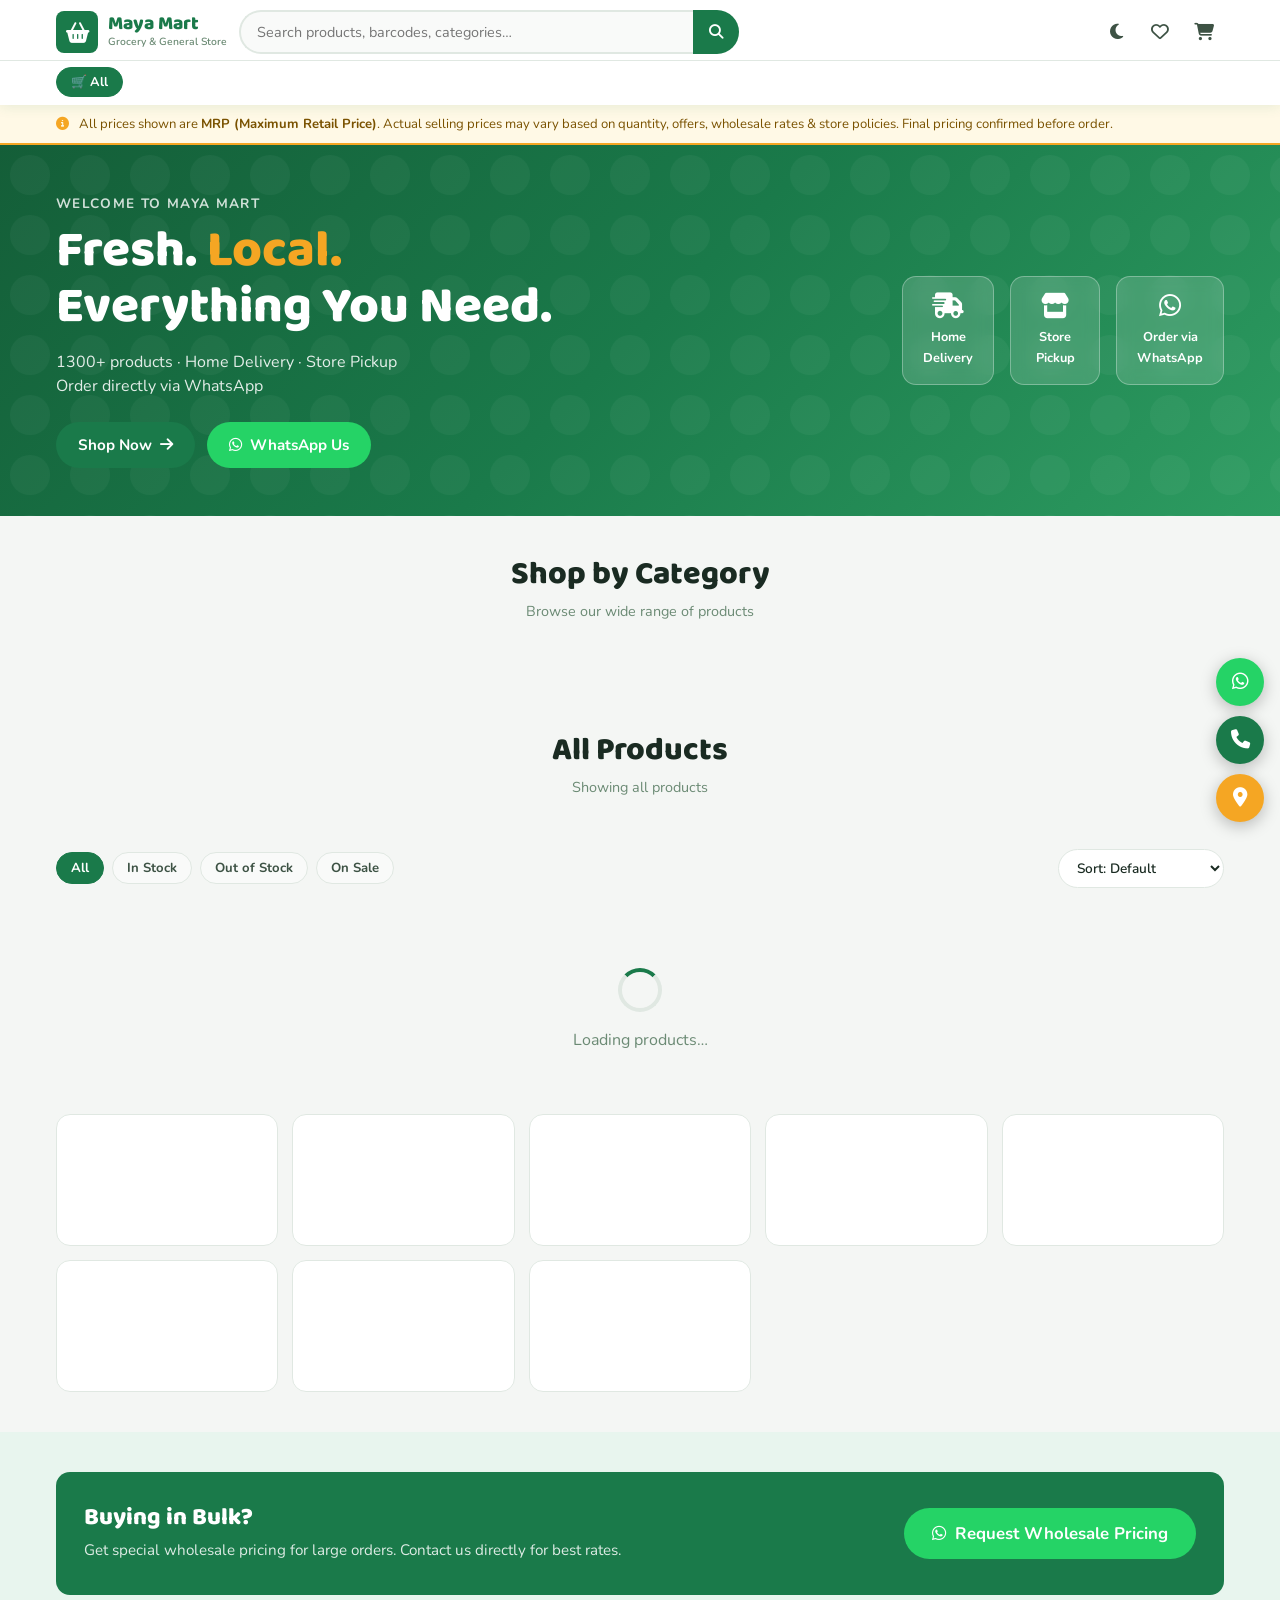
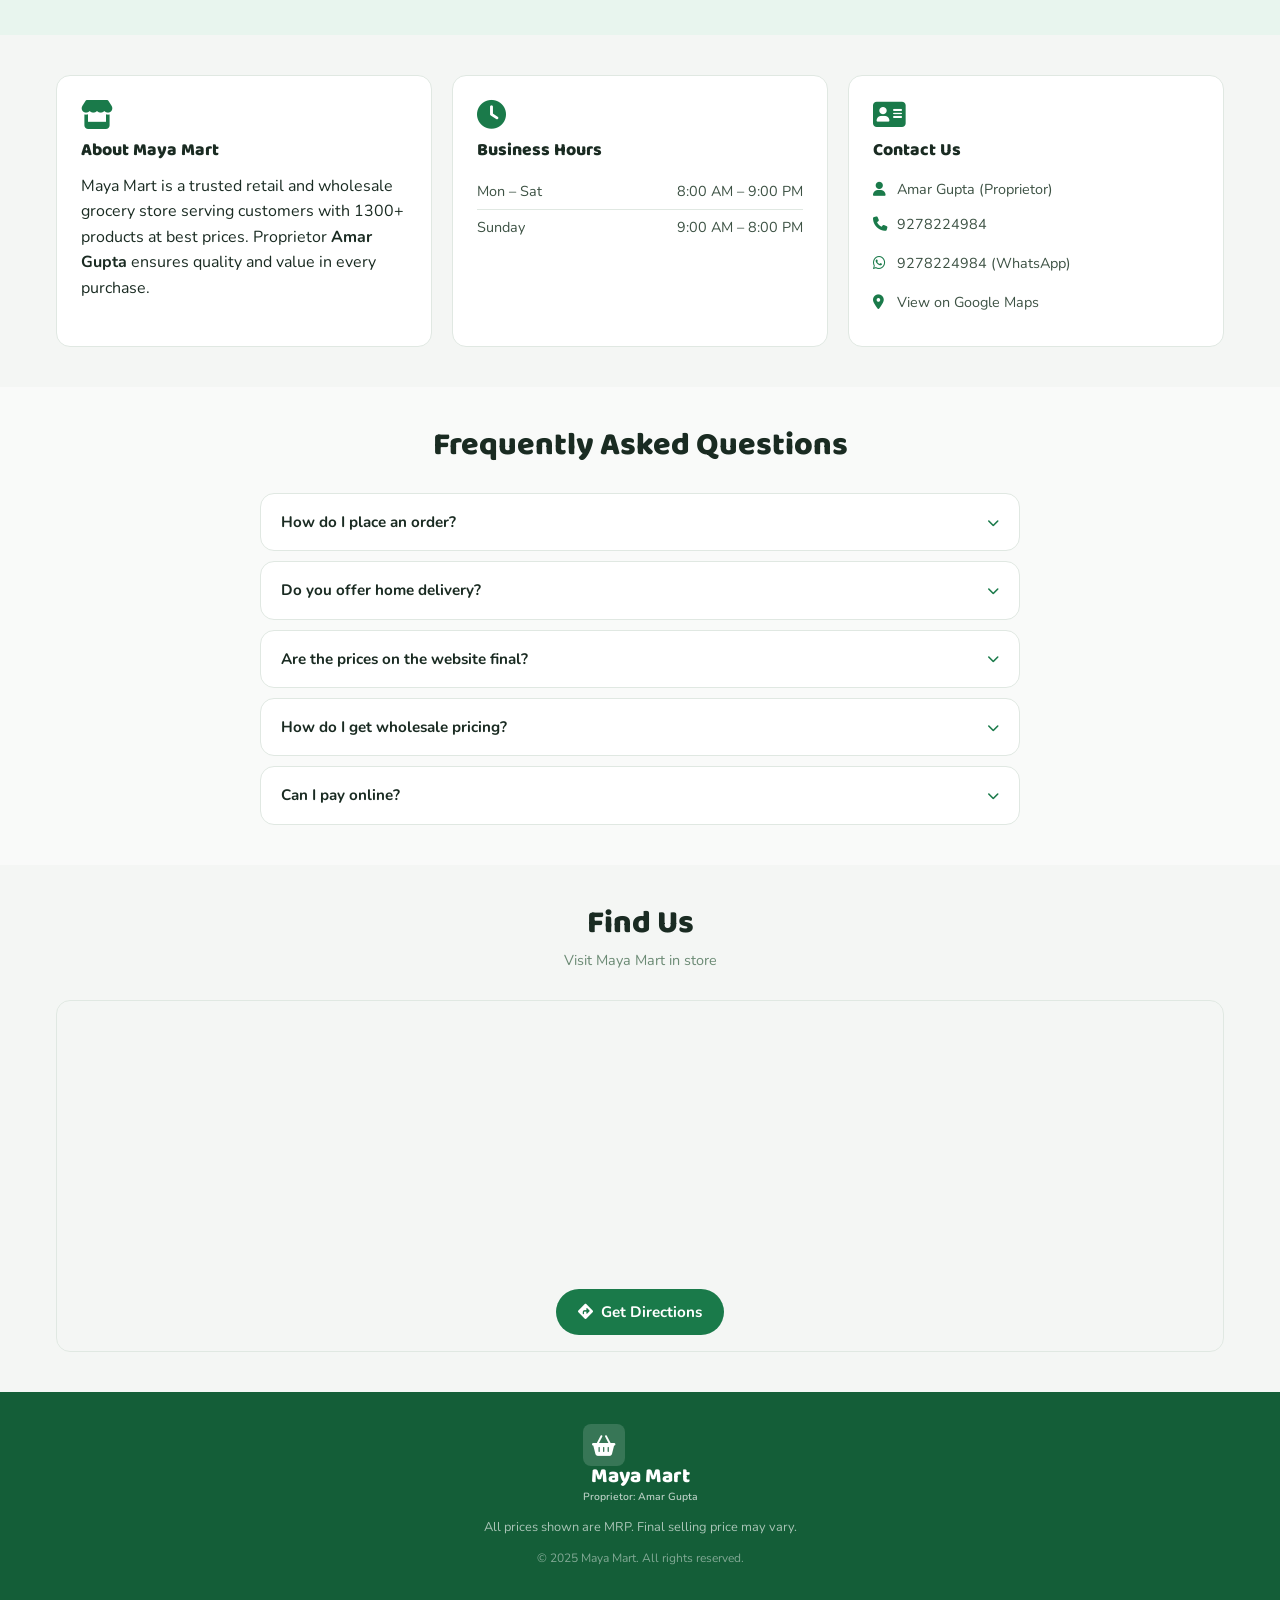
==== index.html @ 09403c8d "Add 'Out of Stock' filter button in index.html Added a button for filtering out-of-stock items." ====
<!DOCTYPE html>
<html lang="en">
<head>
  <meta charset="UTF-8" />
  <meta name="viewport" content="width=device-width, initial-scale=1.0" />
  <meta name="theme-color" content="#1a7a4a" />
  <meta name="description" content="Maya Mart – Your trusted grocery & general store in Lucknow. Shop 1300+ products, home delivery & store pickup." />
  <title>Maya Mart – Amar Gupta | Grocery & General Store</title>

  <!-- PWA -->
  <link rel="manifest" href="manifest.json" />
  <link rel="apple-touch-icon" href="icons/icon-192.png" />

  <!-- Fonts -->
  <link rel="preconnect" href="https://fonts.googleapis.com" />
  <link rel="preconnect" href="https://fonts.gstatic.com" crossorigin />
  <link href="https://fonts.googleapis.com/css2?family=Nunito:wght@400;600;700;800;900&family=Baloo+2:wght@700;800&display=swap" rel="stylesheet" />

  <!-- Font Awesome -->
  <link rel="stylesheet" href="https://cdnjs.cloudflare.com/ajax/libs/font-awesome/6.5.0/css/all.min.css" crossorigin="anonymous" referrerpolicy="no-referrer" />

  <link rel="stylesheet" href="css/style.css" />

  <!-- Critical inline CSS - ensures layout on all hosts -->
  <style>
    *,*::before,*::after{box-sizing:border-box;margin:0;padding:0}
    body{font-family:'Nunito',Arial,sans-serif;background:#f4f6f4;color:#1a2b22}
    .hidden{display:none!important}
    .container{width:100%;max-width:1200px;margin-inline:auto;padding-inline:16px}
    .header{position:sticky;top:0;z-index:900;background:#fff;box-shadow:0 2px 12px rgba(26,122,74,.10)}
    .header-top{padding:10px 0 6px}
    .header-inner{display:flex;align-items:center;gap:12px}
    .logo{display:flex;align-items:center;gap:10px;text-decoration:none;flex-shrink:0}
    .logo-icon{width:42px;height:42px;background:#1a7a4a;border-radius:8px;display:flex;align-items:center;justify-content:center;color:#fff;font-size:1.3rem}
    .logo-main{font-family:'Baloo 2','Nunito',sans-serif;font-weight:800;font-size:1.2rem;color:#1a7a4a;display:block;line-height:1.1}
    .logo-sub{font-size:.65rem;color:#6b8a74;font-weight:600;display:block}
    .header-actions{display:flex;align-items:center;gap:4px;margin-left:auto}
    .icon-btn{position:relative;width:40px;height:40px;border-radius:50%;display:flex;align-items:center;justify-content:center;font-size:1.1rem;color:#3d5244;background:none;border:none;cursor:pointer}
    .badge{position:absolute;top:-6px;right:-6px;background:#e53935;color:#fff;font-size:.65rem;font-weight:800;border-radius:50%;width:18px;height:18px;display:flex;align-items:center;justify-content:center;border:2px solid #fff}
    .cat-nav{border-top:1px solid #e0e8e2;padding:6px 0;overflow:hidden}
    .cat-nav-inner{display:flex;gap:8px;overflow-x:auto;padding-bottom:2px;scrollbar-width:none}
    .cat-pill{padding:5px 14px;border-radius:100px;font-size:.8rem;font-weight:700;background:#f9faf9;color:#3d5244;border:1.5px solid #e0e8e2;white-space:nowrap;cursor:pointer}
    .cat-pill.active{background:#1a7a4a;color:#fff;border-color:#1a7a4a}
    .search-wrap{position:relative;width:100%;display:flex}
    .search-input{flex:1;padding:10px 16px;border:2px solid #e0e8e2;border-right:none;border-radius:100px 0 0 100px;background:#f9faf9;color:#1a2b22;font-size:.9rem;outline:none;font-family:inherit}
    .search-btn{padding:10px 16px;background:#1a7a4a;color:#fff;border-radius:0 100px 100px 0;font-size:.9rem;flex-shrink:0;border:none;cursor:pointer}
    .desktop-search{display:none}
    @media(min-width:640px){.desktop-search{display:flex!important;flex:1;max-width:500px}}
    .header-mobile-search{padding:6px 0 8px}
    @media(min-width:640px){.header-mobile-search{display:none!important}}
    .hero{background:linear-gradient(135deg,#145e38,#1a7a4a,#2d9c61);color:#fff;padding:48px 0;position:relative;overflow:hidden}
    .hero-inner{display:flex;align-items:center;justify-content:space-between;gap:32px;position:relative}
    .hero-text{flex:1}
    .hero-eyebrow{font-size:.85rem;font-weight:700;text-transform:uppercase;letter-spacing:.1em;opacity:.8;margin-bottom:8px}
    .hero-headline{font-family:'Baloo 2',sans-serif;font-size:clamp(2rem,5vw,3.2rem);font-weight:900;line-height:1.1;margin-bottom:14px}
    .hero-sub{opacity:.88;font-size:1rem;margin-bottom:24px;line-height:1.5}
    .hero-cta-row{display:flex;gap:12px;flex-wrap:wrap}
    .accent{color:#f5a623}
    .btn{display:inline-flex;align-items:center;gap:8px;padding:11px 22px;border-radius:100px;font-weight:700;font-size:.95rem;text-decoration:none;cursor:pointer;border:none;font-family:inherit;white-space:nowrap}
    .btn-primary{background:#1a7a4a;color:#fff}
    .btn-wa{background:#25d366;color:#fff}
    .btn-outline{background:transparent;color:#1a7a4a;border:2px solid #1a7a4a}
    .btn-full{width:100%;justify-content:center}
    .btn-lg{padding:14px 28px;font-size:1.05rem}
    .section{padding:40px 0}
    .section-header{margin-bottom:28px;text-align:center}
    .section-title{font-size:clamp(1.4rem,3vw,2rem);color:#1a2b22;margin-bottom:6px;font-family:'Baloo 2',sans-serif;font-weight:800}
    .section-sub{color:#6b8a74;font-size:.9rem}
    .cat-grid{display:grid;grid-template-columns:repeat(auto-fill,minmax(130px,1fr));gap:12px}
    .cat-card{background:#fff;border:1.5px solid #e0e8e2;border-radius:14px;padding:18px 12px;text-align:center;cursor:pointer;display:flex;flex-direction:column;align-items:center;gap:8px;transition:all .2s}
    .cat-card:hover,.cat-card.active{border-color:#1a7a4a;background:#e8f5ee}
    .cat-card-icon{font-size:1.8rem}
    .cat-card-name{font-size:.8rem;font-weight:800;color:#3d5244}
    .cat-card-count{font-size:.72rem;color:#6b8a74}
    .filters-row{display:flex;align-items:center;justify-content:space-between;gap:12px;margin-bottom:20px;flex-wrap:wrap}
    .filter-chips{display:flex;gap:8px;flex-wrap:wrap}
    .chip{padding:6px 14px;border-radius:100px;font-size:.82rem;font-weight:700;background:#f9faf9;border:1.5px solid #e0e8e2;color:#3d5244;cursor:pointer;font-family:inherit}
    .chip.active{background:#1a7a4a;color:#fff;border-color:#1a7a4a}
    .sort-select{padding:8px 14px;border-radius:100px;border:1.5px solid #e0e8e2;background:#fff;color:#1a2b22;font-size:.85rem;font-weight:600;outline:none;cursor:pointer;font-family:inherit}
    .product-grid{display:grid;grid-template-columns:repeat(2,1fr);gap:14px}
    @media(min-width:480px){.product-grid{grid-template-columns:repeat(auto-fill,minmax(180px,1fr))}}
    @media(min-width:900px){.product-grid{grid-template-columns:repeat(auto-fill,minmax(210px,1fr))}}
    .product-grid--scroll{display:flex;gap:14px;overflow-x:auto;padding-bottom:8px}
    .product-grid--scroll .product-card{flex-shrink:0;width:180px}
    .product-card{background:#fff;border:1.5px solid #e0e8e2;border-radius:14px;overflow:hidden;display:flex;flex-direction:column;position:relative}
    .product-card-img-wrap{position:relative;padding-top:100%;background:#f9faf9;overflow:hidden}
    .product-card-img{position:absolute;inset:0;width:100%;height:100%;object-fit:contain;padding:8px}
    .product-card-badge{position:absolute;top:8px;left:8px;background:#f5a623;color:#fff;font-size:.65rem;font-weight:800;padding:2px 8px;border-radius:100px;text-transform:uppercase;z-index:1}
    .product-card-badge--oos{background:#e53935}
    .product-card-badge--sale{background:#1a7a4a}
    .product-card-wish{position:absolute;top:8px;right:8px;width:30px;height:30px;border-radius:50%;background:#fff;border:1.5px solid #e0e8e2;display:flex;align-items:center;justify-content:center;font-size:.9rem;color:#6b8a74;cursor:pointer;z-index:2}
    .product-card-wish.wished{color:#e53935;border-color:#e53935}
    .product-card-body{padding:10px 10px 0;flex:1;display:flex;flex-direction:column;gap:4px}
    .product-card-name{font-size:.82rem;font-weight:800;color:#1a2b22;line-height:1.3;display:-webkit-box;-webkit-line-clamp:2;-webkit-box-orient:vertical;overflow:hidden}
    .product-card-meta{font-size:.7rem;color:#6b8a74;display:flex;gap:6px;flex-wrap:wrap}
    .product-card-meta span{background:#f9faf9;padding:1px 6px;border-radius:100px;border:1px solid #e0e8e2}
    .product-card-price{font-family:'Baloo 2',sans-serif;font-size:1rem;font-weight:800;color:#1a7a4a;margin-top:4px}
    .original{font-size:.8rem;color:#6b8a74;text-decoration:line-through;font-weight:600;margin-left:4px}
    .product-card-avail{font-size:.7rem;font-weight:700;margin-top:2px}
    .in-stock{color:#1a7a4a}.out-stock{color:#e53935}
    .product-card-footer{padding:8px 10px 10px;display:flex;gap:6px;flex-direction:column}
    .btn-add{width:100%;padding:8px;font-size:.82rem;border-radius:8px;font-weight:700;background:#1a7a4a;color:#fff;border:none;cursor:pointer;font-family:inherit}
    .btn-add:disabled{background:#e0e8e2;color:#6b8a74;cursor:not-allowed}
    .btn-qv{width:100%;padding:6px;font-size:.78rem;border-radius:8px;font-weight:700;background:#f9faf9;border:1.5px solid #e0e8e2;color:#3d5244;cursor:pointer;font-family:inherit}
    .qty-stepper{display:flex;align-items:center;gap:6px;width:100%}
    .qty-stepper button{width:30px;height:30px;border-radius:8px;background:#e8f5ee;border:1.5px solid #1a7a4a;color:#1a7a4a;font-size:1rem;font-weight:800;display:flex;align-items:center;justify-content:center;cursor:pointer;flex-shrink:0}
    .qty-val{flex:1;text-align:center;font-weight:800;font-size:.9rem}
    .load-more-wrap{text-align:center;padding:24px 0}
    .loading-state,.error-state{text-align:center;padding:60px 20px;color:#6b8a74}
    .spinner{width:44px;height:44px;border:4px solid #e0e8e2;border-top-color:#1a7a4a;border-radius:50%;animation:spin .8s linear infinite;margin:0 auto 16px}
    @keyframes spin{to{transform:rotate(360deg)}}
    .wholesale-section{background:#e8f5ee}
    .wholesale-card{background:#1a7a4a;border-radius:14px;padding:32px 28px;display:flex;align-items:center;justify-content:space-between;gap:24px;flex-wrap:wrap}
    .wholesale-text h2{color:#fff;font-size:1.5rem;margin-bottom:6px}
    .wholesale-text p{color:rgba(255,255,255,.85);font-size:.95rem}
    .info-grid{display:grid;gap:20px}
    @media(min-width:640px){.info-grid{grid-template-columns:repeat(auto-fit,minmax(260px,1fr))}}
    .info-card{background:#fff;border:1.5px solid #e0e8e2;border-radius:14px;padding:24px;display:flex;flex-direction:column;gap:12px}
    .info-icon{font-size:1.8rem;color:#1a7a4a}
    .hours-list li{display:flex;justify-content:space-between;padding:6px 0;border-bottom:1px solid #e0e8e2;font-size:.9rem;color:#3d5244}
    .contact-list li,.contact-list a{display:flex;align-items:center;gap:8px;font-size:.9rem;color:#3d5244;padding:4px 0;text-decoration:none}
    .contact-list i{color:#1a7a4a;width:16px;flex-shrink:0}
    .faq-section{background:#f9faf9}
    .faq-list{display:flex;flex-direction:column;gap:10px;max-width:760px;margin-inline:auto}
    .faq-item{background:#fff;border:1.5px solid #e0e8e2;border-radius:14px;overflow:hidden}
    .faq-item summary{padding:16px 20px;cursor:pointer;font-weight:700;font-size:.95rem;list-style:none;display:flex;justify-content:space-between;align-items:center;color:#1a2b22}
    .faq-item p{padding:0 20px 16px;color:#3d5244;font-size:.9rem;line-height:1.6}
    .map-embed-wrap{position:relative;border-radius:14px;overflow:hidden;border:1.5px solid #e0e8e2}
    .map-btn{position:absolute;bottom:16px;left:50%;transform:translateX(-50%)}
    .footer{background:#145e38;color:rgba(255,255,255,.85);padding:32px 0}
    .footer-inner{display:flex;flex-direction:column;align-items:center;gap:12px;text-align:center}
    .footer .logo-main{color:#fff;font-size:1.3rem}
    .footer .logo-sub{color:rgba(255,255,255,.7)}
    .footer .logo-icon{background:rgba(255,255,255,.15)}
    .footer-disclaimer{font-size:.8rem;opacity:.75;max-width:500px;line-height:1.5}
    .footer-copy{font-size:.75rem;opacity:.55}
    .modal-overlay{position:fixed;inset:0;background:rgba(0,0,0,.55);z-index:1000;display:flex;align-items:center;justify-content:center;padding:16px;overflow-y:auto;backdrop-filter:blur(3px)}
    .modal{background:#fff;border-radius:14px;max-width:560px;width:100%;position:relative;max-height:90vh;overflow-y:auto}
    .modal-close{position:absolute;top:12px;right:12px;width:36px;height:36px;border-radius:50%;background:#f9faf9;border:1.5px solid #e0e8e2;display:flex;align-items:center;justify-content:center;font-size:1rem;color:#3d5244;z-index:2;cursor:pointer;transition:.2s}
    .modal h2{padding:20px 52px 0 20px;font-size:1.2rem;color:#1a2b22}
    .qv-content{display:grid}
    @media(min-width:480px){.qv-content{grid-template-columns:1fr 1fr}}
    .qv-img-wrap{background:#f9faf9;padding:24px;display:flex;align-items:center;justify-content:center;min-height:220px}
    .qv-img{max-height:220px;object-fit:contain;border-radius:8px}
    .qv-info{padding:20px}
    .qv-cat{font-size:.75rem;font-weight:700;color:#1a7a4a;text-transform:uppercase;letter-spacing:.05em;margin-bottom:6px}
    .qv-name{font-size:1.1rem;font-weight:800;margin-bottom:8px;color:#1a2b22}
    .qv-desc{font-size:.85rem;color:#6b8a74;margin-bottom:12px;line-height:1.5}
    .qv-metas{display:flex;gap:8px;flex-wrap:wrap;margin-bottom:12px}
    .qv-meta-tag{font-size:.72rem;background:#f9faf9;border:1px solid #e0e8e2;border-radius:100px;padding:3px 10px;color:#3d5244;font-weight:700}
    .qv-price{font-family:'Baloo 2',sans-serif;font-size:1.4rem;font-weight:900;color:#1a7a4a;margin-bottom:4px}
    .qv-price-label{font-size:.7rem;color:#6b8a74;margin-bottom:12px}
    .qv-avail{font-size:.8rem;font-weight:700;margin-bottom:16px}
    .qv-actions{display:flex;flex-direction:column;gap:8px}
    .drawer-overlay{position:fixed;inset:0;background:rgba(0,0,0,.5);z-index:1000;display:flex;justify-content:flex-end}
    .cart-drawer{background:#fff;width:100%;max-width:400px;height:100%;display:flex;flex-direction:column;overflow:hidden}
    .drawer-header{display:flex;align-items:center;justify-content:space-between;padding:16px 16px 12px;border-bottom:1px solid #e0e8e2}
    .drawer-header h2{font-size:1.1rem;display:flex;align-items:center;gap:8px;color:#1a2b22}
    .drawer-header .modal-close{position:static;width:32px;height:32px}
    .cart-items{flex:1;overflow-y:auto;padding:12px 16px;display:flex;flex-direction:column;gap:12px}
    .cart-empty{text-align:center;padding:48px 20px;color:#6b8a74}
    .cart-item{display:flex;gap:10px;align-items:center;background:#f9faf9;border-radius:8px;padding:10px;border:1px solid #e0e8e2}
    .cart-item-img{width:52px;height:52px;object-fit:contain;border-radius:6px;background:#fff;flex-shrink:0}
    .cart-item-info{flex:1;min-width:0}
    .cart-item-name{font-size:.82rem;font-weight:700;color:#1a2b22;display:-webkit-box;-webkit-line-clamp:2;-webkit-box-orient:vertical;overflow:hidden}
    .cart-item-price{font-size:.8rem;font-weight:800;color:#1a7a4a;margin-top:2px}
    .cart-item-controls{display:flex;align-items:center;gap:6px;margin-top:6px}
    .cart-item-controls button{width:26px;height:26px;border-radius:6px;background:#e8f5ee;border:1.5px solid #1a7a4a;color:#1a7a4a;font-size:.85rem;font-weight:800;display:flex;align-items:center;justify-content:center;cursor:pointer}
    .cart-item-qty{font-size:.85rem;font-weight:800;min-width:22px;text-align:center}
    .cart-item-remove{margin-left:auto;color:#e53935;font-size:.9rem;padding:4px;background:none;border:none;cursor:pointer;opacity:.6}
    .cart-footer{padding:12px 16px;border-top:1px solid #e0e8e2;display:flex;flex-direction:column;gap:10px}
    .cart-total{display:flex;justify-content:space-between;font-size:1rem;font-weight:800;color:#1a2b22}
    .cart-total-mrp{font-size:.7rem;color:#6b8a74;text-align:right;margin-top:-6px}
    .modal--checkout{padding-bottom:20px}
    .modal--checkout h2{margin-bottom:12px;display:flex;align-items:center;gap:8px;color:#128c4e}
    .checkout-form{padding:0 20px}
    .form-group{display:flex;flex-direction:column;gap:4px;margin-bottom:14px}
    .form-group label{font-size:.85rem;font-weight:700;color:#1a2b22}
    .form-group input,.form-group textarea{padding:10px 14px;border:2px solid #e0e8e2;border-radius:8px;background:#f9faf9;color:#1a2b22;font-size:.9rem;outline:none;font-family:inherit;resize:none}
    .form-group input:focus,.form-group textarea:focus{border-color:#1a7a4a}
    .radio-group{display:flex;gap:12px;flex-wrap:wrap}
    .radio-label{display:flex;align-items:center;gap:8px;padding:10px 16px;border:2px solid #e0e8e2;border-radius:8px;cursor:pointer;font-weight:700;font-size:.88rem;transition:.2s}
    .radio-label input{position:absolute;opacity:0;pointer-events:none}
    .field-error{font-size:.75rem;color:#e53935;min-height:14px}
    .checkout-order-summary{background:#f9faf9;border:1.5px solid #e0e8e2;border-radius:8px;padding:12px;margin-bottom:16px;font-size:.82rem;max-height:160px;overflow-y:auto;color:#3d5244}
    .checkout-order-summary table{width:100%;border-collapse:collapse}
    .checkout-order-summary th{text-align:left;padding:4px 6px;font-size:.72rem;color:#6b8a74;border-bottom:1px solid #e0e8e2}
    .checkout-order-summary td{padding:4px 6px;vertical-align:top}
    .checkout-total-row{display:flex;justify-content:space-between;padding:8px 0 0;border-top:1px solid #e0e8e2;font-weight:800;color:#1a2b22;font-size:.88rem}
    .disclaimer-banner{background:#fff9e6;border-bottom:2px solid #f5a623;padding:10px 16px;font-size:.82rem;color:#7a5200;line-height:1.4}
    .disclaimer-banner .container{display:flex;gap:10px;align-items:flex-start}
    .disclaimer-banner--sm{margin:0 0 12px;border-radius:8px;border:1.5px solid #f5a623;padding:8px 12px;border-bottom-width:1.5px}
    .floating-btns{position:fixed;bottom:20px;right:16px;display:flex;flex-direction:column;gap:10px;z-index:800}
    .fab{width:48px;height:48px;border-radius:50%;display:flex;align-items:center;justify-content:center;font-size:1.2rem;box-shadow:0 4px 16px rgba(0,0,0,.25);color:#fff;text-decoration:none;border:none;cursor:pointer}
    .fab-wa{background:#25d366}.fab-call{background:#1a7a4a}.fab-loc{background:#f5a623}
    .fab-top{background:#3d5244;opacity:0;pointer-events:none;transition:opacity .3s}
    .fab-top.visible{opacity:1;pointer-events:auto}
    .search-suggestions{position:absolute;top:calc(100% + 4px);left:0;right:0;background:#fff;border:1px solid #e0e8e2;border-radius:14px;box-shadow:0 4px 24px rgba(26,122,74,.15);max-height:320px;overflow-y:auto;z-index:1000;display:none}
    .search-suggestions.open{display:block}
    .suggestion-item{padding:10px 16px;cursor:pointer;font-size:.9rem;border-bottom:1px solid #e0e8e2;display:flex;gap:10px;align-items:center}
    .suggestion-item:hover{background:#e8f5ee}
    .suggestion-thumb{width:36px;height:36px;object-fit:cover;border-radius:6px;flex-shrink:0}
    .suggestion-name{font-weight:700;font-size:.85rem;color:#1a2b22}
    .suggestion-meta{font-size:.75rem;color:#6b8a74}
    .dark-mode{background:#111a14 !important;color:#e8f0ea !important}
    .dark-mode .header,.dark-mode .product-card,.dark-mode .modal,.dark-mode .cart-drawer,.dark-mode .info-card,.dark-mode .faq-item,.dark-mode .search-suggestions{background:#1a2b1e;border-color:#2d4535;color:#e8f0ea}
    .dark-mode .search-input{background:#203027;color:#e8f0ea;border-color:#2d4535}
    .dark-mode .btn-qv,.dark-mode .chip,.dark-mode .cat-pill,.dark-mode .sort-select{background:#203027;border-color:#2d4535;color:#b0c8b8}
    .dark-mode .cat-card{background:#1a2b1e;border-color:#2d4535}
    .dark-mode .disclaimer-banner{background:#2a2000;color:#ffd580}
    .dark-mode .cart-item,.dark-mode .checkout-order-summary{background:#203027;border-color:#2d4535}
    .dark-mode .form-group input,.dark-mode .form-group textarea{background:#203027;color:#e8f0ea;border-color:#2d4535}
    .dark-mode .product-card-name,.dark-mode .cart-item-name,.dark-mode .drawer-header h2,.dark-mode .section-title{color:#e8f0ea}
    .dark-mode .product-card-meta span{background:#203027;border-color:#2d4535}
  </style>
</head>
<body class="light-mode">

  <!-- ===== STICKY HEADER ===== -->
  <header class="header" id="header">
    <div class="header-top">
      <div class="container header-inner">
        <!-- Logo -->
        <a href="#" class="logo" aria-label="Maya Mart Home">
          <div class="logo-icon"><i class="fa-solid fa-basket-shopping"></i></div>
          <div class="logo-text">
            <span class="logo-main">Maya Mart</span>
            <span class="logo-sub">Grocery & General Store</span>
          </div>
        </a>

        <!-- Desktop Search -->
        <div class="search-wrap desktop-search">
          <input type="text" id="searchInput" class="search-input" placeholder="Search products, barcodes, categories…" autocomplete="off" />
          <button class="search-clear-btn" aria-label="Clear search" style="display:none;position:absolute;right:52px;top:50%;transform:translateY(-50%);background:none;border:none;cursor:pointer;color:#6b8a74;font-size:1rem;width:28px;height:28px;align-items:center;justify-content:center;border-radius:50%;z-index:2;"><i class="fa-solid fa-xmark"></i></button>
          <button class="search-btn" aria-label="Search"><i class="fa-solid fa-magnifying-glass"></i></button>
          <div class="search-suggestions" id="searchSuggestions"></div>
        </div>

        <!-- Header Actions -->
        <div class="header-actions">
          <button class="icon-btn" id="darkToggle" aria-label="Toggle dark mode" title="Dark Mode">
            <i class="fa-solid fa-moon"></i>
          </button>
          <button class="icon-btn" id="wishlistBtn" aria-label="Wishlist" title="Wishlist">
            <i class="fa-regular fa-heart"></i>
            <span class="badge" id="wishlistCount">0</span>
          </button>
          <button class="icon-btn cart-btn" id="cartBtn" aria-label="Cart" title="Cart">
            <i class="fa-solid fa-cart-shopping"></i>
            <span class="badge" id="cartCount">0</span>
          </button>
        </div>
      </div>
    </div>

    <!-- Mobile Search -->
    <div class="header-mobile-search container">
      <div class="search-wrap">
        <input type="text" id="searchInputMobile" class="search-input" placeholder="Search products…" autocomplete="off" />
        <button class="search-clear-btn" aria-label="Clear search" style="display:none;position:absolute;right:52px;top:50%;transform:translateY(-50%);background:none;border:none;cursor:pointer;color:#6b8a74;font-size:1rem;width:28px;height:28px;align-items:center;justify-content:center;border-radius:50%;z-index:2;"><i class="fa-solid fa-xmark"></i></button>
        <button class="search-btn" aria-label="Search"><i class="fa-solid fa-magnifying-glass"></i></button>
        <div class="search-suggestions" id="searchSuggestionsMobile"></div>
      </div>
    </div>

    <!-- Category Nav -->
    <nav class="cat-nav" id="catNav" aria-label="Categories">
      <div class="container cat-nav-inner">
        <button class="cat-pill active" data-cat="ALL">🛒 All</button>
        <!-- Populated by JS -->
      </div>
    </nav>
  </header>

  <!-- ===== MAIN ===== -->
  <main>

    <!-- MRP DISCLAIMER BANNER -->
    <div class="disclaimer-banner">
      <div class="container">
        <i class="fa-solid fa-circle-info"></i>
        <span>All prices shown are <strong>MRP (Maximum Retail Price)</strong>. Actual selling prices may vary based on quantity, offers, wholesale rates & store policies. Final pricing confirmed before order.</span>
      </div>
    </div>

    <!-- HERO -->
    <section class="hero" id="home">
      <div class="container hero-inner">
        <div class="hero-text">
          <p class="hero-eyebrow">Welcome to Maya Mart</p>
          <h1 class="hero-headline">Fresh. <span class="accent">Local.</span><br>Everything You Need.</h1>
          <p class="hero-sub">1300+ products · Home Delivery · Store Pickup<br>Order directly via WhatsApp</p>
          <div class="hero-cta-row">
            <a href="#products" class="btn btn-primary">Shop Now <i class="fa-solid fa-arrow-right"></i></a>
            <a href="https://wa.me/919278224984" target="_blank" rel="noopener" class="btn btn-wa">
              <i class="fa-brands fa-whatsapp"></i> WhatsApp Us
            </a>
          </div>
        </div>
        <div class="hero-art">
          <div class="hero-badge-ring">
            <div class="hero-badge">
              <i class="fa-solid fa-truck-fast"></i>
              <span>Home<br>Delivery</span>
            </div>
            <div class="hero-badge">
              <i class="fa-solid fa-store"></i>
              <span>Store<br>Pickup</span>
            </div>
            <div class="hero-badge">
              <i class="fa-brands fa-whatsapp"></i>
              <span>Order via<br>WhatsApp</span>
            </div>
          </div>
        </div>
      </div>
    </section>

    <!-- FEATURED CATEGORIES -->
    <section class="section" id="categories">
      <div class="container">
        <div class="section-header">
          <h2 class="section-title">Shop by Category</h2>
          <p class="section-sub">Browse our wide range of products</p>
        </div>
        <div class="cat-grid" id="catGrid">
          <!-- Populated by JS -->
        </div>
      </div>
    </section>

    <!-- POPULAR / ALL PRODUCTS -->
    <section class="section" id="products">
      <div class="container">
        <div class="section-header">
          <h2 class="section-title" id="productsTitle">All Products</h2>
          <p class="section-sub" id="productsSubtitle">Showing all products</p>
          <p class="search-result-count" id="searchResultCount"></p>
        </div>

        <!-- Filters Row -->
        <div class="filters-row">
          <div class="filter-chips" id="filterChips">
            <button class="chip active" data-filter="all">All</button>
            <button class="chip" data-filter="instock">In Stock</button>
            <button class="chip" data-filter="outofstock">Out of Stock</button>
            <button class="chip" data-filter="sale">On Sale</button>
          </div>
          <div class="sort-wrap">
            <label for="sortSelect" class="sr-only">Sort by</label>
            <select id="sortSelect" class="sort-select">
              <option value="default">Sort: Default</option>
              <option value="price-low">Price: Low → High</option>
              <option value="price-high">Price: High → Low</option>
              <option value="alpha-az">A → Z</option>
              <option value="alpha-za">Z → A</option>
            </select>
          </div>
        </div>

        <!-- Loading State -->
        <div class="loading-state" id="loadingState">
          <div class="spinner"></div>
          <p>Loading products…</p>
        </div>

        <!-- Error State -->
        <div class="error-state hidden" id="errorState">
          <i class="fa-solid fa-triangle-exclamation"></i>
          <p>Could not load products. Please check your internet and try again.</p>
          <button class="btn btn-primary" onclick="initProducts()">Retry</button>
        </div>

        <!-- Product Grid -->
        <div class="product-grid" id="productGrid"></div>

        <!-- Load More -->
        <div class="load-more-wrap hidden" id="loadMoreWrap">
          <button class="btn btn-outline" id="loadMoreBtn">Load More Products</button>
        </div>
      </div>
    </section>

    <!-- RECENTLY VIEWED -->
    <section class="section hidden" id="recentSection">
      <div class="container">
        <div class="section-header">
          <h2 class="section-title">Recently Viewed</h2>
        </div>
        <div class="product-grid product-grid--scroll" id="recentGrid"></div>
      </div>
    </section>

    <!-- WHOLESALE CTA -->
    <section class="section wholesale-section">
      <div class="container">
        <div class="wholesale-card">
          <div class="wholesale-text">
            <h2>Buying in Bulk?</h2>
            <p>Get special wholesale pricing for large orders. Contact us directly for best rates.</p>
          </div>
          <button class="btn btn-wa btn-lg" id="wholesaleBtn">
            <i class="fa-brands fa-whatsapp"></i> Request Wholesale Pricing
          </button>
        </div>
      </div>
    </section>

    <!-- ABOUT / INFO -->
    <section class="section info-section" id="about">
      <div class="container info-grid">
        <!-- About -->
        <div class="info-card">
          <i class="fa-solid fa-store info-icon"></i>
          <h3>About Maya Mart</h3>
          <p>Maya Mart is a trusted retail and wholesale grocery store serving customers with 1300+ products at best prices. Proprietor <strong>Amar Gupta</strong> ensures quality and value in every purchase.</p>
        </div>
        <!-- Hours -->
        <div class="info-card" id="hours">
          <i class="fa-solid fa-clock info-icon"></i>
          <h3>Business Hours</h3>
          <ul class="hours-list">
            <li><span>Mon – Sat</span><span>8:00 AM – 9:00 PM</span></li>
            <li><span>Sunday</span><span>9:00 AM – 8:00 PM</span></li>
          </ul>
        </div>
        <!-- Contact -->
        <div class="info-card" id="contact">
          <i class="fa-solid fa-address-card info-icon"></i>
          <h3>Contact Us</h3>
          <ul class="contact-list">
            <li><i class="fa-solid fa-user"></i> Amar Gupta (Proprietor)</li>
            <li><a href="tel:9278224984"><i class="fa-solid fa-phone"></i> 9278224984</a></li>
            <li><a href="https://wa.me/919278224984" target="_blank"><i class="fa-brands fa-whatsapp"></i> 9278224984 (WhatsApp)</a></li>
            <li><a href="https://maps.app.goo.gl/5MK25kMDKi6SZQ7w6" target="_blank"><i class="fa-solid fa-location-dot"></i> View on Google Maps</a></li>
          </ul>
        </div>
      </div>
    </section>

    <!-- FAQ -->
    <section class="section faq-section" id="faq">
      <div class="container">
        <div class="section-header">
          <h2 class="section-title">Frequently Asked Questions</h2>
        </div>
        <div class="faq-list">
          <details class="faq-item">
            <summary>How do I place an order?</summary>
            <p>Add items to your cart, then click "Place Order". Your order details will be sent to us via WhatsApp for confirmation.</p>
          </details>
          <details class="faq-item">
            <summary>Do you offer home delivery?</summary>
            <p>Yes! Select "Home Delivery" at checkout and provide your address. Delivery availability and charges will be confirmed by the store.</p>
          </details>
          <details class="faq-item">
            <summary>Are the prices on the website final?</summary>
            <p>Prices shown are MRP. Actual prices may be lower based on offers, wholesale rates, and quantity discounts. Final price is confirmed before order.</p>
          </details>
          <details class="faq-item">
            <summary>How do I get wholesale pricing?</summary>
            <p>Click "Request Wholesale Pricing" and send us a WhatsApp message with your requirements. We'll get back with best rates.</p>
          </details>
          <details class="faq-item">
            <summary>Can I pay online?</summary>
            <p>Payment is handled in-store or on delivery. We accept cash and UPI.</p>
          </details>
        </div>
      </div>
    </section>

    <!-- LOCATION MAP -->
    <section class="section location-section" id="location">
      <div class="container">
        <div class="section-header">
          <h2 class="section-title">Find Us</h2>
          <p class="section-sub">Visit Maya Mart in store</p>
        </div>
        <div class="map-embed-wrap">
          <iframe
            src="https://maps.google.com/maps?q=Maya+Mart+By+Pass+Road+Sahadatpura+Mau+Uttar+Pradesh+275101&output=embed&z=17"
            width="100%" height="350" style="border:0;" allowfullscreen="" loading="lazy"
            referrerpolicy="no-referrer-when-downgrade" title="Maya Mart location"
          ></iframe>
          <a href="https://maps.app.goo.gl/5MK25kMDKi6SZQ7w6" target="_blank" rel="noopener" class="btn btn-primary map-btn">
            <i class="fa-solid fa-diamond-turn-right"></i> Get Directions
          </a>
        </div>
      </div>
    </section>

  </main>

  <!-- ===== FOOTER ===== -->
  <footer class="footer">
    <div class="container footer-inner">
      <div class="footer-logo">
        <div class="logo-icon"><i class="fa-solid fa-basket-shopping"></i></div>
        <div>
          <div class="logo-main">Maya Mart</div>
          <div class="logo-sub">Proprietor: Amar Gupta</div>
        </div>
      </div>
      <p class="footer-disclaimer">All prices shown are MRP. Final selling price may vary.</p>
      <p class="footer-copy">© 2025 Maya Mart. All rights reserved.</p>
    </div>
  </footer>

  <!-- ===== MODALS ===== -->

  <!-- Quick View Modal -->
  <div class="modal-overlay hidden" id="quickViewOverlay" role="dialog" aria-modal="true" aria-labelledby="qvTitle">
    <div class="modal">
      <button class="modal-close" id="qvClose" aria-label="Close"><i class="fa-solid fa-xmark"></i></button>
      <div class="qv-content" id="qvContent"></div>
    </div>
  </div>

  <!-- Cart Drawer -->
  <div class="drawer-overlay hidden" id="cartOverlay">
    <aside class="cart-drawer" id="cartDrawer" role="dialog" aria-modal="true" aria-label="Shopping Cart">
      <div class="drawer-header">
        <h2><i class="fa-solid fa-cart-shopping"></i> Your Cart</h2>
        <button class="modal-close" id="cartClose" aria-label="Close cart"><i class="fa-solid fa-xmark"></i></button>
      </div>
      <div class="disclaimer-banner disclaimer-banner--sm">
        <i class="fa-solid fa-circle-info"></i>
        <span>Prices shown are MRP. Final amount confirmed by store.</span>
      </div>
      <div class="cart-items" id="cartItems"></div>
      <div class="cart-footer" id="cartFooter"></div>
    </aside>
  </div>

  <!-- Wishlist Drawer -->
  <div class="drawer-overlay hidden" id="wishlistOverlay">
    <aside class="cart-drawer" id="wishlistDrawer" role="dialog" aria-modal="true" aria-label="Wishlist">
      <div class="drawer-header">
        <h2><i class="fa-regular fa-heart"></i> Wishlist</h2>
        <button class="modal-close" id="wishlistClose" aria-label="Close wishlist"><i class="fa-solid fa-xmark"></i></button>
      </div>
      <div class="cart-items" id="wishlistItems"></div>
    </aside>
  </div>

  <!-- Checkout Modal -->
  <div class="modal-overlay hidden" id="checkoutOverlay" role="dialog" aria-modal="true" aria-labelledby="checkoutTitle">
    <div class="modal modal--checkout">
      <button class="modal-close" id="checkoutClose" aria-label="Close"><i class="fa-solid fa-xmark"></i></button>
      <h2 id="checkoutTitle"><i class="fa-brands fa-whatsapp"></i> Place Your Order</h2>
      <div class="disclaimer-banner disclaimer-banner--sm">
        <i class="fa-solid fa-circle-info"></i>
        <span>MRP prices shown. Final price confirmed by Maya Mart before delivery.</span>
      </div>
      <div class="checkout-form" id="checkoutForm">
        <div class="form-group">
          <label for="custName">Customer Name *</label>
          <input type="text" id="custName" placeholder="Your full name" required />
          <span class="field-error" id="custNameErr"></span>
        </div>
        <div class="form-group">
          <label for="custPhone">Mobile Number *</label>
          <input type="tel" id="custPhone" placeholder="10-digit mobile number" required maxlength="10" />
          <span class="field-error" id="custPhoneErr"></span>
        </div>
        <div class="form-group">
          <label>Order Type *</label>
          <div class="radio-group">
            <label class="radio-label">
              <input type="radio" name="orderType" value="Home Delivery" id="orderDelivery" />
              <span><i class="fa-solid fa-truck-fast"></i> Home Delivery</span>
            </label>
            <label class="radio-label">
              <input type="radio" name="orderType" value="Store Pickup" id="orderPickup" />
              <span><i class="fa-solid fa-store"></i> Store Pickup</span>
            </label>
          </div>
          <span class="field-error" id="orderTypeErr"></span>
        </div>
        <div class="form-group" id="addressGroup">
          <label for="custAddress">Delivery Address *</label>
          <textarea id="custAddress" placeholder="Full delivery address" rows="3"></textarea>
          <span class="field-error" id="custAddressErr"></span>
        </div>
        <div class="checkout-order-summary" id="checkoutSummary"></div>
        <button class="btn btn-wa btn-full" id="placeOrderBtn">
          <i class="fa-brands fa-whatsapp"></i> Send Order via WhatsApp
        </button>
      </div>
    </div>
  </div>

  <!-- ===== FLOATING BUTTONS ===== -->
  <div class="floating-btns">
    <a href="https://wa.me/919278224984" target="_blank" rel="noopener" class="fab fab-wa" title="WhatsApp" aria-label="WhatsApp">
      <i class="fa-brands fa-whatsapp"></i>
    </a>
    <a href="tel:9278224984" class="fab fab-call" title="Call" aria-label="Call us">
      <i class="fa-solid fa-phone"></i>
    </a>
    <a href="https://maps.app.goo.gl/5MK25kMDKi6SZQ7w6" target="_blank" rel="noopener" class="fab fab-loc" title="Location" aria-label="Get directions">
      <i class="fa-solid fa-location-dot"></i>
    </a>
    <button class="fab fab-top" id="backToTop" title="Back to top" aria-label="Back to top">
      <i class="fa-solid fa-chevron-up"></i>
    </button>
  </div>

  <script src="js/app.js"></script>
  <script src="js/sw-register.js"></script>
</body>
</html>
---- css/style.css ----
/* =============================================
   MAYA MART – style.css
   Mobile-first, CSS custom properties, dark mode
   ============================================= */

/* ---- TOKENS ---- */
:root {
  --green:       #1a7a4a;
  --green-dark:  #145e38;
  --green-light: #e8f5ee;
  --green-mid:   #2d9c61;
  --accent:      #f5a623;
  --accent-dark: #d48b10;
  --wa:          #25d366;
  --wa-dark:     #128c4e;
  --red:         #e53935;
  --red-light:   #fdecea;

  --bg:          #f4f6f4;
  --surface:     #ffffff;
  --surface2:    #f9faf9;
  --border:      #e0e8e2;
  --text:        #1a2b22;
  --text-mid:    #3d5244;
  --text-muted:  #6b8a74;
  --shadow:      0 2px 12px rgba(26,122,74,.10);
  --shadow-md:   0 4px 24px rgba(26,122,74,.15);
  --radius:      14px;
  --radius-sm:   8px;
  --radius-pill: 100px;

  --font-head: 'Baloo 2', 'Nunito', sans-serif;
  --font-body: 'Nunito', sans-serif;

  --header-h: 110px;
  --transition: .2s ease;
}

.dark-mode {
  --bg:         #111a14;
  --surface:    #1a2b1e;
  --surface2:   #203027;
  --border:     #2d4535;
  --text:       #e8f0ea;
  --text-mid:   #b0c8b8;
  --text-muted: #7a9e85;
  --shadow:     0 2px 12px rgba(0,0,0,.4);
  --shadow-md:  0 4px 24px rgba(0,0,0,.5);
  --green-light:#1a3326;
}

/* ---- RESET ---- */
*,*::before,*::after{box-sizing:border-box;margin:0;padding:0}
html{scroll-behavior:smooth;-webkit-text-size-adjust:100%}
body{font-family:var(--font-body);background:var(--bg);color:var(--text);line-height:1.6;transition:background var(--transition),color var(--transition)}
img{max-width:100%;height:auto;display:block}
a{color:inherit;text-decoration:none}
button{cursor:pointer;border:none;background:none;font-family:inherit}
ul,ol{list-style:none}
input,select,textarea{font-family:inherit}
.sr-only{position:absolute;width:1px;height:1px;clip:rect(0,0,0,0);overflow:hidden}
.hidden{display:none!important}
.container{width:100%;max-width:1200px;margin-inline:auto;padding-inline:16px}

/* ---- TYPOGRAPHY ---- */
h1,h2,h3,h4{font-family:var(--font-head);line-height:1.2;font-weight:800}

/* ---- BUTTONS ---- */
.btn{display:inline-flex;align-items:center;gap:8px;padding:11px 22px;border-radius:var(--radius-pill);font-weight:700;font-size:.95rem;transition:transform var(--transition),box-shadow var(--transition),background var(--transition);white-space:nowrap}
.btn:active{transform:scale(.97)}
.btn-primary{background:var(--green);color:#fff}
.btn-primary:hover{background:var(--green-dark);box-shadow:var(--shadow-md)}
.btn-outline{background:transparent;color:var(--green);border:2px solid var(--green)}
.btn-outline:hover{background:var(--green-light)}
.btn-wa{background:var(--wa);color:#fff}
.btn-wa:hover{background:var(--wa-dark);box-shadow:var(--shadow-md)}
.btn-lg{padding:14px 28px;font-size:1.05rem}
.btn-full{width:100%;justify-content:center}

/* ---- BADGE ---- */
.badge{position:absolute;top:-6px;right:-6px;background:var(--red);color:#fff;font-size:.65rem;font-weight:800;border-radius:50%;width:18px;height:18px;display:flex;align-items:center;justify-content:center;border:2px solid var(--surface);pointer-events:none}

/* ============================================================
   HEADER
   ============================================================ */
.header{position:sticky;top:0;z-index:900;background:var(--surface);box-shadow:var(--shadow)}

.header-top{padding:10px 0 6px}
.header-inner{display:flex;align-items:center;gap:12px}

.logo{display:flex;align-items:center;gap:10px;flex-shrink:0}
.logo-icon{width:42px;height:42px;background:var(--green);border-radius:var(--radius-sm);display:flex;align-items:center;justify-content:center;color:#fff;font-size:1.3rem}
.logo-main{font-family:var(--font-head);font-weight:800;font-size:1.2rem;color:var(--green);display:block;line-height:1.1}
.logo-sub{font-size:.65rem;color:var(--text-muted);font-weight:600;display:block}

.desktop-search{display:none}
@media(min-width:640px){.desktop-search{display:flex;flex:1;max-width:500px}}

.search-wrap{position:relative;width:100%;display:flex}
.search-input{flex:1;padding:10px 16px;border:2px solid var(--border);border-right:none;border-radius:var(--radius-pill) 0 0 var(--radius-pill);background:var(--surface2);color:var(--text);font-size:.9rem;outline:none;transition:border-color var(--transition)}
.search-input:focus{border-color:var(--green)}
.search-btn{padding:10px 16px;background:var(--green);color:#fff;border-radius:0 var(--radius-pill) var(--radius-pill) 0;font-size:.9rem;flex-shrink:0}
.search-btn:hover{background:var(--green-dark)}

.search-suggestions{position:absolute;top:calc(100% + 4px);left:0;right:0;background:var(--surface);border:1px solid var(--border);border-radius:var(--radius);box-shadow:var(--shadow-md);max-height:320px;overflow-y:auto;z-index:1000;display:none}
.search-suggestions.open{display:block}
.suggestion-item{padding:10px 16px;cursor:pointer;font-size:.9rem;border-bottom:1px solid var(--border);display:flex;gap:10px;align-items:center}
.suggestion-item:last-child{border-bottom:none}
.suggestion-item:hover{background:var(--green-light)}
.suggestion-thumb{width:36px;height:36px;object-fit:cover;border-radius:6px;flex-shrink:0}
.suggestion-name{font-weight:700;font-size:.85rem;color:var(--text)}
.suggestion-meta{font-size:.75rem;color:var(--text-muted)}

.header-actions{display:flex;align-items:center;gap:4px;margin-left:auto}
.icon-btn{position:relative;width:40px;height:40px;border-radius:50%;display:flex;align-items:center;justify-content:center;font-size:1.1rem;color:var(--text-mid);transition:background var(--transition),color var(--transition)}
.icon-btn:hover{background:var(--green-light);color:var(--green)}

.header-mobile-search{padding:6px 0 8px;display:block}
@media(min-width:640px){.header-mobile-search{display:none}}

/* Category Nav */
.cat-nav{border-top:1px solid var(--border);padding:6px 0;overflow:hidden}
.cat-nav-inner{display:flex;gap:8px;overflow-x:auto;padding-bottom:2px;scrollbar-width:none}
.cat-nav-inner::-webkit-scrollbar{display:none}
.cat-pill{padding:5px 14px;border-radius:var(--radius-pill);font-size:.8rem;font-weight:700;background:var(--surface2);color:var(--text-mid);border:1.5px solid var(--border);white-space:nowrap;transition:all var(--transition)}
.cat-pill:hover,.cat-pill.active{background:var(--green);color:#fff;border-color:var(--green)}

/* ============================================================
   DISCLAIMER BANNER
   ============================================================ */
.disclaimer-banner{background:linear-gradient(135deg,#fff9e6,#fffdf0);border-bottom:2px solid var(--accent);padding:10px 16px;font-size:.82rem;color:#7a5200;line-height:1.4}
.disclaimer-banner .container{display:flex;gap:10px;align-items:flex-start}
.disclaimer-banner i{color:var(--accent);flex-shrink:0;margin-top:2px}
.disclaimer-banner--sm{margin:0 0 12px;border-radius:var(--radius-sm);border:1.5px solid var(--accent);padding:8px 12px}
.dark-mode .disclaimer-banner{background:#2a2000;color:#ffd580;border-color:#7a5200}

/* ============================================================
   HERO
   ============================================================ */
.hero{background:linear-gradient(135deg,var(--green-dark) 0%,var(--green) 60%,var(--green-mid) 100%);color:#fff;padding:48px 0;position:relative;overflow:hidden}
.hero::before{content:'';position:absolute;inset:0;background:url("data:image/svg+xml,%3Csvg width='60' height='60' viewBox='0 0 60 60' xmlns='http://www.w3.org/2000/svg'%3E%3Cg fill='none' fill-rule='evenodd'%3E%3Cg fill='%23ffffff' fill-opacity='0.04'%3E%3Ccircle cx='30' cy='30' r='20'/%3E%3C/g%3E%3C/g%3E%3C/svg%3E");pointer-events:none}
.hero-inner{display:flex;align-items:center;justify-content:space-between;gap:32px;position:relative}
.hero-text{flex:1}
.hero-eyebrow{font-size:.85rem;font-weight:700;text-transform:uppercase;letter-spacing:.1em;opacity:.8;margin-bottom:8px}
.hero-headline{font-family:var(--font-head);font-size:clamp(2rem,5vw,3.2rem);font-weight:900;line-height:1.1;margin-bottom:14px}
.hero-headline .accent{color:var(--accent)}
.hero-sub{opacity:.88;font-size:1rem;margin-bottom:24px;line-height:1.5}
.hero-cta-row{display:flex;gap:12px;flex-wrap:wrap}

.hero-art{flex-shrink:0;display:none}
@media(min-width:640px){.hero-art{display:flex}}
.hero-badge-ring{display:flex;gap:16px}
.hero-badge{background:rgba(255,255,255,.15);border:1.5px solid rgba(255,255,255,.3);border-radius:var(--radius);padding:16px 20px;text-align:center;backdrop-filter:blur(8px);display:flex;flex-direction:column;align-items:center;gap:8px;font-size:.8rem;font-weight:700;min-width:90px}
.hero-badge i{font-size:1.6rem}

/* ============================================================
   SECTIONS
   ============================================================ */
.section{padding:40px 0}
.section-header{margin-bottom:28px;text-align:center}
.section-title{font-size:clamp(1.4rem,3vw,2rem);color:var(--text);margin-bottom:6px}
.section-sub{color:var(--text-muted);font-size:.9rem}

/* Category Grid */
.cat-grid{display:grid;grid-template-columns:repeat(auto-fill,minmax(130px,1fr));gap:12px}
.cat-card{background:var(--surface);border:1.5px solid var(--border);border-radius:var(--radius);padding:18px 12px;text-align:center;cursor:pointer;transition:all var(--transition);display:flex;flex-direction:column;align-items:center;gap:8px}
.cat-card:hover,.cat-card.active{border-color:var(--green);background:var(--green-light);transform:translateY(-2px);box-shadow:var(--shadow)}
.cat-card-icon{font-size:1.8rem}
.cat-card-name{font-size:.8rem;font-weight:800;color:var(--text-mid)}
.cat-card-count{font-size:.72rem;color:var(--text-muted)}

/* ============================================================
   FILTERS ROW
   ============================================================ */
.filters-row{display:flex;align-items:center;justify-content:space-between;gap:12px;margin-bottom:20px;flex-wrap:wrap}
.filter-chips{display:flex;gap:8px;flex-wrap:wrap}
.chip{padding:6px 14px;border-radius:var(--radius-pill);font-size:.82rem;font-weight:700;background:var(--surface2);border:1.5px solid var(--border);color:var(--text-mid);transition:all var(--transition)}
.chip:hover,.chip.active{background:var(--green);color:#fff;border-color:var(--green)}
.sort-select{padding:8px 14px;border-radius:var(--radius-pill);border:1.5px solid var(--border);background:var(--surface);color:var(--text);font-size:.85rem;font-weight:600;outline:none;cursor:pointer}
.sort-select:focus{border-color:var(--green)}

/* ============================================================
   LOADING / ERROR STATES
   ============================================================ */
.loading-state,.error-state{text-align:center;padding:60px 20px;color:var(--text-muted);font-size:1rem}
.spinner{width:44px;height:44px;border:4px solid var(--border);border-top-color:var(--green);border-radius:50%;animation:spin .8s linear infinite;margin:0 auto 16px}
@keyframes spin{to{transform:rotate(360deg)}}
.error-state i{font-size:2.5rem;color:var(--red);margin-bottom:12px;display:block}
.error-state p{margin-bottom:16px}

/* ============================================================
   PRODUCT GRID & CARDS
   ============================================================ */
.product-grid{display:grid;grid-template-columns:repeat(auto-fill,minmax(160px,1fr));gap:14px}
@media(min-width:480px){.product-grid{grid-template-columns:repeat(auto-fill,minmax(180px,1fr))}}
@media(min-width:900px){.product-grid{grid-template-columns:repeat(auto-fill,minmax(210px,1fr))}}

.product-grid--scroll{display:flex;gap:14px;overflow-x:auto;padding-bottom:8px;scrollbar-width:none}
.product-grid--scroll .product-card{flex-shrink:0;width:180px}

.product-card{background:var(--surface);border:1.5px solid var(--border);border-radius:var(--radius);overflow:hidden;display:flex;flex-direction:column;transition:transform var(--transition),box-shadow var(--transition);position:relative}
.product-card:hover{transform:translateY(-3px);box-shadow:var(--shadow-md)}

.product-card-img-wrap{position:relative;padding-top:100%;background:var(--surface2);overflow:hidden}
.product-card-img{position:absolute;inset:0;width:100%;height:100%;object-fit:contain;padding:8px;transition:transform .3s ease}
.product-card:hover .product-card-img{transform:scale(1.05)}
.product-card-img-placeholder{position:absolute;inset:0;display:flex;align-items:center;justify-content:center;font-size:2.5rem;color:var(--border)}

.product-card-badge{position:absolute;top:8px;left:8px;background:var(--accent);color:#fff;font-size:.65rem;font-weight:800;padding:2px 8px;border-radius:var(--radius-pill);text-transform:uppercase}
.product-card-badge--oos{background:var(--red)}
.product-card-badge--sale{background:var(--green)}

.product-card-wish{position:absolute;top:8px;right:8px;width:30px;height:30px;border-radius:50%;background:var(--surface);border:1.5px solid var(--border);display:flex;align-items:center;justify-content:center;font-size:.9rem;color:var(--text-muted);transition:all var(--transition);z-index:2}
.product-card-wish:hover,.product-card-wish.wished{color:var(--red);border-color:var(--red);background:var(--red-light)}
.product-card-wish.wished i{font-weight:900}

.product-card-body{padding:10px 10px 0;flex:1;display:flex;flex-direction:column;gap:4px}
.product-card-name{font-size:.82rem;font-weight:800;color:var(--text);line-height:1.3;display:-webkit-box;-webkit-line-clamp:2;-webkit-box-orient:vertical;overflow:hidden}
.product-card-meta{font-size:.7rem;color:var(--text-muted);display:flex;gap:6px;flex-wrap:wrap}
.product-card-meta span{background:var(--surface2);padding:1px 6px;border-radius:var(--radius-pill);border:1px solid var(--border)}
.product-card-price{font-family:var(--font-head);font-size:1rem;font-weight:800;color:var(--green);margin-top:4px}
.product-card-price .original{font-size:.8rem;color:var(--text-muted);text-decoration:line-through;font-weight:600;margin-left:4px}
.product-card-avail{font-size:.7rem;font-weight:700;margin-top:2px}
.product-card-avail.in-stock{color:var(--green)}
.product-card-avail.out-stock{color:var(--red)}

.product-card-footer{padding:8px 10px 10px;display:flex;gap:6px;flex-direction:column}
.btn-add{width:100%;padding:8px;font-size:.82rem;border-radius:var(--radius-sm);font-weight:700;background:var(--green);color:#fff;transition:background var(--transition)}
.btn-add:hover{background:var(--green-dark)}
.btn-add:disabled{background:var(--border);color:var(--text-muted);cursor:not-allowed}
.btn-qv{width:100%;padding:6px;font-size:.78rem;border-radius:var(--radius-sm);font-weight:700;background:var(--surface2);border:1.5px solid var(--border);color:var(--text-mid);transition:all var(--transition)}
.btn-qv:hover{border-color:var(--green);color:var(--green)}

/* Qty stepper on card (after add) */
.qty-stepper{display:flex;align-items:center;gap:6px;width:100%}
.qty-stepper button{width:30px;height:30px;border-radius:var(--radius-sm);background:var(--green-light);border:1.5px solid var(--green);color:var(--green);font-size:1rem;font-weight:800;flex-shrink:0;transition:background var(--transition)}
.qty-stepper button:hover{background:var(--green);color:#fff}
.qty-stepper .qty-val{flex:1;text-align:center;font-weight:800;font-size:.9rem}

/* Load More */
.load-more-wrap{text-align:center;padding:24px 0}

/* ============================================================
   WHOLESALE SECTION
   ============================================================ */
.wholesale-section{background:var(--green-light)}
.wholesale-card{background:var(--green);border-radius:var(--radius);padding:32px 28px;display:flex;align-items:center;justify-content:space-between;gap:24px;flex-wrap:wrap}
.wholesale-text h2{color:#fff;font-size:1.5rem;margin-bottom:6px}
.wholesale-text p{color:rgba(255,255,255,.85);font-size:.95rem}

/* ============================================================
   INFO / ABOUT SECTION
   ============================================================ */
.info-grid{display:grid;gap:20px}
@media(min-width:640px){.info-grid{grid-template-columns:repeat(auto-fit,minmax(260px,1fr))}}
.info-card{background:var(--surface);border:1.5px solid var(--border);border-radius:var(--radius);padding:24px;display:flex;flex-direction:column;gap:12px}
.info-icon{font-size:1.8rem;color:var(--green)}
.info-card h3{font-size:1.1rem;color:var(--text)}
.hours-list li{display:flex;justify-content:space-between;padding:6px 0;border-bottom:1px solid var(--border);font-size:.9rem;color:var(--text-mid)}
.hours-list li:last-child{border-bottom:none}
.contact-list li,.contact-list a{display:flex;align-items:center;gap:8px;font-size:.9rem;color:var(--text-mid);padding:4px 0}
.contact-list a:hover{color:var(--green)}
.contact-list i{color:var(--green);width:16px;flex-shrink:0}

/* ============================================================
   FAQ
   ============================================================ */
.faq-section{background:var(--surface2)}
.faq-list{display:flex;flex-direction:column;gap:10px;max-width:760px;margin-inline:auto}
.faq-item{background:var(--surface);border:1.5px solid var(--border);border-radius:var(--radius);overflow:hidden}
.faq-item summary{padding:16px 20px;cursor:pointer;font-weight:700;font-size:.95rem;list-style:none;display:flex;justify-content:space-between;align-items:center;color:var(--text)}
.faq-item summary::-webkit-details-marker{display:none}
.faq-item summary::after{content:'\f078';font-family:'Font Awesome 6 Free';font-weight:900;font-size:.75rem;color:var(--green);transition:transform var(--transition)}
.faq-item[open] summary::after{transform:rotate(180deg)}
.faq-item p{padding:0 20px 16px;color:var(--text-mid);font-size:.9rem;line-height:1.6}

/* ============================================================
   LOCATION
   ============================================================ */
.map-embed-wrap{position:relative;border-radius:var(--radius);overflow:hidden;border:1.5px solid var(--border)}
.map-embed-wrap iframe{display:block}
.map-btn{position:absolute;bottom:16px;left:50%;transform:translateX(-50%)}

/* ============================================================
   FOOTER
   ============================================================ */
.footer{background:var(--green-dark);color:rgba(255,255,255,.85);padding:32px 0;margin-top:0}
.footer-inner{display:flex;flex-direction:column;align-items:center;gap:12px;text-align:center}
.footer .logo-main{color:#fff;font-size:1.3rem}
.footer .logo-sub{color:rgba(255,255,255,.7)}
.footer .logo-icon{background:rgba(255,255,255,.15)}
.footer .logo{margin-bottom:4px}
.footer-disclaimer{font-size:.8rem;opacity:.75;max-width:500px;line-height:1.5}
.footer-copy{font-size:.75rem;opacity:.55}

/* ============================================================
   MODAL
   ============================================================ */
.modal-overlay{position:fixed;inset:0;background:rgba(0,0,0,.55);z-index:1000;display:flex;align-items:center;justify-content:center;padding:16px;overflow-y:auto;backdrop-filter:blur(3px)}
.modal{background:var(--surface);border-radius:var(--radius);max-width:560px;width:100%;position:relative;max-height:90vh;overflow-y:auto;box-shadow:var(--shadow-md);animation:modalIn .2s ease}
@keyframes modalIn{from{opacity:0;transform:scale(.95)}to{opacity:1;transform:scale(1)}}
.modal-close{position:absolute;top:12px;right:12px;width:36px;height:36px;border-radius:50%;background:var(--surface2);border:1.5px solid var(--border);display:flex;align-items:center;justify-content:center;font-size:1rem;color:var(--text-mid);z-index:2;transition:background var(--transition)}
.modal-close:hover{background:var(--red);color:#fff;border-color:var(--red)}
.modal h2{padding:20px 52px 0 20px;font-size:1.2rem;color:var(--text)}

/* Quick View */
.qv-content{display:grid;gap:0}
@media(min-width:480px){.qv-content{grid-template-columns:1fr 1fr}}
.qv-img-wrap{background:var(--surface2);padding:24px;display:flex;align-items:center;justify-content:center;min-height:220px}
.qv-img{max-height:220px;object-fit:contain;border-radius:var(--radius-sm)}
.qv-info{padding:20px}
.qv-cat{font-size:.75rem;font-weight:700;color:var(--green);text-transform:uppercase;letter-spacing:.05em;margin-bottom:6px}
.qv-name{font-size:1.1rem;font-weight:800;margin-bottom:8px;color:var(--text)}
.qv-desc{font-size:.85rem;color:var(--text-muted);margin-bottom:12px;line-height:1.5}
.qv-metas{display:flex;gap:8px;flex-wrap:wrap;margin-bottom:12px}
.qv-meta-tag{font-size:.72rem;background:var(--surface2);border:1px solid var(--border);border-radius:var(--radius-pill);padding:3px 10px;color:var(--text-mid);font-weight:700}
.qv-price{font-family:var(--font-head);font-size:1.4rem;font-weight:900;color:var(--green);margin-bottom:4px}
.qv-price-label{font-size:.7rem;color:var(--text-muted);margin-bottom:12px}
.qv-avail{font-size:.8rem;font-weight:700;margin-bottom:16px}
.qv-actions{display:flex;flex-direction:column;gap:8px}

/* Cart Drawer */
.drawer-overlay{position:fixed;inset:0;background:rgba(0,0,0,.5);z-index:1000;display:flex;justify-content:flex-end}
.cart-drawer{background:var(--surface);width:100%;max-width:400px;height:100%;display:flex;flex-direction:column;animation:drawerIn .25s ease;overflow:hidden}
@keyframes drawerIn{from{transform:translateX(100%)}to{transform:translateX(0)}}
.drawer-header{display:flex;align-items:center;justify-content:space-between;padding:16px 16px 12px;border-bottom:1px solid var(--border)}
.drawer-header h2{font-size:1.1rem;display:flex;align-items:center;gap:8px;color:var(--text)}
.drawer-header .modal-close{position:static;width:32px;height:32px}
.cart-items{flex:1;overflow-y:auto;padding:12px 16px;display:flex;flex-direction:column;gap:12px}
.cart-empty{text-align:center;padding:48px 20px;color:var(--text-muted)}
.cart-empty i{font-size:2.5rem;margin-bottom:12px;display:block;color:var(--border)}

.cart-item{display:flex;gap:10px;align-items:center;background:var(--surface2);border-radius:var(--radius-sm);padding:10px;border:1px solid var(--border)}
.cart-item-img{width:52px;height:52px;object-fit:contain;border-radius:6px;background:var(--surface);flex-shrink:0}
.cart-item-info{flex:1;min-width:0}
.cart-item-name{font-size:.82rem;font-weight:700;color:var(--text);display:-webkit-box;-webkit-line-clamp:2;-webkit-box-orient:vertical;overflow:hidden}
.cart-item-price{font-size:.8rem;font-weight:800;color:var(--green);margin-top:2px}
.cart-item-controls{display:flex;align-items:center;gap:6px;margin-top:6px}
.cart-item-controls button{width:26px;height:26px;border-radius:6px;background:var(--green-light);border:1.5px solid var(--green);color:var(--green);font-size:.85rem;font-weight:800;display:flex;align-items:center;justify-content:center;transition:background var(--transition)}
.cart-item-controls button:hover{background:var(--green);color:#fff}
.cart-item-qty{font-size:.85rem;font-weight:800;min-width:22px;text-align:center}
.cart-item-remove{margin-left:auto;color:var(--red);font-size:.9rem;padding:4px;opacity:.6;transition:opacity var(--transition)}
.cart-item-remove:hover{opacity:1}

.cart-footer{padding:12px 16px;border-top:1px solid var(--border);display:flex;flex-direction:column;gap:10px}
.cart-total{display:flex;justify-content:space-between;font-size:1rem;font-weight:800;color:var(--text)}
.cart-total-mrp{font-size:.7rem;color:var(--text-muted);text-align:right;margin-top:-6px}

/* Checkout */
.modal--checkout{padding-bottom:20px}
.modal--checkout h2{margin-bottom:12px;display:flex;align-items:center;gap:8px;color:var(--wa-dark)}
.checkout-form{padding:0 20px}
.form-group{display:flex;flex-direction:column;gap:4px;margin-bottom:14px}
.form-group label{font-size:.85rem;font-weight:700;color:var(--text)}
.form-group input,.form-group textarea,.form-group select{padding:10px 14px;border:2px solid var(--border);border-radius:var(--radius-sm);background:var(--surface2);color:var(--text);font-size:.9rem;outline:none;transition:border-color var(--transition);resize:none}
.form-group input:focus,.form-group textarea:focus{border-color:var(--green)}
.radio-group{display:flex;gap:12px;flex-wrap:wrap}
.radio-label{display:flex;align-items:center;gap:8px;padding:10px 16px;border:2px solid var(--border);border-radius:var(--radius-sm);cursor:pointer;font-weight:700;font-size:.88rem;transition:all var(--transition)}
.radio-label:has(input:checked){border-color:var(--green);background:var(--green-light);color:var(--green)}
.radio-label input{position:absolute;opacity:0;pointer-events:none}
.field-error{font-size:.75rem;color:var(--red);min-height:14px}
.checkout-order-summary{background:var(--surface2);border:1.5px solid var(--border);border-radius:var(--radius-sm);padding:12px;margin-bottom:16px;font-size:.82rem;max-height:160px;overflow-y:auto;color:var(--text-mid)}
.checkout-order-summary table{width:100%;border-collapse:collapse}
.checkout-order-summary th{text-align:left;padding:4px 6px;font-size:.72rem;color:var(--text-muted);border-bottom:1px solid var(--border)}
.checkout-order-summary td{padding:4px 6px;vertical-align:top}
.checkout-total-row{display:flex;justify-content:space-between;padding:8px 0 0;border-top:1px solid var(--border);font-weight:800;color:var(--text);font-size:.88rem}

/* ============================================================
   FLOATING BUTTONS
   ============================================================ */
.floating-btns{position:fixed;bottom:20px;right:16px;display:flex;flex-direction:column;gap:10px;z-index:800}
.fab{width:48px;height:48px;border-radius:50%;display:flex;align-items:center;justify-content:center;font-size:1.2rem;box-shadow:0 4px 16px rgba(0,0,0,.25);transition:transform var(--transition),box-shadow var(--transition);color:#fff}
.fab:hover{transform:scale(1.1);box-shadow:0 6px 24px rgba(0,0,0,.35)}
.fab-wa{background:var(--wa)}
.fab-call{background:var(--green)}
.fab-loc{background:var(--accent)}
.fab-top{background:var(--text-mid);opacity:0;pointer-events:none;transition:opacity .3s,transform var(--transition)}
.fab-top.visible{opacity:1;pointer-events:auto}

/* ============================================================
   DARK MODE ICON SWAP
   ============================================================ */
.dark-mode #darkToggle .fa-moon::before{content:'\f185'} /* sun icon */

/* ============================================================
   RESPONSIVE
   ============================================================ */
@media(max-width:480px){
  .hero-headline{font-size:1.8rem}
  .hero-cta-row .btn{padding:10px 16px;font-size:.88rem}
  .product-grid{grid-template-columns:repeat(2,1fr)}
  .wholesale-card{flex-direction:column;text-align:center}
}

@media(min-width:768px){
  .header-top{padding:12px 0 8px}
  .section{padding:56px 0}
  .hero{padding:64px 0}
}

/* ---- ANIMATIONS ---- */
@media(prefers-reduced-motion:no-preference){
  .product-card{transition:transform .25s ease,box-shadow .25s ease}
}

/* Fade-in for lazy-loaded cards */
.product-card{animation:fadeUp .3s ease both}
@keyframes fadeUp{from{opacity:0;transform:translateY(12px)}to{opacity:1;transform:translateY(0)}}

/* ============================================================
   IMPROVEMENTS BATCH — cart, wishlist, toast, mobile bar
   ============================================================ */

/* --- Cart item: fix layout so image + info + right-side controls are in a row --- */
.cart-item{display:grid;grid-template-columns:52px 1fr auto;gap:10px;align-items:start}
.cart-item-img{width:52px;height:52px;object-fit:contain;border-radius:6px;background:var(--surface);flex-shrink:0;display:block}
.cart-item-info{min-width:0;display:flex;flex-direction:column;gap:2px}
.cart-item-name{font-size:.82rem;font-weight:700;color:var(--text);display:-webkit-box;-webkit-line-clamp:2;-webkit-box-orient:vertical;overflow:hidden}
.cart-item-price{font-size:.8rem;font-weight:800;color:var(--green)}
.cart-item-right{display:flex;flex-direction:column;align-items:flex-end;gap:6px}
.cart-item-remove-btn{background:none;border:none;cursor:pointer;color:var(--text-muted);font-size:.85rem;padding:2px 4px;border-radius:4px;transition:color var(--transition)}
.cart-item-remove-btn:hover{color:var(--red)}
.cart-item-stepper{display:flex;align-items:center;gap:4px}
.cart-item-stepper button{width:26px;height:26px;border-radius:6px;background:var(--green-light);border:1.5px solid var(--green);color:var(--green);font-size:.85rem;font-weight:800;display:flex;align-items:center;justify-content:center;cursor:pointer;transition:background var(--transition)}
.cart-item-stepper button:hover{background:var(--green);color:#fff}
.cart-item-stepper .qty-val{font-size:.85rem;font-weight:800;min-width:20px;text-align:center}

/* --- Wishlist panel: image + info + add-to-cart --- */
.wish-item{display:grid;grid-template-columns:52px 1fr auto;gap:10px;align-items:center;background:var(--surface2);border-radius:var(--radius-sm);padding:10px;border:1px solid var(--border)}
.wish-item-img{width:52px;height:52px;object-fit:contain;border-radius:6px;background:var(--surface);display:block}
.wish-item-info{min-width:0}
.wish-item-name{font-size:.82rem;font-weight:700;color:var(--text);display:-webkit-box;-webkit-line-clamp:2;-webkit-box-orient:vertical;overflow:hidden}
.wish-item-price{font-size:.8rem;font-weight:800;color:var(--green);margin-top:2px}
.wish-item-actions{display:flex;flex-direction:column;align-items:center;gap:6px}
.wish-add-btn{width:32px;height:32px;border-radius:8px;background:var(--green);color:#fff;border:none;cursor:pointer;display:flex;align-items:center;justify-content:center;font-size:.9rem;transition:background var(--transition)}
.wish-add-btn:hover{background:var(--green-dark)}
.wish-remove{width:28px;height:28px;border-radius:6px;background:none;border:1.5px solid var(--border);color:var(--text-muted);cursor:pointer;display:flex;align-items:center;justify-content:center;font-size:.8rem;transition:all var(--transition)}
.wish-remove:hover{border-color:var(--red);color:var(--red)}

/* --- Toast notification --- */
.mm-toast{position:fixed;bottom:80px;left:50%;transform:translateX(-50%) translateY(20px);background:#1a7a4a;color:#fff;padding:10px 20px;border-radius:100px;font-size:.85rem;font-weight:700;z-index:9999;opacity:0;transition:opacity .25s,transform .25s;pointer-events:none;white-space:nowrap;box-shadow:0 4px 20px rgba(0,0,0,.25)}
.mm-toast.show{opacity:1;transform:translateX(-50%) translateY(0)}
@media(min-width:640px){.mm-toast{bottom:24px}}

/* --- Sticky mobile cart bar --- */
.mobile-cart-bar{display:flex;position:fixed;bottom:0;left:0;right:0;background:var(--surface);border-top:1.5px solid var(--border);z-index:900;padding:8px 16px;gap:8px;align-items:center;justify-content:center}
@media(min-width:640px){.mobile-cart-bar{display:none}}
.mobile-cart-bar .btn{flex:1;justify-content:center;padding:12px}
.mobile-cart-bar-count{background:var(--red);color:#fff;font-size:.7rem;font-weight:800;border-radius:50%;width:18px;height:18px;display:inline-flex;align-items:center;justify-content:center;margin-left:4px;vertical-align:middle}
body{padding-bottom:0}
@media(max-width:639px){body{padding-bottom:66px}}

/* --- Search result count --- */
.search-result-count{font-size:.78rem;color:var(--text-muted);margin:4px 0 8px;min-height:18px;padding:0 2px}

/* --- Checkout input polish --- */
.co-input{width:100%;padding:10px 12px;border:1.5px solid var(--border);border-radius:8px;font-size:.88rem;font-family:inherit;outline:none;background:var(--surface2);color:var(--text);transition:border-color .2s}
.co-input:focus{border-color:var(--green)}
.co-input.error{border-color:var(--red)}
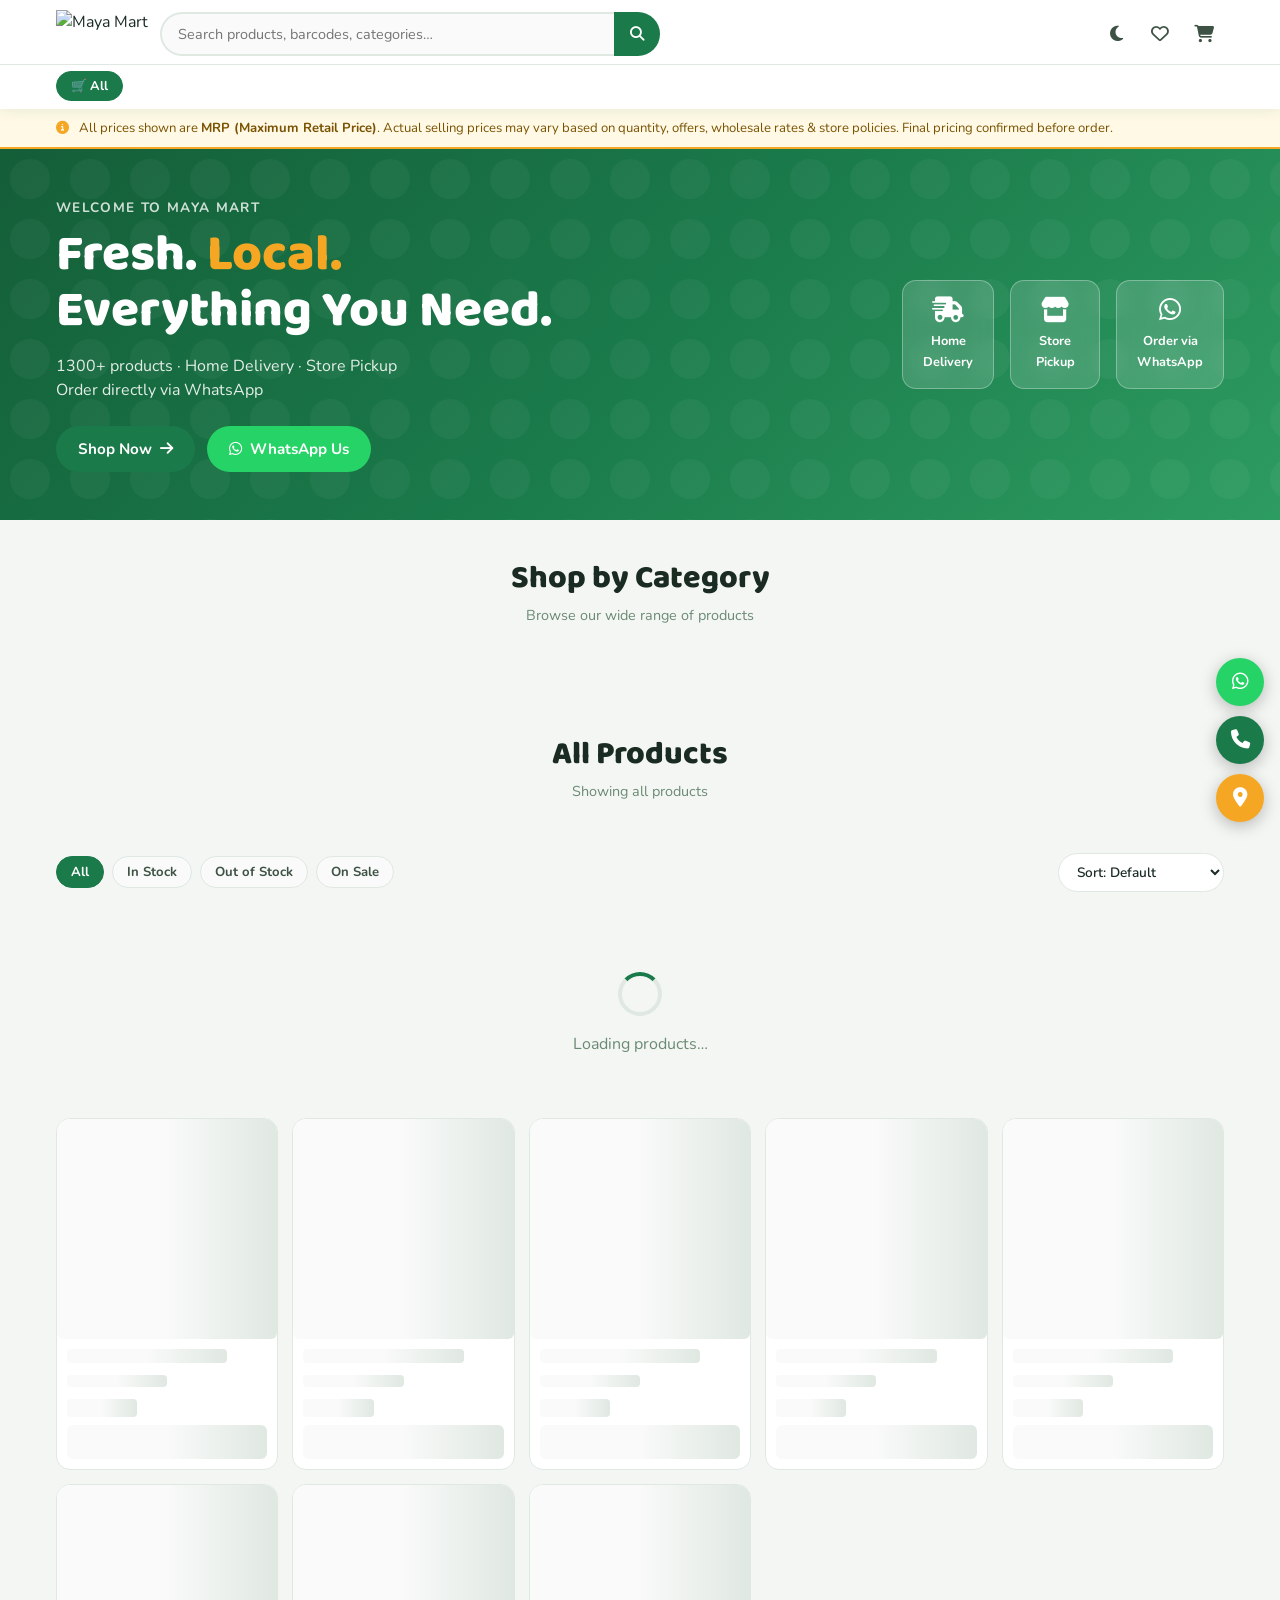
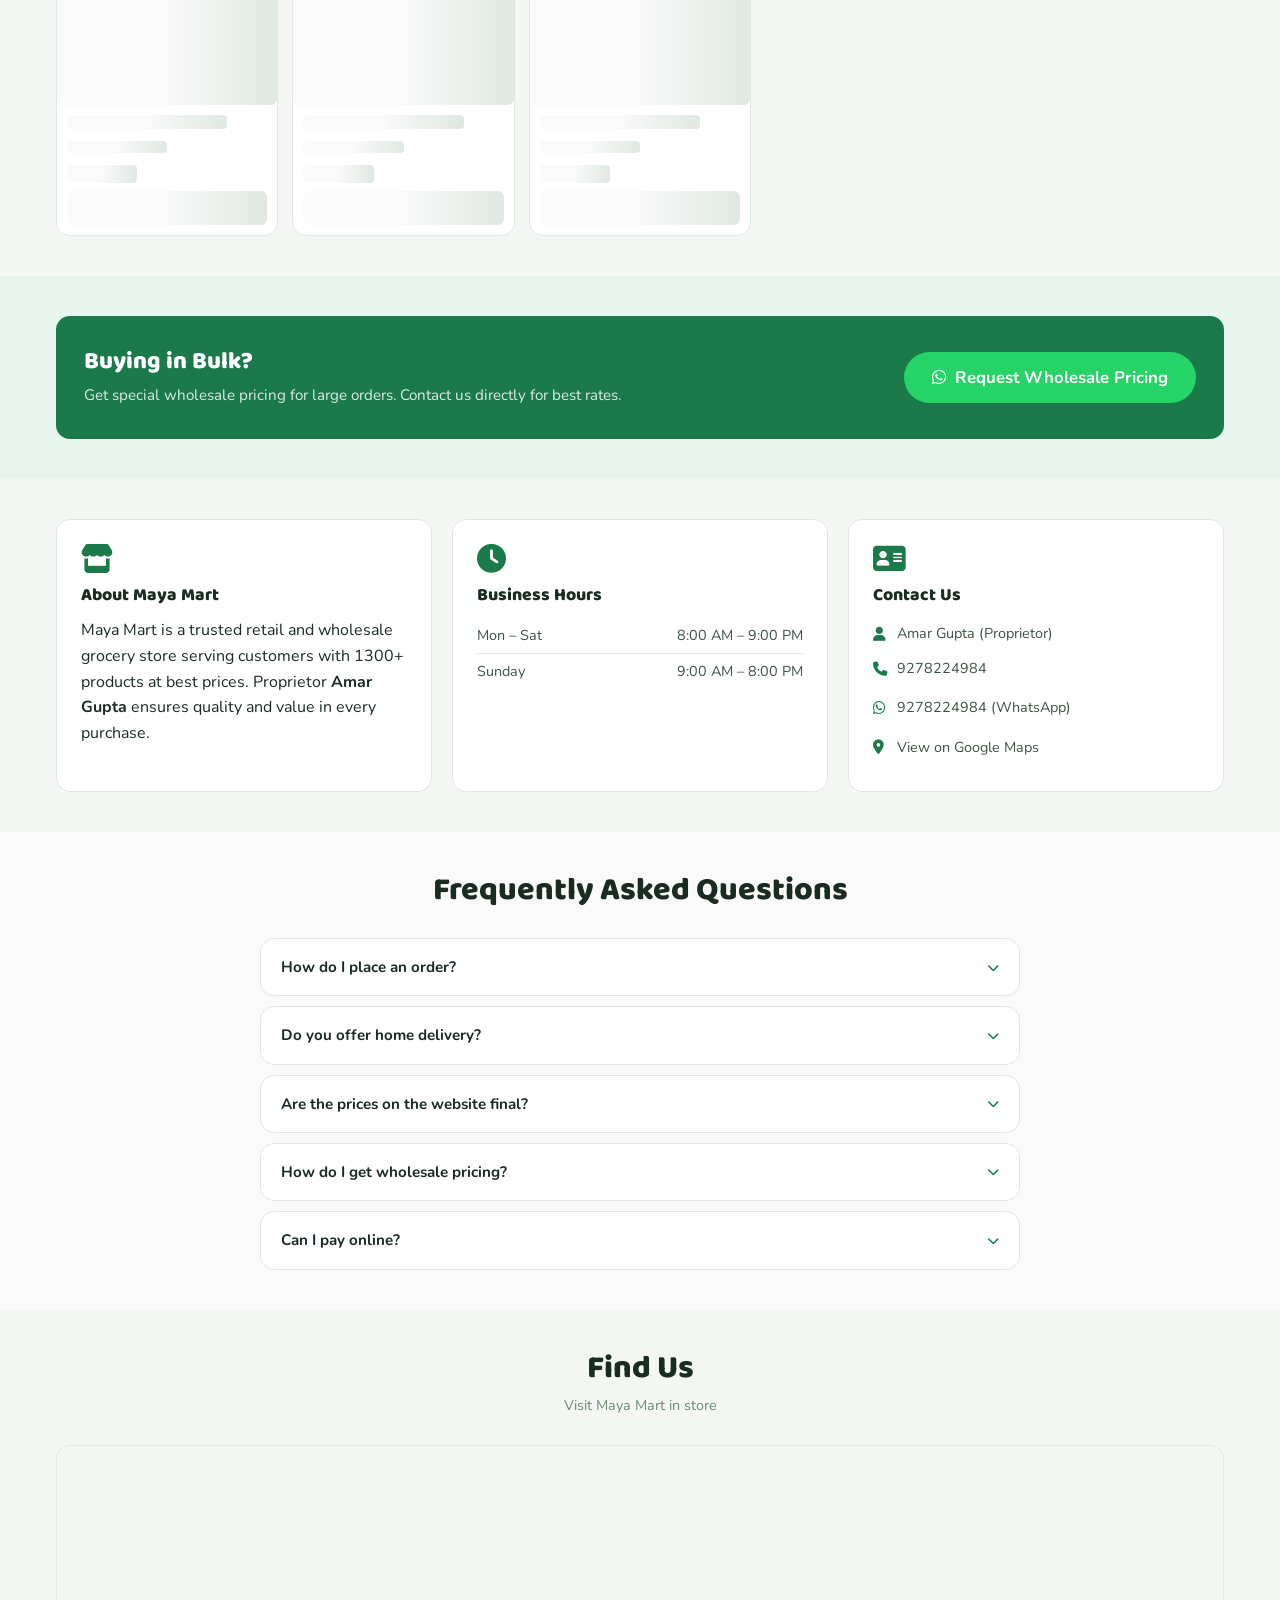
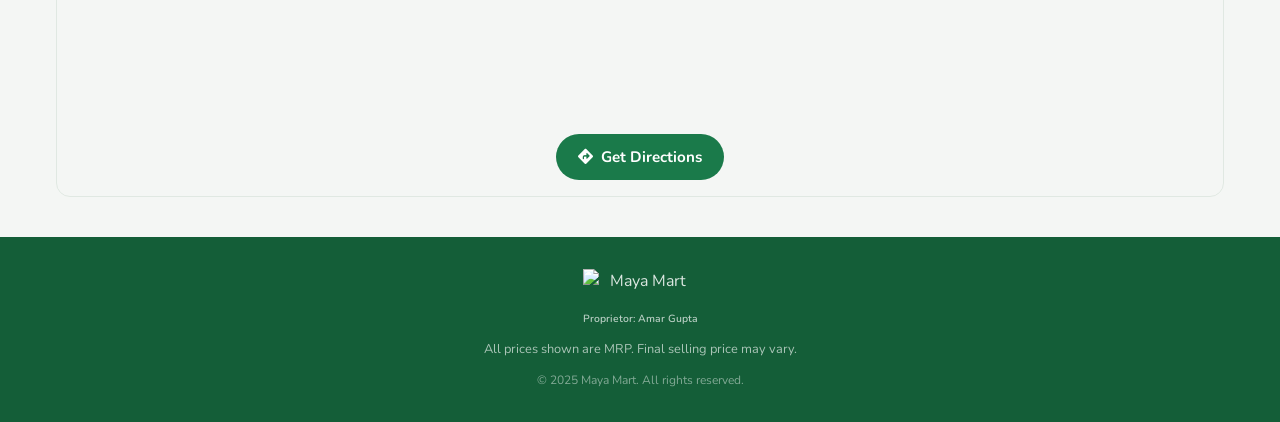
==== commit 574106be: "Update index.html" ====
--- a/index.html
+++ b/index.html
@@ -221,13 +221,10 @@
     <div class="header-top">
       <div class="container header-inner">
         <!-- Logo -->
-        <a href="#" class="logo" aria-label="Maya Mart Home">
-          <div class="logo-icon"><i class="fa-solid fa-basket-shopping"></i></div>
-          <div class="logo-text">
-            <span class="logo-main">Maya Mart</span>
-            <span class="logo-sub">Grocery & General Store</span>
-          </div>
-        </a>
+       <!-- Logo -->
+<a href="#" class="logo" aria-label="Maya Mart Home">
+  <img src="img1.png" alt="Maya Mart" style="height:48px;width:auto;object-fit:contain;" />
+</a>
 
         <!-- Desktop Search -->
         <div class="search-wrap desktop-search">
@@ -496,11 +493,8 @@
   <footer class="footer">
     <div class="container footer-inner">
       <div class="footer-logo">
-        <div class="logo-icon"><i class="fa-solid fa-basket-shopping"></i></div>
-        <div>
-          <div class="logo-main">Maya Mart</div>
-          <div class="logo-sub">Proprietor: Amar Gupta</div>
-        </div>
+       <img src="img1.png" alt="Maya Mart" style="height:38px;width:auto;object-fit:contain;filter:brightness(1.1);" />
+<div class="logo-sub" style="color:rgba(255,255,255,.7);margin-top:4px;">Proprietor: Amar Gupta</div>
       </div>
       <p class="footer-disclaimer">All prices shown are MRP. Final selling price may vary.</p>
       <p class="footer-copy">© 2025 Maya Mart. All rights reserved.</p>
--- a/css/style.css
+++ b/css/style.css
@@ -457,3 +457,41 @@
 .co-input{width:100%;padding:10px 12px;border:1.5px solid var(--border);border-radius:8px;font-size:.88rem;font-family:inherit;outline:none;background:var(--surface2);color:var(--text);transition:border-color .2s}
 .co-input:focus{border-color:var(--green)}
 .co-input.error{border-color:var(--red)}
+
+/* =============================================
+   v6 ADDITIONS
+   ============================================= */
+
+/* --- Card entrance animation --- */
+@keyframes cardIn{from{opacity:0;transform:translateY(16px)}to{opacity:1;transform:translateY(0)}}
+.product-card{animation:cardIn .35s ease both}
+
+/* --- Heart bounce --- */
+@keyframes heartBounce{0%{transform:scale(1)}40%{transform:scale(1.4)}70%{transform:scale(.88)}100%{transform:scale(1)}}
+.product-card-wish.heart-bounce{animation:heartBounce .4s ease}
+
+/* --- Toast slide-up (override existing) --- */
+@keyframes toastIn{from{opacity:0;transform:translateX(-50%) translateY(20px)}to{opacity:1;transform:translateX(-50%) translateY(0)}}
+@keyframes toastOut{from{opacity:1;transform:translateX(-50%) translateY(0)}to{opacity:0;transform:translateX(-50%) translateY(20px)}}
+.mm-toast.show{animation:toastIn .25s ease forwards}
+.mm-toast.hide{animation:toastOut .25s ease forwards}
+
+/* --- Cart badge bump --- */
+@keyframes cartBump{0%,100%{transform:scale(1)}50%{transform:scale(1.45)}}
+.cart-bump{animation:cartBump .3s ease}
+
+/* --- Skeleton loading --- */
+@keyframes shimmer{from{background-position:200% 0}to{background-position:-200% 0}}
+.skeleton{background:linear-gradient(90deg,var(--surface2) 25%,var(--border) 50%,var(--surface2) 75%);background-size:200% 100%;animation:shimmer 1.4s infinite;border-radius:6px}
+.skeleton-card{pointer-events:none}
+.skeleton-img{width:100%;aspect-ratio:1;background:linear-gradient(90deg,var(--surface2) 25%,var(--border) 50%,var(--surface2) 75%);background-size:200% 100%;animation:shimmer 1.4s infinite}
+.skeleton-line{display:block;border-radius:4px}
+
+/* --- Search suggestions box --- */
+.suggestion-box{position:absolute;top:100%;left:0;right:0;background:var(--surface);border:1.5px solid var(--border);border-radius:0 0 12px 12px;z-index:200;box-shadow:0 8px 24px rgba(0,0,0,.1);overflow:hidden}
+
+/* --- Out-of-stock filter chip (add to your chips in HTML) --- */
+/* chip already styled — no extra CSS needed */
+
+/* --- Share button in quickview --- */
+.qv-share-btn{margin-top:8px;font-size:.82rem}
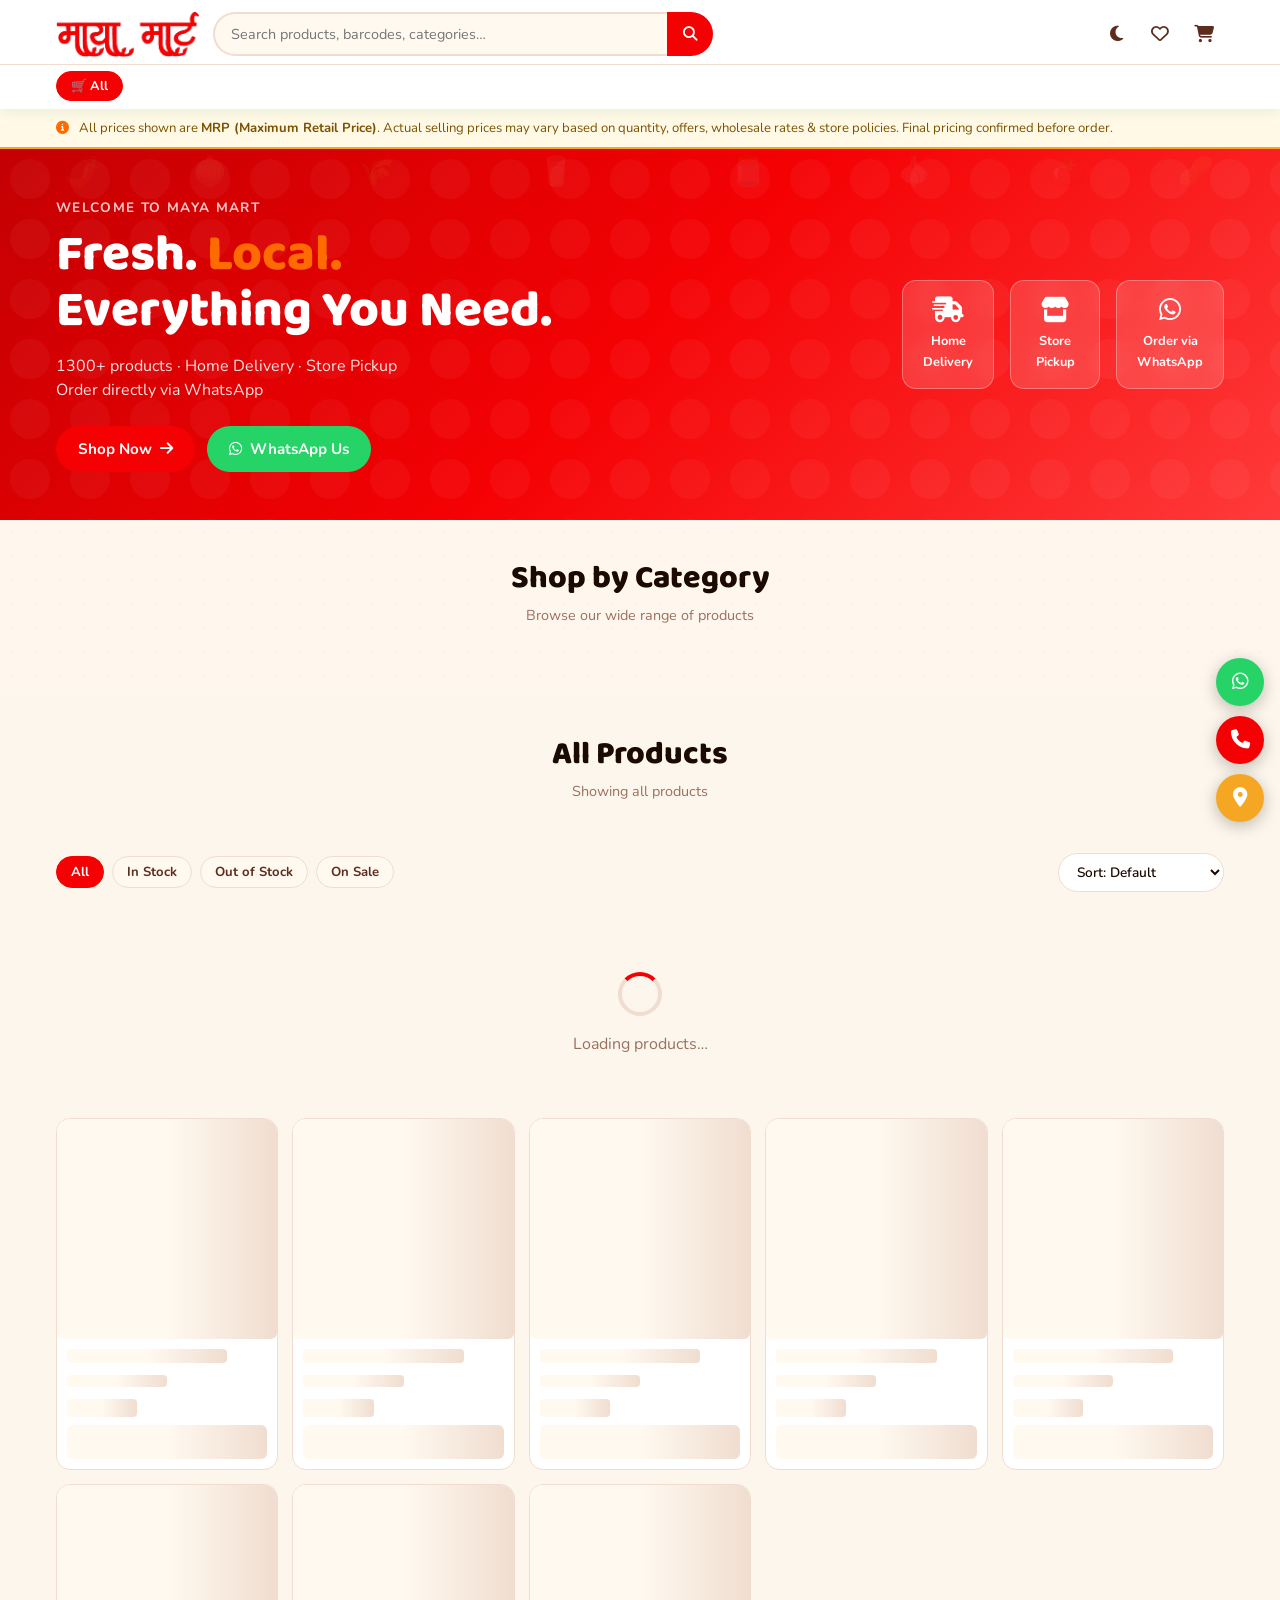
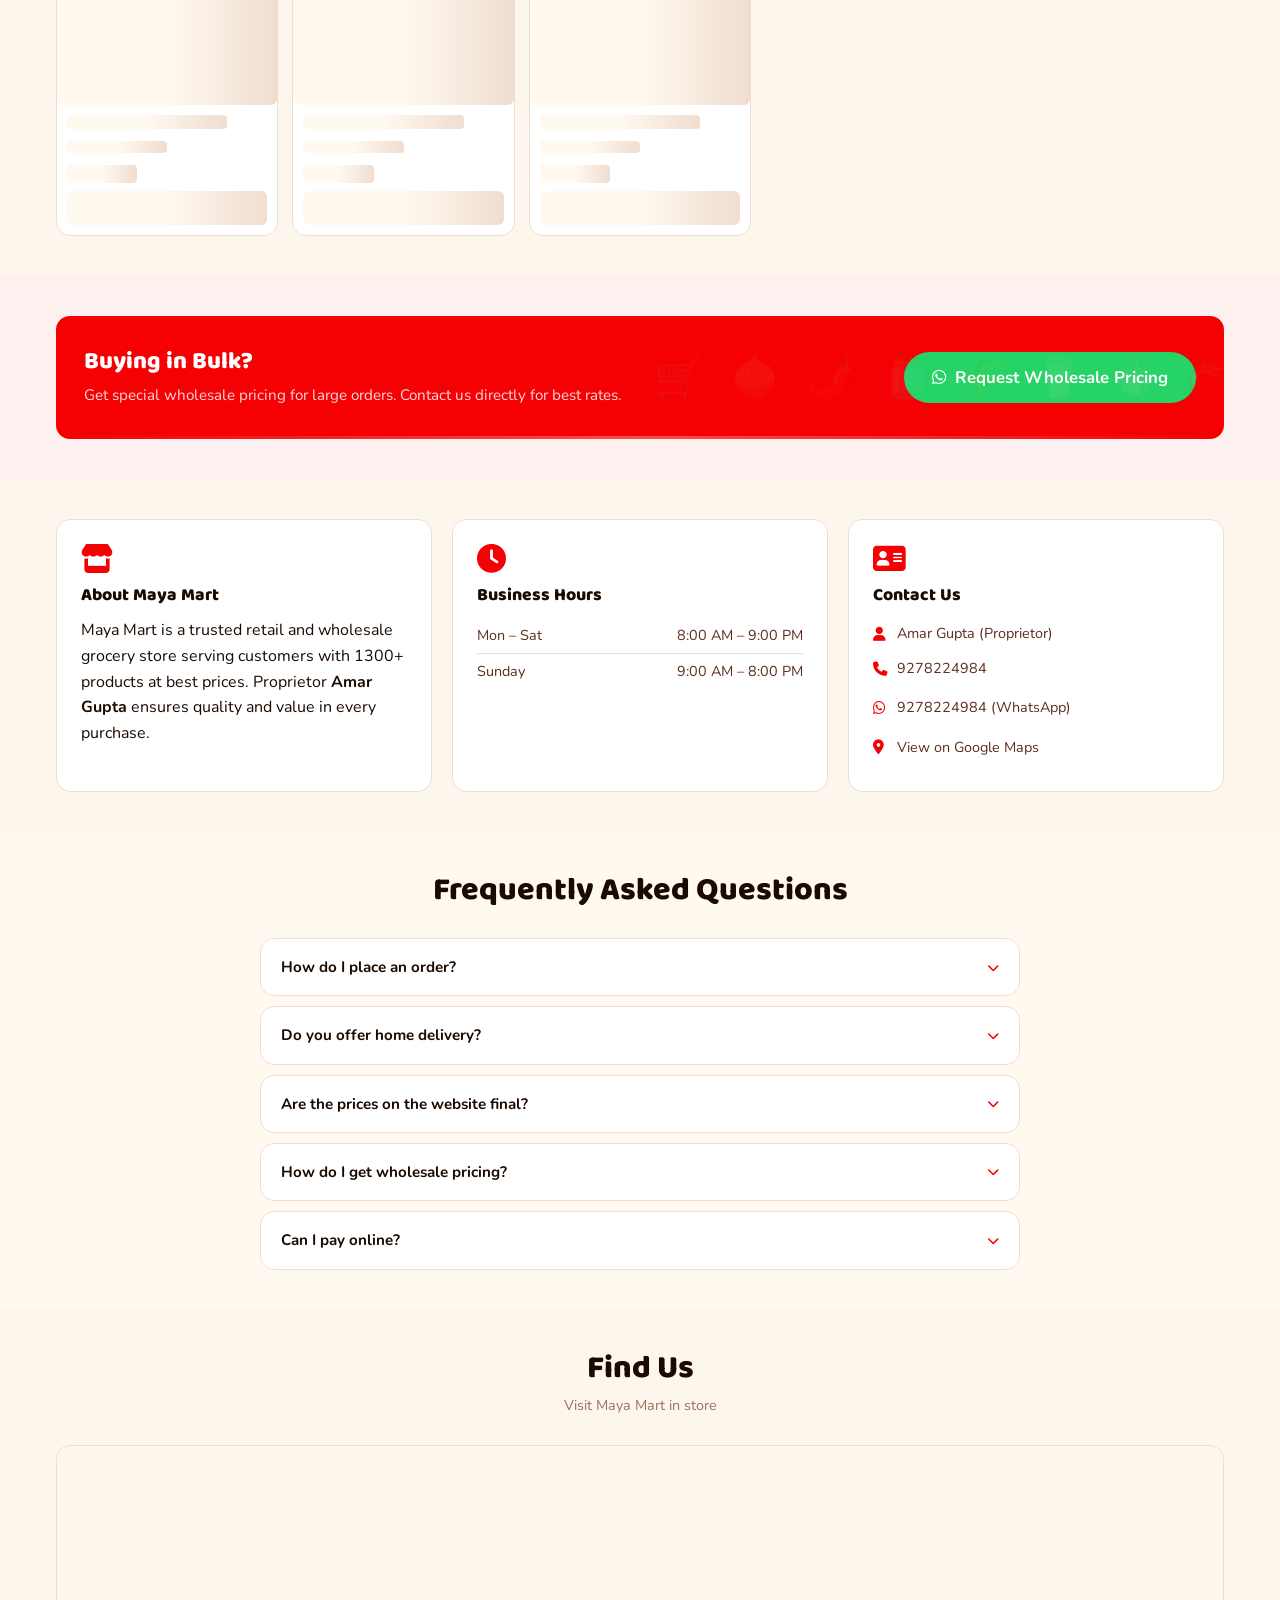
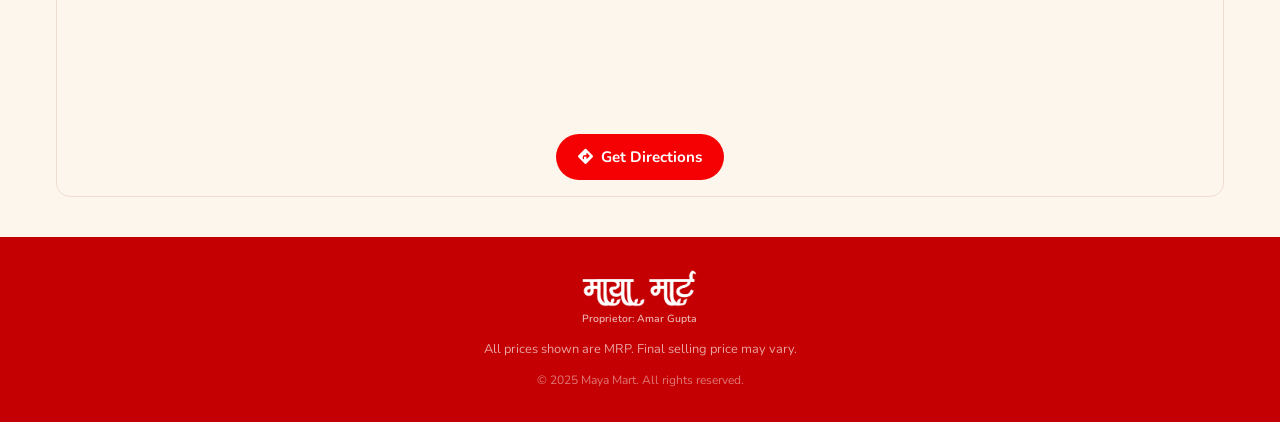
==== commit dfe40ce6: "Update theme color and enhance styles in index.html Updated theme color and various style changes fo" ====
--- a/index.html
+++ b/index.html
@@ -3,7 +3,7 @@
 <head>
   <meta charset="UTF-8" />
   <meta name="viewport" content="width=device-width, initial-scale=1.0" />
-  <meta name="theme-color" content="#1a7a4a" />
+  <meta name="theme-color" content="#f50103" />
   <meta name="description" content="Maya Mart – Your trusted grocery & general store in Lucknow. Shop 1300+ products, home delivery & store pickup." />
   <title>Maya Mart – Amar Gupta | Grocery & General Store</title>
 
@@ -24,31 +24,31 @@
   <!-- Critical inline CSS - ensures layout on all hosts -->
   <style>
     *,*::before,*::after{box-sizing:border-box;margin:0;padding:0}
-    body{font-family:'Nunito',Arial,sans-serif;background:#f4f6f4;color:#1a2b22}
+    body{font-family:'Nunito',Arial,sans-serif;background:#fdf6ec;color:#1a0a00}
     .hidden{display:none!important}
     .container{width:100%;max-width:1200px;margin-inline:auto;padding-inline:16px}
     .header{position:sticky;top:0;z-index:900;background:#fff;box-shadow:0 2px 12px rgba(26,122,74,.10)}
     .header-top{padding:10px 0 6px}
     .header-inner{display:flex;align-items:center;gap:12px}
     .logo{display:flex;align-items:center;gap:10px;text-decoration:none;flex-shrink:0}
-    .logo-icon{width:42px;height:42px;background:#1a7a4a;border-radius:8px;display:flex;align-items:center;justify-content:center;color:#fff;font-size:1.3rem}
-    .logo-main{font-family:'Baloo 2','Nunito',sans-serif;font-weight:800;font-size:1.2rem;color:#1a7a4a;display:block;line-height:1.1}
-    .logo-sub{font-size:.65rem;color:#6b8a74;font-weight:600;display:block}
+    .logo-icon{width:42px;height:42px;background:#f50103;border-radius:8px;display:flex;align-items:center;justify-content:center;color:#fff;font-size:1.3rem}
+    .logo-main{font-family:'Baloo 2','Nunito',sans-serif;font-weight:800;font-size:1.2rem;color:#f50103;display:block;line-height:1.1}
+    .logo-sub{font-size:.65rem;color:#9a7060;font-weight:600;display:block}
     .header-actions{display:flex;align-items:center;gap:4px;margin-left:auto}
-    .icon-btn{position:relative;width:40px;height:40px;border-radius:50%;display:flex;align-items:center;justify-content:center;font-size:1.1rem;color:#3d5244;background:none;border:none;cursor:pointer}
+    .icon-btn{position:relative;width:40px;height:40px;border-radius:50%;display:flex;align-items:center;justify-content:center;font-size:1.1rem;color:#5c2d1e;background:none;border:none;cursor:pointer}
     .badge{position:absolute;top:-6px;right:-6px;background:#e53935;color:#fff;font-size:.65rem;font-weight:800;border-radius:50%;width:18px;height:18px;display:flex;align-items:center;justify-content:center;border:2px solid #fff}
-    .cat-nav{border-top:1px solid #e0e8e2;padding:6px 0;overflow:hidden}
+    .cat-nav{border-top:1px solid #f0ddd0;padding:6px 0;overflow:hidden}
     .cat-nav-inner{display:flex;gap:8px;overflow-x:auto;padding-bottom:2px;scrollbar-width:none}
-    .cat-pill{padding:5px 14px;border-radius:100px;font-size:.8rem;font-weight:700;background:#f9faf9;color:#3d5244;border:1.5px solid #e0e8e2;white-space:nowrap;cursor:pointer}
-    .cat-pill.active{background:#1a7a4a;color:#fff;border-color:#1a7a4a}
+    .cat-pill{padding:5px 14px;border-radius:100px;font-size:.8rem;font-weight:700;background:#fff9f0;color:#5c2d1e;border:1.5px solid #f0ddd0;white-space:nowrap;cursor:pointer}
+    .cat-pill.active{background:#f50103;color:#fff;border-color:#f50103}
     .search-wrap{position:relative;width:100%;display:flex}
-    .search-input{flex:1;padding:10px 16px;border:2px solid #e0e8e2;border-right:none;border-radius:100px 0 0 100px;background:#f9faf9;color:#1a2b22;font-size:.9rem;outline:none;font-family:inherit}
-    .search-btn{padding:10px 16px;background:#1a7a4a;color:#fff;border-radius:0 100px 100px 0;font-size:.9rem;flex-shrink:0;border:none;cursor:pointer}
+    .search-input{flex:1;padding:10px 16px;border:2px solid #f0ddd0;border-right:none;border-radius:100px 0 0 100px;background:#fff9f0;color:#1a0a00;font-size:.9rem;outline:none;font-family:inherit}
+    .search-btn{padding:10px 16px;background:#f50103;color:#fff;border-radius:0 100px 100px 0;font-size:.9rem;flex-shrink:0;border:none;cursor:pointer}
     .desktop-search{display:none}
     @media(min-width:640px){.desktop-search{display:flex!important;flex:1;max-width:500px}}
     .header-mobile-search{padding:6px 0 8px}
     @media(min-width:640px){.header-mobile-search{display:none!important}}
-    .hero{background:linear-gradient(135deg,#145e38,#1a7a4a,#2d9c61);color:#fff;padding:48px 0;position:relative;overflow:hidden}
+    .hero{background:linear-gradient(135deg,#c40002,#f50103,#ff3a3a);color:#fff;padding:48px 0;position:relative;overflow:hidden}
     .hero-inner{display:flex;align-items:center;justify-content:space-between;gap:32px;position:relative}
     .hero-text{flex:1}
     .hero-eyebrow{font-size:.85rem;font-weight:700;text-transform:uppercase;letter-spacing:.1em;opacity:.8;margin-bottom:8px}
@@ -57,77 +57,77 @@
     .hero-cta-row{display:flex;gap:12px;flex-wrap:wrap}
     .accent{color:#f5a623}
     .btn{display:inline-flex;align-items:center;gap:8px;padding:11px 22px;border-radius:100px;font-weight:700;font-size:.95rem;text-decoration:none;cursor:pointer;border:none;font-family:inherit;white-space:nowrap}
-    .btn-primary{background:#1a7a4a;color:#fff}
+    .btn-primary{background:#f50103;color:#fff}
     .btn-wa{background:#25d366;color:#fff}
-    .btn-outline{background:transparent;color:#1a7a4a;border:2px solid #1a7a4a}
+    .btn-outline{background:transparent;color:#f50103;border:2px solid #f50103}
     .btn-full{width:100%;justify-content:center}
     .btn-lg{padding:14px 28px;font-size:1.05rem}
     .section{padding:40px 0}
     .section-header{margin-bottom:28px;text-align:center}
-    .section-title{font-size:clamp(1.4rem,3vw,2rem);color:#1a2b22;margin-bottom:6px;font-family:'Baloo 2',sans-serif;font-weight:800}
-    .section-sub{color:#6b8a74;font-size:.9rem}
+    .section-title{font-size:clamp(1.4rem,3vw,2rem);color:#1a0a00;margin-bottom:6px;font-family:'Baloo 2',sans-serif;font-weight:800}
+    .section-sub{color:#9a7060;font-size:.9rem}
     .cat-grid{display:grid;grid-template-columns:repeat(auto-fill,minmax(130px,1fr));gap:12px}
-    .cat-card{background:#fff;border:1.5px solid #e0e8e2;border-radius:14px;padding:18px 12px;text-align:center;cursor:pointer;display:flex;flex-direction:column;align-items:center;gap:8px;transition:all .2s}
-    .cat-card:hover,.cat-card.active{border-color:#1a7a4a;background:#e8f5ee}
+    .cat-card{background:#fff;border:1.5px solid #f0ddd0;border-radius:14px;padding:18px 12px;text-align:center;cursor:pointer;display:flex;flex-direction:column;align-items:center;gap:8px;transition:all .2s}
+    .cat-card:hover,.cat-card.active{border-color:#f50103;background:#fff0f0}
     .cat-card-icon{font-size:1.8rem}
-    .cat-card-name{font-size:.8rem;font-weight:800;color:#3d5244}
-    .cat-card-count{font-size:.72rem;color:#6b8a74}
+    .cat-card-name{font-size:.8rem;font-weight:800;color:#5c2d1e}
+    .cat-card-count{font-size:.72rem;color:#9a7060}
     .filters-row{display:flex;align-items:center;justify-content:space-between;gap:12px;margin-bottom:20px;flex-wrap:wrap}
     .filter-chips{display:flex;gap:8px;flex-wrap:wrap}
-    .chip{padding:6px 14px;border-radius:100px;font-size:.82rem;font-weight:700;background:#f9faf9;border:1.5px solid #e0e8e2;color:#3d5244;cursor:pointer;font-family:inherit}
-    .chip.active{background:#1a7a4a;color:#fff;border-color:#1a7a4a}
-    .sort-select{padding:8px 14px;border-radius:100px;border:1.5px solid #e0e8e2;background:#fff;color:#1a2b22;font-size:.85rem;font-weight:600;outline:none;cursor:pointer;font-family:inherit}
+    .chip{padding:6px 14px;border-radius:100px;font-size:.82rem;font-weight:700;background:#fff9f0;border:1.5px solid #f0ddd0;color:#5c2d1e;cursor:pointer;font-family:inherit}
+    .chip.active{background:#f50103;color:#fff;border-color:#f50103}
+    .sort-select{padding:8px 14px;border-radius:100px;border:1.5px solid #f0ddd0;background:#fff;color:#1a0a00;font-size:.85rem;font-weight:600;outline:none;cursor:pointer;font-family:inherit}
     .product-grid{display:grid;grid-template-columns:repeat(2,1fr);gap:14px}
     @media(min-width:480px){.product-grid{grid-template-columns:repeat(auto-fill,minmax(180px,1fr))}}
     @media(min-width:900px){.product-grid{grid-template-columns:repeat(auto-fill,minmax(210px,1fr))}}
     .product-grid--scroll{display:flex;gap:14px;overflow-x:auto;padding-bottom:8px}
     .product-grid--scroll .product-card{flex-shrink:0;width:180px}
-    .product-card{background:#fff;border:1.5px solid #e0e8e2;border-radius:14px;overflow:hidden;display:flex;flex-direction:column;position:relative}
-    .product-card-img-wrap{position:relative;padding-top:100%;background:#f9faf9;overflow:hidden}
+    .product-card{background:#fff;border:1.5px solid #f0ddd0;border-radius:14px;overflow:hidden;display:flex;flex-direction:column;position:relative}
+    .product-card-img-wrap{position:relative;padding-top:100%;background:#fff9f0;overflow:hidden}
     .product-card-img{position:absolute;inset:0;width:100%;height:100%;object-fit:contain;padding:8px}
     .product-card-badge{position:absolute;top:8px;left:8px;background:#f5a623;color:#fff;font-size:.65rem;font-weight:800;padding:2px 8px;border-radius:100px;text-transform:uppercase;z-index:1}
     .product-card-badge--oos{background:#e53935}
-    .product-card-badge--sale{background:#1a7a4a}
-    .product-card-wish{position:absolute;top:8px;right:8px;width:30px;height:30px;border-radius:50%;background:#fff;border:1.5px solid #e0e8e2;display:flex;align-items:center;justify-content:center;font-size:.9rem;color:#6b8a74;cursor:pointer;z-index:2}
+    .product-card-badge--sale{background:#f50103}
+    .product-card-wish{position:absolute;top:8px;right:8px;width:30px;height:30px;border-radius:50%;background:#fff;border:1.5px solid #f0ddd0;display:flex;align-items:center;justify-content:center;font-size:.9rem;color:#9a7060;cursor:pointer;z-index:2}
     .product-card-wish.wished{color:#e53935;border-color:#e53935}
     .product-card-body{padding:10px 10px 0;flex:1;display:flex;flex-direction:column;gap:4px}
-    .product-card-name{font-size:.82rem;font-weight:800;color:#1a2b22;line-height:1.3;display:-webkit-box;-webkit-line-clamp:2;-webkit-box-orient:vertical;overflow:hidden}
-    .product-card-meta{font-size:.7rem;color:#6b8a74;display:flex;gap:6px;flex-wrap:wrap}
-    .product-card-meta span{background:#f9faf9;padding:1px 6px;border-radius:100px;border:1px solid #e0e8e2}
-    .product-card-price{font-family:'Baloo 2',sans-serif;font-size:1rem;font-weight:800;color:#1a7a4a;margin-top:4px}
-    .original{font-size:.8rem;color:#6b8a74;text-decoration:line-through;font-weight:600;margin-left:4px}
+    .product-card-name{font-size:.82rem;font-weight:800;color:#1a0a00;line-height:1.3;display:-webkit-box;-webkit-line-clamp:2;-webkit-box-orient:vertical;overflow:hidden}
+    .product-card-meta{font-size:.7rem;color:#9a7060;display:flex;gap:6px;flex-wrap:wrap}
+    .product-card-meta span{background:#fff9f0;padding:1px 6px;border-radius:100px;border:1px solid #f0ddd0}
+    .product-card-price{font-family:'Baloo 2',sans-serif;font-size:1rem;font-weight:800;color:#f50103;margin-top:4px}
+    .original{font-size:.8rem;color:#9a7060;text-decoration:line-through;font-weight:600;margin-left:4px}
     .product-card-avail{font-size:.7rem;font-weight:700;margin-top:2px}
-    .in-stock{color:#1a7a4a}.out-stock{color:#e53935}
+    .in-stock{color:#f50103}.out-stock{color:#e53935}
     .product-card-footer{padding:8px 10px 10px;display:flex;gap:6px;flex-direction:column}
-    .btn-add{width:100%;padding:8px;font-size:.82rem;border-radius:8px;font-weight:700;background:#1a7a4a;color:#fff;border:none;cursor:pointer;font-family:inherit}
-    .btn-add:disabled{background:#e0e8e2;color:#6b8a74;cursor:not-allowed}
-    .btn-qv{width:100%;padding:6px;font-size:.78rem;border-radius:8px;font-weight:700;background:#f9faf9;border:1.5px solid #e0e8e2;color:#3d5244;cursor:pointer;font-family:inherit}
+    .btn-add{width:100%;padding:8px;font-size:.82rem;border-radius:8px;font-weight:700;background:#f50103;color:#fff;border:none;cursor:pointer;font-family:inherit}
+    .btn-add:disabled{background:#f0ddd0;color:#9a7060;cursor:not-allowed}
+    .btn-qv{width:100%;padding:6px;font-size:.78rem;border-radius:8px;font-weight:700;background:#fff9f0;border:1.5px solid #f0ddd0;color:#5c2d1e;cursor:pointer;font-family:inherit}
     .qty-stepper{display:flex;align-items:center;gap:6px;width:100%}
-    .qty-stepper button{width:30px;height:30px;border-radius:8px;background:#e8f5ee;border:1.5px solid #1a7a4a;color:#1a7a4a;font-size:1rem;font-weight:800;display:flex;align-items:center;justify-content:center;cursor:pointer;flex-shrink:0}
+    .qty-stepper button{width:30px;height:30px;border-radius:8px;background:#fff0f0;border:1.5px solid #f50103;color:#f50103;font-size:1rem;font-weight:800;display:flex;align-items:center;justify-content:center;cursor:pointer;flex-shrink:0}
     .qty-val{flex:1;text-align:center;font-weight:800;font-size:.9rem}
     .load-more-wrap{text-align:center;padding:24px 0}
-    .loading-state,.error-state{text-align:center;padding:60px 20px;color:#6b8a74}
-    .spinner{width:44px;height:44px;border:4px solid #e0e8e2;border-top-color:#1a7a4a;border-radius:50%;animation:spin .8s linear infinite;margin:0 auto 16px}
+    .loading-state,.error-state{text-align:center;padding:60px 20px;color:#9a7060}
+    .spinner{width:44px;height:44px;border:4px solid #f0ddd0;border-top-color:#f50103;border-radius:50%;animation:spin .8s linear infinite;margin:0 auto 16px}
     @keyframes spin{to{transform:rotate(360deg)}}
-    .wholesale-section{background:#e8f5ee}
-    .wholesale-card{background:#1a7a4a;border-radius:14px;padding:32px 28px;display:flex;align-items:center;justify-content:space-between;gap:24px;flex-wrap:wrap}
+    .wholesale-section{background:#fff0f0}
+    .wholesale-card{background:#f50103;border-radius:14px;padding:32px 28px;display:flex;align-items:center;justify-content:space-between;gap:24px;flex-wrap:wrap}
     .wholesale-text h2{color:#fff;font-size:1.5rem;margin-bottom:6px}
     .wholesale-text p{color:rgba(255,255,255,.85);font-size:.95rem}
     .info-grid{display:grid;gap:20px}
     @media(min-width:640px){.info-grid{grid-template-columns:repeat(auto-fit,minmax(260px,1fr))}}
-    .info-card{background:#fff;border:1.5px solid #e0e8e2;border-radius:14px;padding:24px;display:flex;flex-direction:column;gap:12px}
-    .info-icon{font-size:1.8rem;color:#1a7a4a}
-    .hours-list li{display:flex;justify-content:space-between;padding:6px 0;border-bottom:1px solid #e0e8e2;font-size:.9rem;color:#3d5244}
-    .contact-list li,.contact-list a{display:flex;align-items:center;gap:8px;font-size:.9rem;color:#3d5244;padding:4px 0;text-decoration:none}
-    .contact-list i{color:#1a7a4a;width:16px;flex-shrink:0}
-    .faq-section{background:#f9faf9}
+    .info-card{background:#fff;border:1.5px solid #f0ddd0;border-radius:14px;padding:24px;display:flex;flex-direction:column;gap:12px}
+    .info-icon{font-size:1.8rem;color:#f50103}
+    .hours-list li{display:flex;justify-content:space-between;padding:6px 0;border-bottom:1px solid #f0ddd0;font-size:.9rem;color:#5c2d1e}
+    .contact-list li,.contact-list a{display:flex;align-items:center;gap:8px;font-size:.9rem;color:#5c2d1e;padding:4px 0;text-decoration:none}
+    .contact-list i{color:#f50103;width:16px;flex-shrink:0}
+    .faq-section{background:#fff9f0}
     .faq-list{display:flex;flex-direction:column;gap:10px;max-width:760px;margin-inline:auto}
-    .faq-item{background:#fff;border:1.5px solid #e0e8e2;border-radius:14px;overflow:hidden}
-    .faq-item summary{padding:16px 20px;cursor:pointer;font-weight:700;font-size:.95rem;list-style:none;display:flex;justify-content:space-between;align-items:center;color:#1a2b22}
-    .faq-item p{padding:0 20px 16px;color:#3d5244;font-size:.9rem;line-height:1.6}
-    .map-embed-wrap{position:relative;border-radius:14px;overflow:hidden;border:1.5px solid #e0e8e2}
+    .faq-item{background:#fff;border:1.5px solid #f0ddd0;border-radius:14px;overflow:hidden}
+    .faq-item summary{padding:16px 20px;cursor:pointer;font-weight:700;font-size:.95rem;list-style:none;display:flex;justify-content:space-between;align-items:center;color:#1a0a00}
+    .faq-item p{padding:0 20px 16px;color:#5c2d1e;font-size:.9rem;line-height:1.6}
+    .map-embed-wrap{position:relative;border-radius:14px;overflow:hidden;border:1.5px solid #f0ddd0}
     .map-btn{position:absolute;bottom:16px;left:50%;transform:translateX(-50%)}
-    .footer{background:#145e38;color:rgba(255,255,255,.85);padding:32px 0}
+    .footer{background:#c40002;color:rgba(255,255,255,.85);padding:32px 0}
     .footer-inner{display:flex;flex-direction:column;align-items:center;gap:12px;text-align:center}
     .footer .logo-main{color:#fff;font-size:1.3rem}
     .footer .logo-sub{color:rgba(255,255,255,.7)}
@@ -136,72 +136,72 @@
     .footer-copy{font-size:.75rem;opacity:.55}
     .modal-overlay{position:fixed;inset:0;background:rgba(0,0,0,.55);z-index:1000;display:flex;align-items:center;justify-content:center;padding:16px;overflow-y:auto;backdrop-filter:blur(3px)}
     .modal{background:#fff;border-radius:14px;max-width:560px;width:100%;position:relative;max-height:90vh;overflow-y:auto}
-    .modal-close{position:absolute;top:12px;right:12px;width:36px;height:36px;border-radius:50%;background:#f9faf9;border:1.5px solid #e0e8e2;display:flex;align-items:center;justify-content:center;font-size:1rem;color:#3d5244;z-index:2;cursor:pointer;transition:.2s}
-    .modal h2{padding:20px 52px 0 20px;font-size:1.2rem;color:#1a2b22}
+    .modal-close{position:absolute;top:12px;right:12px;width:36px;height:36px;border-radius:50%;background:#fff9f0;border:1.5px solid #f0ddd0;display:flex;align-items:center;justify-content:center;font-size:1rem;color:#5c2d1e;z-index:2;cursor:pointer;transition:.2s}
+    .modal h2{padding:20px 52px 0 20px;font-size:1.2rem;color:#1a0a00}
     .qv-content{display:grid}
     @media(min-width:480px){.qv-content{grid-template-columns:1fr 1fr}}
-    .qv-img-wrap{background:#f9faf9;padding:24px;display:flex;align-items:center;justify-content:center;min-height:220px}
+    .qv-img-wrap{background:#fff9f0;padding:24px;display:flex;align-items:center;justify-content:center;min-height:220px}
     .qv-img{max-height:220px;object-fit:contain;border-radius:8px}
     .qv-info{padding:20px}
-    .qv-cat{font-size:.75rem;font-weight:700;color:#1a7a4a;text-transform:uppercase;letter-spacing:.05em;margin-bottom:6px}
-    .qv-name{font-size:1.1rem;font-weight:800;margin-bottom:8px;color:#1a2b22}
-    .qv-desc{font-size:.85rem;color:#6b8a74;margin-bottom:12px;line-height:1.5}
+    .qv-cat{font-size:.75rem;font-weight:700;color:#f50103;text-transform:uppercase;letter-spacing:.05em;margin-bottom:6px}
+    .qv-name{font-size:1.1rem;font-weight:800;margin-bottom:8px;color:#1a0a00}
+    .qv-desc{font-size:.85rem;color:#9a7060;margin-bottom:12px;line-height:1.5}
     .qv-metas{display:flex;gap:8px;flex-wrap:wrap;margin-bottom:12px}
-    .qv-meta-tag{font-size:.72rem;background:#f9faf9;border:1px solid #e0e8e2;border-radius:100px;padding:3px 10px;color:#3d5244;font-weight:700}
-    .qv-price{font-family:'Baloo 2',sans-serif;font-size:1.4rem;font-weight:900;color:#1a7a4a;margin-bottom:4px}
-    .qv-price-label{font-size:.7rem;color:#6b8a74;margin-bottom:12px}
+    .qv-meta-tag{font-size:.72rem;background:#fff9f0;border:1px solid #f0ddd0;border-radius:100px;padding:3px 10px;color:#5c2d1e;font-weight:700}
+    .qv-price{font-family:'Baloo 2',sans-serif;font-size:1.4rem;font-weight:900;color:#f50103;margin-bottom:4px}
+    .qv-price-label{font-size:.7rem;color:#9a7060;margin-bottom:12px}
     .qv-avail{font-size:.8rem;font-weight:700;margin-bottom:16px}
     .qv-actions{display:flex;flex-direction:column;gap:8px}
     .drawer-overlay{position:fixed;inset:0;background:rgba(0,0,0,.5);z-index:1000;display:flex;justify-content:flex-end}
     .cart-drawer{background:#fff;width:100%;max-width:400px;height:100%;display:flex;flex-direction:column;overflow:hidden}
-    .drawer-header{display:flex;align-items:center;justify-content:space-between;padding:16px 16px 12px;border-bottom:1px solid #e0e8e2}
-    .drawer-header h2{font-size:1.1rem;display:flex;align-items:center;gap:8px;color:#1a2b22}
+    .drawer-header{display:flex;align-items:center;justify-content:space-between;padding:16px 16px 12px;border-bottom:1px solid #f0ddd0}
+    .drawer-header h2{font-size:1.1rem;display:flex;align-items:center;gap:8px;color:#1a0a00}
     .drawer-header .modal-close{position:static;width:32px;height:32px}
     .cart-items{flex:1;overflow-y:auto;padding:12px 16px;display:flex;flex-direction:column;gap:12px}
-    .cart-empty{text-align:center;padding:48px 20px;color:#6b8a74}
-    .cart-item{display:flex;gap:10px;align-items:center;background:#f9faf9;border-radius:8px;padding:10px;border:1px solid #e0e8e2}
+    .cart-empty{text-align:center;padding:48px 20px;color:#9a7060}
+    .cart-item{display:flex;gap:10px;align-items:center;background:#fff9f0;border-radius:8px;padding:10px;border:1px solid #f0ddd0}
     .cart-item-img{width:52px;height:52px;object-fit:contain;border-radius:6px;background:#fff;flex-shrink:0}
     .cart-item-info{flex:1;min-width:0}
-    .cart-item-name{font-size:.82rem;font-weight:700;color:#1a2b22;display:-webkit-box;-webkit-line-clamp:2;-webkit-box-orient:vertical;overflow:hidden}
-    .cart-item-price{font-size:.8rem;font-weight:800;color:#1a7a4a;margin-top:2px}
+    .cart-item-name{font-size:.82rem;font-weight:700;color:#1a0a00;display:-webkit-box;-webkit-line-clamp:2;-webkit-box-orient:vertical;overflow:hidden}
+    .cart-item-price{font-size:.8rem;font-weight:800;color:#f50103;margin-top:2px}
     .cart-item-controls{display:flex;align-items:center;gap:6px;margin-top:6px}
-    .cart-item-controls button{width:26px;height:26px;border-radius:6px;background:#e8f5ee;border:1.5px solid #1a7a4a;color:#1a7a4a;font-size:.85rem;font-weight:800;display:flex;align-items:center;justify-content:center;cursor:pointer}
+    .cart-item-controls button{width:26px;height:26px;border-radius:6px;background:#fff0f0;border:1.5px solid #f50103;color:#f50103;font-size:.85rem;font-weight:800;display:flex;align-items:center;justify-content:center;cursor:pointer}
     .cart-item-qty{font-size:.85rem;font-weight:800;min-width:22px;text-align:center}
     .cart-item-remove{margin-left:auto;color:#e53935;font-size:.9rem;padding:4px;background:none;border:none;cursor:pointer;opacity:.6}
-    .cart-footer{padding:12px 16px;border-top:1px solid #e0e8e2;display:flex;flex-direction:column;gap:10px}
-    .cart-total{display:flex;justify-content:space-between;font-size:1rem;font-weight:800;color:#1a2b22}
-    .cart-total-mrp{font-size:.7rem;color:#6b8a74;text-align:right;margin-top:-6px}
+    .cart-footer{padding:12px 16px;border-top:1px solid #f0ddd0;display:flex;flex-direction:column;gap:10px}
+    .cart-total{display:flex;justify-content:space-between;font-size:1rem;font-weight:800;color:#1a0a00}
+    .cart-total-mrp{font-size:.7rem;color:#9a7060;text-align:right;margin-top:-6px}
     .modal--checkout{padding-bottom:20px}
     .modal--checkout h2{margin-bottom:12px;display:flex;align-items:center;gap:8px;color:#128c4e}
     .checkout-form{padding:0 20px}
     .form-group{display:flex;flex-direction:column;gap:4px;margin-bottom:14px}
-    .form-group label{font-size:.85rem;font-weight:700;color:#1a2b22}
-    .form-group input,.form-group textarea{padding:10px 14px;border:2px solid #e0e8e2;border-radius:8px;background:#f9faf9;color:#1a2b22;font-size:.9rem;outline:none;font-family:inherit;resize:none}
-    .form-group input:focus,.form-group textarea:focus{border-color:#1a7a4a}
+    .form-group label{font-size:.85rem;font-weight:700;color:#1a0a00}
+    .form-group input,.form-group textarea{padding:10px 14px;border:2px solid #f0ddd0;border-radius:8px;background:#fff9f0;color:#1a0a00;font-size:.9rem;outline:none;font-family:inherit;resize:none}
+    .form-group input:focus,.form-group textarea:focus{border-color:#f50103}
     .radio-group{display:flex;gap:12px;flex-wrap:wrap}
-    .radio-label{display:flex;align-items:center;gap:8px;padding:10px 16px;border:2px solid #e0e8e2;border-radius:8px;cursor:pointer;font-weight:700;font-size:.88rem;transition:.2s}
+    .radio-label{display:flex;align-items:center;gap:8px;padding:10px 16px;border:2px solid #f0ddd0;border-radius:8px;cursor:pointer;font-weight:700;font-size:.88rem;transition:.2s}
     .radio-label input{position:absolute;opacity:0;pointer-events:none}
     .field-error{font-size:.75rem;color:#e53935;min-height:14px}
-    .checkout-order-summary{background:#f9faf9;border:1.5px solid #e0e8e2;border-radius:8px;padding:12px;margin-bottom:16px;font-size:.82rem;max-height:160px;overflow-y:auto;color:#3d5244}
+    .checkout-order-summary{background:#fff9f0;border:1.5px solid #f0ddd0;border-radius:8px;padding:12px;margin-bottom:16px;font-size:.82rem;max-height:160px;overflow-y:auto;color:#5c2d1e}
     .checkout-order-summary table{width:100%;border-collapse:collapse}
-    .checkout-order-summary th{text-align:left;padding:4px 6px;font-size:.72rem;color:#6b8a74;border-bottom:1px solid #e0e8e2}
+    .checkout-order-summary th{text-align:left;padding:4px 6px;font-size:.72rem;color:#9a7060;border-bottom:1px solid #f0ddd0}
     .checkout-order-summary td{padding:4px 6px;vertical-align:top}
-    .checkout-total-row{display:flex;justify-content:space-between;padding:8px 0 0;border-top:1px solid #e0e8e2;font-weight:800;color:#1a2b22;font-size:.88rem}
+    .checkout-total-row{display:flex;justify-content:space-between;padding:8px 0 0;border-top:1px solid #f0ddd0;font-weight:800;color:#1a0a00;font-size:.88rem}
     .disclaimer-banner{background:#fff9e6;border-bottom:2px solid #f5a623;padding:10px 16px;font-size:.82rem;color:#7a5200;line-height:1.4}
     .disclaimer-banner .container{display:flex;gap:10px;align-items:flex-start}
     .disclaimer-banner--sm{margin:0 0 12px;border-radius:8px;border:1.5px solid #f5a623;padding:8px 12px;border-bottom-width:1.5px}
     .floating-btns{position:fixed;bottom:20px;right:16px;display:flex;flex-direction:column;gap:10px;z-index:800}
     .fab{width:48px;height:48px;border-radius:50%;display:flex;align-items:center;justify-content:center;font-size:1.2rem;box-shadow:0 4px 16px rgba(0,0,0,.25);color:#fff;text-decoration:none;border:none;cursor:pointer}
-    .fab-wa{background:#25d366}.fab-call{background:#1a7a4a}.fab-loc{background:#f5a623}
-    .fab-top{background:#3d5244;opacity:0;pointer-events:none;transition:opacity .3s}
+    .fab-wa{background:#25d366}.fab-call{background:#f50103}.fab-loc{background:#f5a623}
+    .fab-top{background:#5c2d1e;opacity:0;pointer-events:none;transition:opacity .3s}
     .fab-top.visible{opacity:1;pointer-events:auto}
-    .search-suggestions{position:absolute;top:calc(100% + 4px);left:0;right:0;background:#fff;border:1px solid #e0e8e2;border-radius:14px;box-shadow:0 4px 24px rgba(26,122,74,.15);max-height:320px;overflow-y:auto;z-index:1000;display:none}
+    .search-suggestions{position:absolute;top:calc(100% + 4px);left:0;right:0;background:#fff;border:1px solid #f0ddd0;border-radius:14px;box-shadow:0 4px 24px rgba(26,122,74,.15);max-height:320px;overflow-y:auto;z-index:1000;display:none}
     .search-suggestions.open{display:block}
-    .suggestion-item{padding:10px 16px;cursor:pointer;font-size:.9rem;border-bottom:1px solid #e0e8e2;display:flex;gap:10px;align-items:center}
-    .suggestion-item:hover{background:#e8f5ee}
+    .suggestion-item{padding:10px 16px;cursor:pointer;font-size:.9rem;border-bottom:1px solid #f0ddd0;display:flex;gap:10px;align-items:center}
+    .suggestion-item:hover{background:#fff0f0}
     .suggestion-thumb{width:36px;height:36px;object-fit:cover;border-radius:6px;flex-shrink:0}
-    .suggestion-name{font-weight:700;font-size:.85rem;color:#1a2b22}
-    .suggestion-meta{font-size:.75rem;color:#6b8a74}
+    .suggestion-name{font-weight:700;font-size:.85rem;color:#1a0a00}
+    .suggestion-meta{font-size:.75rem;color:#9a7060}
     .dark-mode{background:#111a14 !important;color:#e8f0ea !important}
     .dark-mode .header,.dark-mode .product-card,.dark-mode .modal,.dark-mode .cart-drawer,.dark-mode .info-card,.dark-mode .faq-item,.dark-mode .search-suggestions{background:#1a2b1e;border-color:#2d4535;color:#e8f0ea}
     .dark-mode .search-input{background:#203027;color:#e8f0ea;border-color:#2d4535}
@@ -223,13 +223,13 @@
         <!-- Logo -->
        <!-- Logo -->
 <a href="#" class="logo" aria-label="Maya Mart Home">
-  <img src="img1.png" alt="Maya Mart" style="height:48px;width:auto;object-fit:contain;" />
+  <img src="MAYA MART LOGO RED.png" alt="Maya Mart" style="height:48px;width:auto;object-fit:contain;border-radius:12px;display:block;" />
 </a>
 
         <!-- Desktop Search -->
         <div class="search-wrap desktop-search">
           <input type="text" id="searchInput" class="search-input" placeholder="Search products, barcodes, categories…" autocomplete="off" />
-          <button class="search-clear-btn" aria-label="Clear search" style="display:none;position:absolute;right:52px;top:50%;transform:translateY(-50%);background:none;border:none;cursor:pointer;color:#6b8a74;font-size:1rem;width:28px;height:28px;align-items:center;justify-content:center;border-radius:50%;z-index:2;"><i class="fa-solid fa-xmark"></i></button>
+          <button class="search-clear-btn" aria-label="Clear search" style="display:none;position:absolute;right:52px;top:50%;transform:translateY(-50%);background:none;border:none;cursor:pointer;color:#9a7060;font-size:1rem;width:28px;height:28px;align-items:center;justify-content:center;border-radius:50%;z-index:2;"><i class="fa-solid fa-xmark"></i></button>
           <button class="search-btn" aria-label="Search"><i class="fa-solid fa-magnifying-glass"></i></button>
           <div class="search-suggestions" id="searchSuggestions"></div>
         </div>
@@ -255,7 +255,7 @@
     <div class="header-mobile-search container">
       <div class="search-wrap">
         <input type="text" id="searchInputMobile" class="search-input" placeholder="Search products…" autocomplete="off" />
-        <button class="search-clear-btn" aria-label="Clear search" style="display:none;position:absolute;right:52px;top:50%;transform:translateY(-50%);background:none;border:none;cursor:pointer;color:#6b8a74;font-size:1rem;width:28px;height:28px;align-items:center;justify-content:center;border-radius:50%;z-index:2;"><i class="fa-solid fa-xmark"></i></button>
+        <button class="search-clear-btn" aria-label="Clear search" style="display:none;position:absolute;right:52px;top:50%;transform:translateY(-50%);background:none;border:none;cursor:pointer;color:#9a7060;font-size:1rem;width:28px;height:28px;align-items:center;justify-content:center;border-radius:50%;z-index:2;"><i class="fa-solid fa-xmark"></i></button>
         <button class="search-btn" aria-label="Search"><i class="fa-solid fa-magnifying-glass"></i></button>
         <div class="search-suggestions" id="searchSuggestionsMobile"></div>
       </div>
@@ -283,7 +283,12 @@
 
     <!-- HERO -->
     <section class="hero" id="home">
-      <div class="container hero-inner">
+      <!-- Floating grocery icons background -->
+      <div class="hero-grocery-float" aria-hidden="true">
+        <span>🌶️</span><span>🧅</span><span>🌾</span><span>🥛</span>
+        <span>🫙</span><span>🧄</span><span>🍅</span><span>🥜</span>
+      </div>
+      <div class="container hero-inner" style="position:relative;z-index:1;">
         <div class="hero-text">
           <p class="hero-eyebrow">Welcome to Maya Mart</p>
           <h1 class="hero-headline">Fresh. <span class="accent">Local.</span><br>Everything You Need.</h1>
@@ -493,8 +498,8 @@
   <footer class="footer">
     <div class="container footer-inner">
       <div class="footer-logo">
-       <img src="img1.png" alt="Maya Mart" style="height:38px;width:auto;object-fit:contain;filter:brightness(1.1);" />
-<div class="logo-sub" style="color:rgba(255,255,255,.7);margin-top:4px;">Proprietor: Amar Gupta</div>
+       <img src="MAYA MART LOGO RED.png" alt="Maya Mart" style="height:38px;width:auto;object-fit:contain;border-radius:10px;filter:brightness(0) invert(1);display:block;margin:0 auto;" />
+<div class="logo-sub" style="color:rgba(255,255,255,.7);margin-top:4px;text-align:center;">Proprietor: Amar Gupta</div>
       </div>
       <p class="footer-disclaimer">All prices shown are MRP. Final selling price may vary.</p>
       <p class="footer-copy">© 2025 Maya Mart. All rights reserved.</p>
--- a/css/style.css
+++ b/css/style.css
@@ -5,48 +5,72 @@
 
 /* ---- TOKENS ---- */
 :root {
-  --green:       #1a7a4a;
-  --green-dark:  #145e38;
-  --green-light: #e8f5ee;
-  --green-mid:   #2d9c61;
-  --accent:      #f5a623;
-  --accent-dark: #d48b10;
+  /* Brand red — from logo #f50103 */
+  --red:         #f50103;
+  --red-dark:    #c40002;
+  --red-light:   #fff0f0;
+  --red-mid:     #ff3a3a;
+
+  /* Warm grocery accent — saffron/turmeric */
+  --warm:        #ff6b00;
+  --warm-dark:   #cc5500;
+  --warm-light:  #fff7ed;
+
+  /* WhatsApp — unchanged */
   --wa:          #25d366;
   --wa-dark:     #128c4e;
-  --red:         #e53935;
-  --red-light:   #fdecea;
-
-  --bg:          #f4f6f4;
+
+  /* Danger/error — distinct from brand red */
+  --danger:      #d32f2f;
+  --danger-light:#fdecea;
+
+  /* Surfaces — warm cream grocery feel */
+  --bg:          #fdf6ec;
   --surface:     #ffffff;
-  --surface2:    #f9faf9;
-  --border:      #e0e8e2;
-  --text:        #1a2b22;
-  --text-mid:    #3d5244;
-  --text-muted:  #6b8a74;
-  --shadow:      0 2px 12px rgba(26,122,74,.10);
-  --shadow-md:   0 4px 24px rgba(26,122,74,.15);
+  --surface2:    #fff9f0;
+  --border:      #f0ddd0;
+  --text:        #1a0a00;
+  --text-mid:    #5c2d1e;
+  --text-muted:  #9a7060;
+
+  /* Shadows */
+  --shadow:      0 2px 12px rgba(245,1,3,.08);
+  --shadow-md:   0 4px 24px rgba(245,1,3,.14);
+
+  /* Shape */
   --radius:      14px;
   --radius-sm:   8px;
   --radius-pill: 100px;
 
+  /* Typography */
   --font-head: 'Baloo 2', 'Nunito', sans-serif;
   --font-body: 'Nunito', sans-serif;
 
   --header-h: 110px;
   --transition: .2s ease;
+
+  /* Aliases so all old --green refs work */
+  --green:       var(--red);
+  --green-dark:  var(--red-dark);
+  --green-light: var(--red-light);
+  --green-mid:   var(--red-mid);
+  --accent:      var(--warm);
+  --accent-dark: var(--warm-dark);
 }
 
 .dark-mode {
-  --bg:         #111a14;
-  --surface:    #1a2b1e;
-  --surface2:   #203027;
-  --border:     #2d4535;
-  --text:       #e8f0ea;
-  --text-mid:   #b0c8b8;
-  --text-muted: #7a9e85;
-  --shadow:     0 2px 12px rgba(0,0,0,.4);
-  --shadow-md:  0 4px 24px rgba(0,0,0,.5);
-  --green-light:#1a3326;
+  --bg:          #1a0800;
+  --surface:     #2a1000;
+  --surface2:    #331500;
+  --border:      #5c2a00;
+  --text:        #fef0e6;
+  --text-mid:    #f0c0a0;
+  --text-muted:  #c09070;
+  --shadow:      0 2px 12px rgba(0,0,0,.5);
+  --shadow-md:   0 4px 24px rgba(0,0,0,.6);
+  --red-light:   #3a0a0a;
+  --green-light: #3a0a0a;
+  --warm-light:  #2a1800;
 }
 
 /* ---- RESET ---- */
@@ -137,7 +161,7 @@
 /* ============================================================
    HERO
    ============================================================ */
-.hero{background:linear-gradient(135deg,var(--green-dark) 0%,var(--green) 60%,var(--green-mid) 100%);color:#fff;padding:48px 0;position:relative;overflow:hidden}
+.hero{background:linear-gradient(135deg,var(--red-dark) 0%,var(--red) 55%,var(--warm) 100%);color:#fff;padding:48px 0;position:relative;overflow:hidden}
 .hero::before{content:'';position:absolute;inset:0;background:url("data:image/svg+xml,%3Csvg width='60' height='60' viewBox='0 0 60 60' xmlns='http://www.w3.org/2000/svg'%3E%3Cg fill='none' fill-rule='evenodd'%3E%3Cg fill='%23ffffff' fill-opacity='0.04'%3E%3Ccircle cx='30' cy='30' r='20'/%3E%3C/g%3E%3C/g%3E%3C/svg%3E");pointer-events:none}
 .hero-inner{display:flex;align-items:center;justify-content:space-between;gap:32px;position:relative}
 .hero-text{flex:1}
@@ -243,8 +267,9 @@
 /* ============================================================
    WHOLESALE SECTION
    ============================================================ */
-.wholesale-section{background:var(--green-light)}
-.wholesale-card{background:var(--green);border-radius:var(--radius);padding:32px 28px;display:flex;align-items:center;justify-content:space-between;gap:24px;flex-wrap:wrap}
+.wholesale-section{background:var(--warm-light)}
+.wholesale-card{background:linear-gradient(135deg,var(--red-dark),var(--red));border-radius:var(--radius);padding:32px 28px;display:flex;align-items:center;justify-content:space-between;gap:24px;flex-wrap:wrap;position:relative;overflow:hidden}
+.wholesale-card::before{content:'🛒 🧅 🌶️ 🫙 🌾 🥛 🧄 🍅';position:absolute;right:-20px;top:50%;transform:translateY(-50%);font-size:2.5rem;opacity:.08;letter-spacing:8px;pointer-events:none;white-space:nowrap}
 .wholesale-text h2{color:#fff;font-size:1.5rem;margin-bottom:6px}
 .wholesale-text p{color:rgba(255,255,255,.85);font-size:.95rem}
 
@@ -284,7 +309,7 @@
 /* ============================================================
    FOOTER
    ============================================================ */
-.footer{background:var(--green-dark);color:rgba(255,255,255,.85);padding:32px 0;margin-top:0}
+.footer{background:linear-gradient(135deg,#6b0000,#8b0000);color:rgba(255,255,255,.88);padding:32px 0;margin-top:0}
 .footer-inner{display:flex;flex-direction:column;align-items:center;gap:12px;text-align:center}
 .footer .logo-main{color:#fff;font-size:1.3rem}
 .footer .logo-sub{color:rgba(255,255,255,.7)}
@@ -380,7 +405,7 @@
 /* ============================================================
    DARK MODE ICON SWAP
    ============================================================ */
-.dark-mode #darkToggle .fa-moon::before{content:'\f185'} /* sun icon */
+.dark-mode #darkToggle .fa-moon::before{content:'\f185'}
 
 /* ============================================================
    RESPONSIVE
@@ -438,7 +463,7 @@
 .wish-remove:hover{border-color:var(--red);color:var(--red)}
 
 /* --- Toast notification --- */
-.mm-toast{position:fixed;bottom:80px;left:50%;transform:translateX(-50%) translateY(20px);background:#1a7a4a;color:#fff;padding:10px 20px;border-radius:100px;font-size:.85rem;font-weight:700;z-index:9999;opacity:0;transition:opacity .25s,transform .25s;pointer-events:none;white-space:nowrap;box-shadow:0 4px 20px rgba(0,0,0,.25)}
+.mm-toast{position:fixed;bottom:80px;left:50%;transform:translateX(-50%) translateY(20px);background:var(--red);color:#fff;padding:10px 20px;border-radius:100px;font-size:.85rem;font-weight:700;z-index:9999;opacity:0;transition:opacity .25s,transform .25s;pointer-events:none;white-space:nowrap;box-shadow:0 4px 20px rgba(245,1,3,.35)}
 .mm-toast.show{opacity:1;transform:translateX(-50%) translateY(0)}
 @media(min-width:640px){.mm-toast{bottom:24px}}
 
@@ -495,3 +520,137 @@
 
 /* --- Share button in quickview --- */
 .qv-share-btn{margin-top:8px;font-size:.82rem}
+
+/* ============================================================
+   GROCERY THEME — animations, patterns, logo, badge pulse
+   ============================================================ */
+
+/* --- Hero floating grocery icons --- */
+.hero-grocery-float {
+  position:absolute;inset:0;pointer-events:none;overflow:hidden;z-index:0;
+}
+.hero-grocery-float span {
+  position:absolute;font-size:1.8rem;opacity:.07;
+  animation:floatUp 12s linear infinite;
+}
+.hero-grocery-float span:nth-child(1){left:5%;animation-delay:0s;animation-duration:14s}
+.hero-grocery-float span:nth-child(2){left:15%;animation-delay:2s;animation-duration:11s}
+.hero-grocery-float span:nth-child(3){left:28%;animation-delay:4s;animation-duration:16s}
+.hero-grocery-float span:nth-child(4){left:42%;animation-delay:1s;animation-duration:13s}
+.hero-grocery-float span:nth-child(5){left:57%;animation-delay:3s;animation-duration:15s}
+.hero-grocery-float span:nth-child(6){left:70%;animation-delay:5s;animation-duration:12s}
+.hero-grocery-float span:nth-child(7){left:82%;animation-delay:1.5s;animation-duration:17s}
+.hero-grocery-float span:nth-child(8){left:92%;animation-delay:6s;animation-duration:10s}
+
+@keyframes floatUp {
+  0%  {transform:translateY(110%) rotate(0deg);opacity:0}
+  10% {opacity:.07}
+  90% {opacity:.07}
+  100%{transform:translateY(-20%) rotate(20deg);opacity:0}
+}
+
+/* --- Category section warm grain background --- */
+#categories {
+  background: var(--warm-light);
+  background-image: radial-gradient(circle, rgba(245,1,3,.04) 1px, transparent 1px);
+  background-size: 24px 24px;
+}
+
+/* --- FAQ section subtle pattern --- */
+.faq-section {
+  background: var(--surface2);
+  background-image: repeating-linear-gradient(
+    45deg,
+    transparent,
+    transparent 20px,
+    rgba(245,1,3,.025) 20px,
+    rgba(245,1,3,.025) 21px
+  );
+}
+
+/* --- Products section subtle warm bg --- */
+#products {
+  background: var(--bg);
+}
+
+/* --- Logo image curved edges --- */
+.logo img {
+  height: 48px;
+  width: auto;
+  object-fit: contain;
+  border-radius: 12px;
+  display: block;
+}
+
+/* --- Cart badge pulse on add --- */
+@keyframes badgePop {
+  0%  {transform:scale(1)}
+  40% {transform:scale(1.5)}
+  70% {transform:scale(.9)}
+  100%{transform:scale(1)}
+}
+.badge.pop { animation: badgePop .4s ease; }
+
+/* --- Wholesale emoji strip already in .wholesale-card::before ---
+   Add a shimmer line across the card bottom for polish --- */
+.wholesale-card::after {
+  content:'';
+  position:absolute;bottom:0;left:0;right:0;height:3px;
+  background:linear-gradient(90deg,transparent,rgba(255,255,255,.3),transparent);
+  animation:shimmer 3s ease-in-out infinite;
+}
+@keyframes shimmer {
+  0%  {transform:translateX(-100%)}
+  100%{transform:translateX(100%)}
+}
+
+/* --- Product card hover: warm red tint on image wrap --- */
+.product-card:hover .product-card-img-wrap {
+  background: var(--red-light);
+}
+
+/* --- In-stock dot: pulse animation --- */
+.product-card-avail.in-stock::before {
+  content:'';
+  display:inline-block;width:7px;height:7px;
+  background:var(--red);border-radius:50%;margin-right:4px;
+  animation:dotPulse 2s ease-in-out infinite;
+  vertical-align:middle;
+}
+.product-card-avail.in-stock {
+  /* remove the ● text bullet since we use ::before */
+}
+@keyframes dotPulse {
+  0%,100%{opacity:1;transform:scale(1)}
+  50%     {opacity:.4;transform:scale(1.4)}
+}
+
+/* --- Disclaimer banner: warm orange instead of yellow-green --- */
+.disclaimer-banner {
+  background: linear-gradient(135deg,#fff9e6,#fff3e0);
+  border-bottom: 2px solid var(--warm);
+  color: #7a3500;
+}
+.disclaimer-banner i { color: var(--warm); }
+.dark-mode .disclaimer-banner { background:#2a1400;color:#ffcc80;border-color:#cc5500; }
+
+/* --- Map btn: red --- */
+.map-btn { background: var(--red); color:#fff; }
+.map-btn:hover { background: var(--red-dark); }
+
+/* --- Fab buttons: warm accent for location --- */
+.fab-loc { background: var(--warm); }
+.fab-call { background: var(--red); }
+
+/* --- mm-toast: already defined in improvements batch above --- */
+
+/* --- Mobile cart bar: red buttons --- */
+.mobile-cart-bar .btn-primary { background: var(--red); }
+
+/* --- Reduce motion respect --- */
+@media(prefers-reduced-motion:reduce) {
+  .hero-grocery-float span,
+  .wholesale-card::after,
+  .badge.pop,
+  .product-card-avail.in-stock::before { animation:none; }
+}
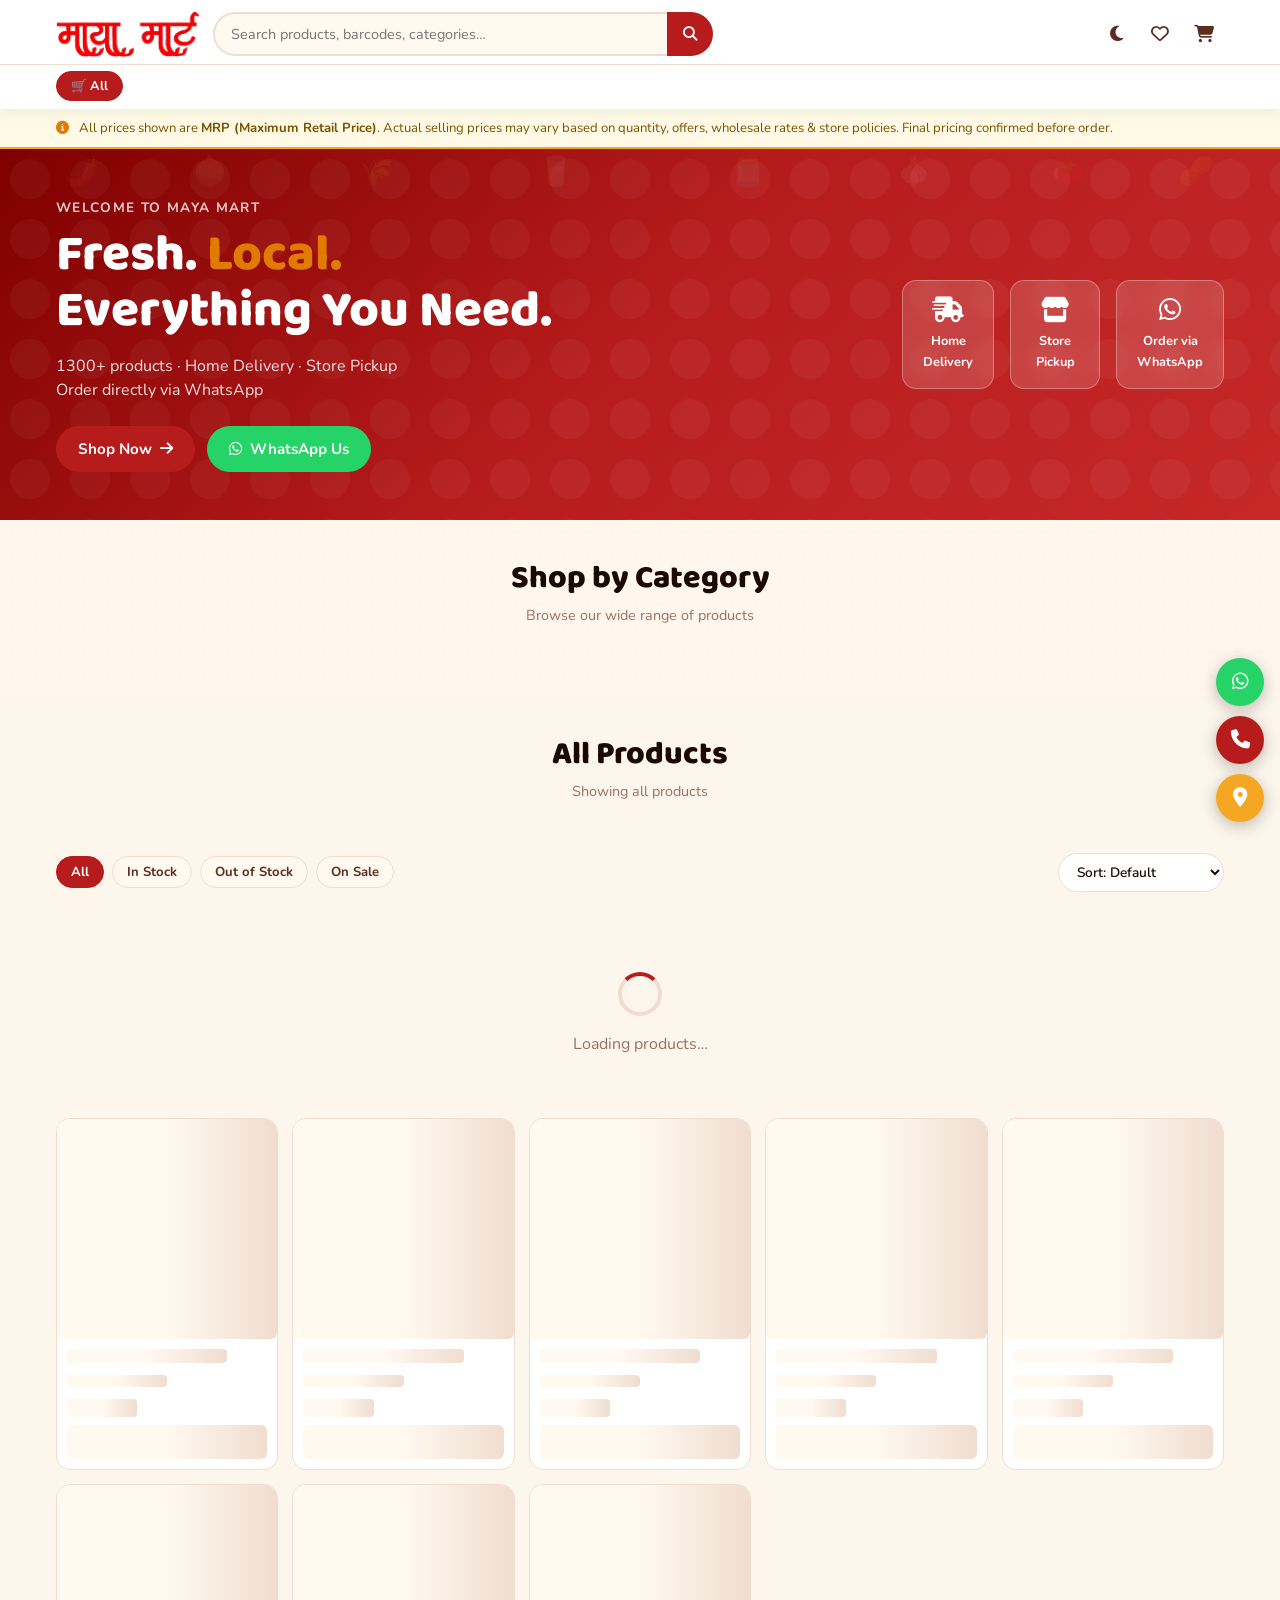
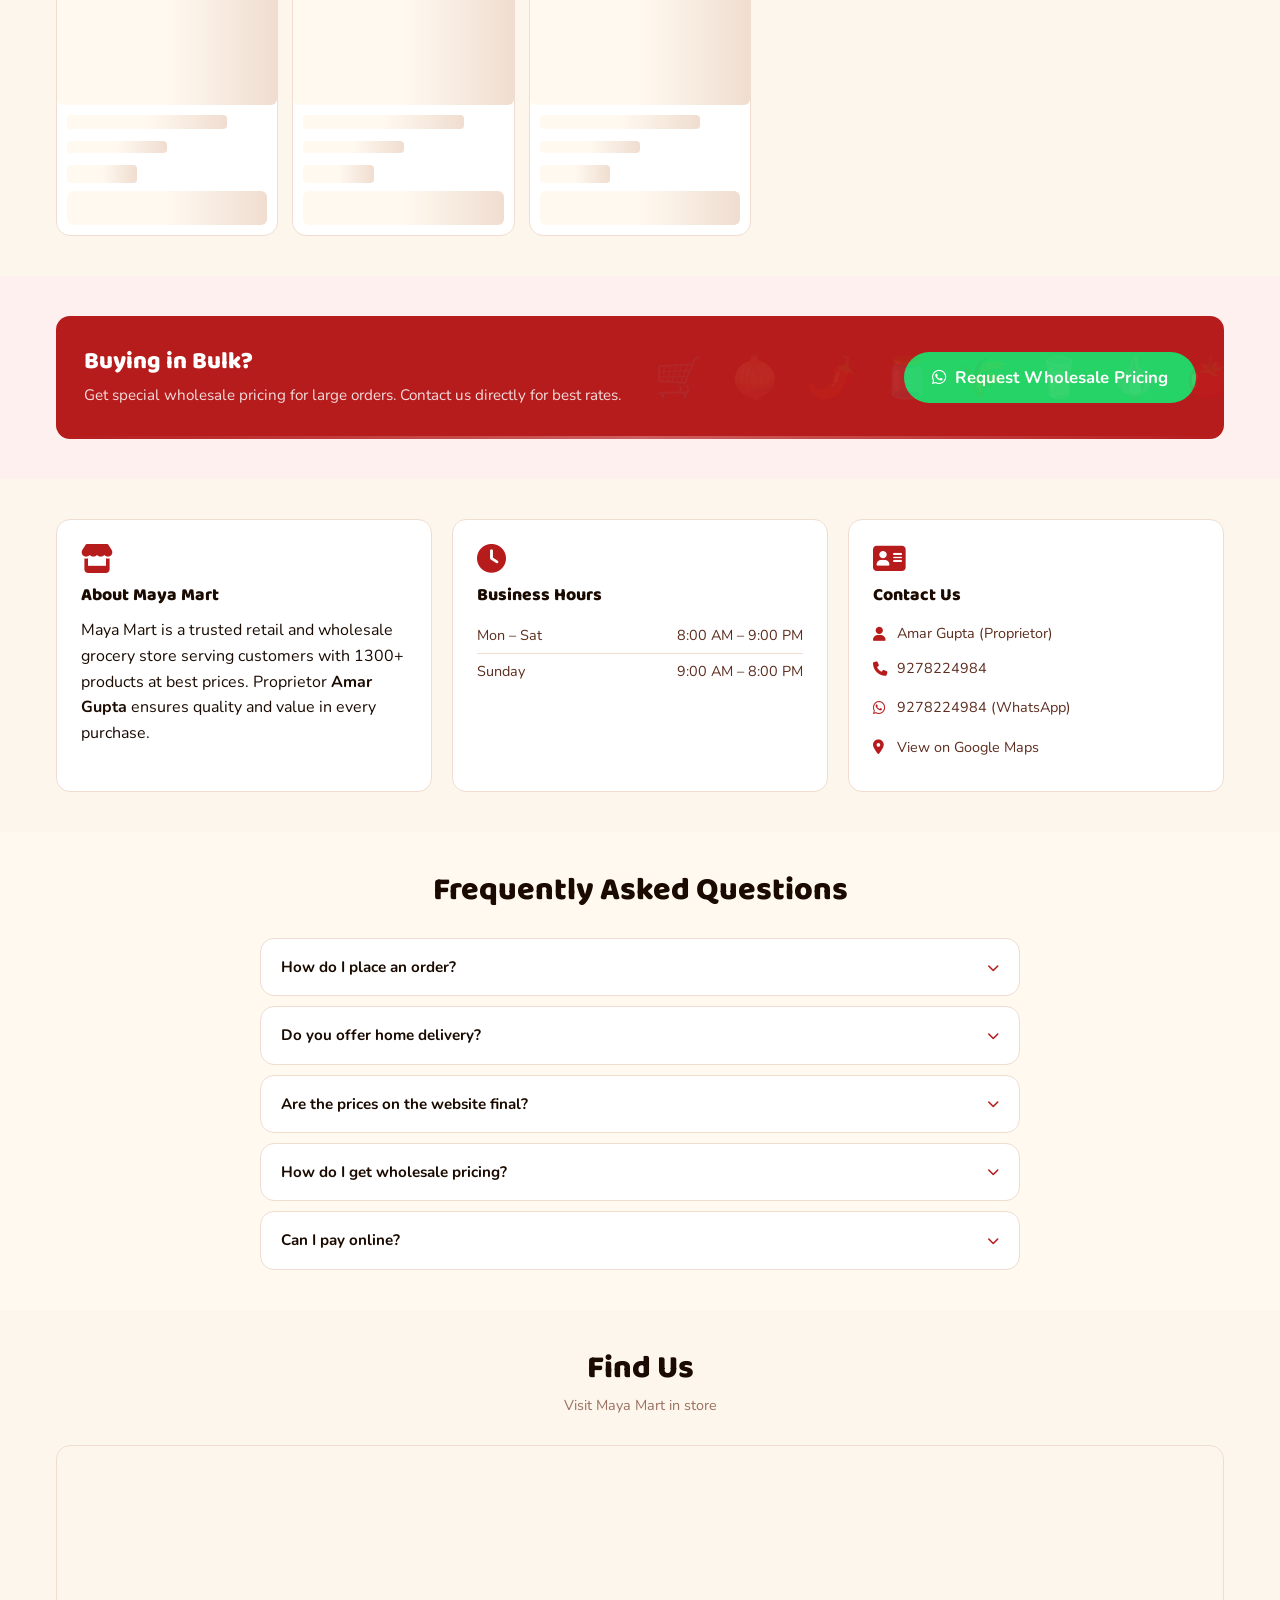
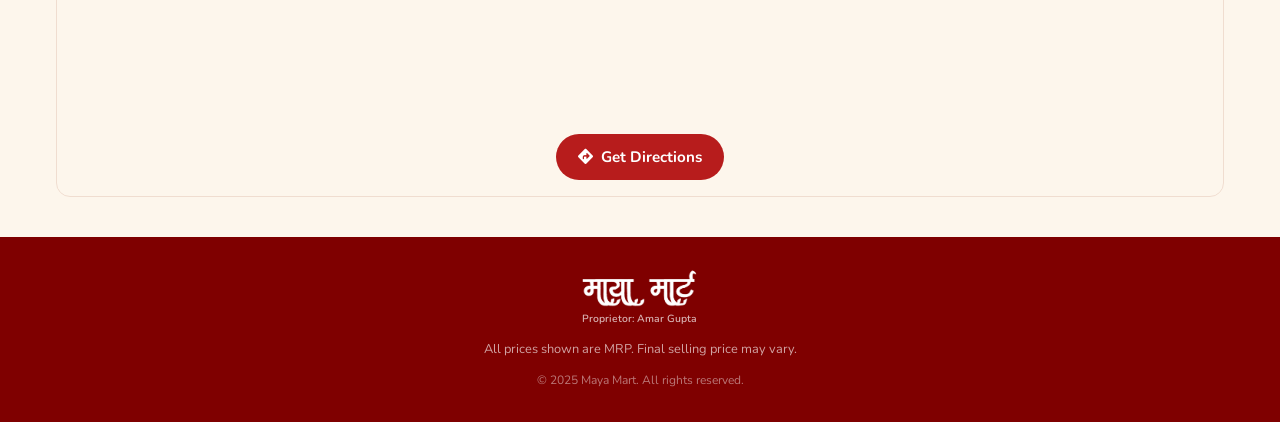
==== commit 275cd847: "Change theme color and update styles" ====
--- a/index.html
+++ b/index.html
@@ -3,7 +3,7 @@
 <head>
   <meta charset="UTF-8" />
   <meta name="viewport" content="width=device-width, initial-scale=1.0" />
-  <meta name="theme-color" content="#f50103" />
+  <meta name="theme-color" content="#b71c1c" />
   <meta name="description" content="Maya Mart – Your trusted grocery & general store in Lucknow. Shop 1300+ products, home delivery & store pickup." />
   <title>Maya Mart – Amar Gupta | Grocery & General Store</title>
 
@@ -31,8 +31,8 @@
     .header-top{padding:10px 0 6px}
     .header-inner{display:flex;align-items:center;gap:12px}
     .logo{display:flex;align-items:center;gap:10px;text-decoration:none;flex-shrink:0}
-    .logo-icon{width:42px;height:42px;background:#f50103;border-radius:8px;display:flex;align-items:center;justify-content:center;color:#fff;font-size:1.3rem}
-    .logo-main{font-family:'Baloo 2','Nunito',sans-serif;font-weight:800;font-size:1.2rem;color:#f50103;display:block;line-height:1.1}
+    .logo-icon{width:42px;height:42px;background:#b71c1c;border-radius:8px;display:flex;align-items:center;justify-content:center;color:#fff;font-size:1.3rem}
+    .logo-main{font-family:'Baloo 2','Nunito',sans-serif;font-weight:800;font-size:1.2rem;color:#b71c1c;display:block;line-height:1.1}
     .logo-sub{font-size:.65rem;color:#9a7060;font-weight:600;display:block}
     .header-actions{display:flex;align-items:center;gap:4px;margin-left:auto}
     .icon-btn{position:relative;width:40px;height:40px;border-radius:50%;display:flex;align-items:center;justify-content:center;font-size:1.1rem;color:#5c2d1e;background:none;border:none;cursor:pointer}
@@ -40,15 +40,15 @@
     .cat-nav{border-top:1px solid #f0ddd0;padding:6px 0;overflow:hidden}
     .cat-nav-inner{display:flex;gap:8px;overflow-x:auto;padding-bottom:2px;scrollbar-width:none}
     .cat-pill{padding:5px 14px;border-radius:100px;font-size:.8rem;font-weight:700;background:#fff9f0;color:#5c2d1e;border:1.5px solid #f0ddd0;white-space:nowrap;cursor:pointer}
-    .cat-pill.active{background:#f50103;color:#fff;border-color:#f50103}
+    .cat-pill.active{background:#b71c1c;color:#fff;border-color:#b71c1c}
     .search-wrap{position:relative;width:100%;display:flex}
     .search-input{flex:1;padding:10px 16px;border:2px solid #f0ddd0;border-right:none;border-radius:100px 0 0 100px;background:#fff9f0;color:#1a0a00;font-size:.9rem;outline:none;font-family:inherit}
-    .search-btn{padding:10px 16px;background:#f50103;color:#fff;border-radius:0 100px 100px 0;font-size:.9rem;flex-shrink:0;border:none;cursor:pointer}
+    .search-btn{padding:10px 16px;background:#b71c1c;color:#fff;border-radius:0 100px 100px 0;font-size:.9rem;flex-shrink:0;border:none;cursor:pointer}
     .desktop-search{display:none}
     @media(min-width:640px){.desktop-search{display:flex!important;flex:1;max-width:500px}}
     .header-mobile-search{padding:6px 0 8px}
     @media(min-width:640px){.header-mobile-search{display:none!important}}
-    .hero{background:linear-gradient(135deg,#c40002,#f50103,#ff3a3a);color:#fff;padding:48px 0;position:relative;overflow:hidden}
+    .hero{background:linear-gradient(135deg,#7f0000,#b71c1c,#c62828);color:#fff;padding:48px 0;position:relative;overflow:hidden}
     .hero-inner{display:flex;align-items:center;justify-content:space-between;gap:32px;position:relative}
     .hero-text{flex:1}
     .hero-eyebrow{font-size:.85rem;font-weight:700;text-transform:uppercase;letter-spacing:.1em;opacity:.8;margin-bottom:8px}
@@ -57,9 +57,9 @@
     .hero-cta-row{display:flex;gap:12px;flex-wrap:wrap}
     .accent{color:#f5a623}
     .btn{display:inline-flex;align-items:center;gap:8px;padding:11px 22px;border-radius:100px;font-weight:700;font-size:.95rem;text-decoration:none;cursor:pointer;border:none;font-family:inherit;white-space:nowrap}
-    .btn-primary{background:#f50103;color:#fff}
+    .btn-primary{background:#b71c1c;color:#fff}
     .btn-wa{background:#25d366;color:#fff}
-    .btn-outline{background:transparent;color:#f50103;border:2px solid #f50103}
+    .btn-outline{background:transparent;color:#b71c1c;border:2px solid #b71c1c}
     .btn-full{width:100%;justify-content:center}
     .btn-lg{padding:14px 28px;font-size:1.05rem}
     .section{padding:40px 0}
@@ -68,14 +68,14 @@
     .section-sub{color:#9a7060;font-size:.9rem}
     .cat-grid{display:grid;grid-template-columns:repeat(auto-fill,minmax(130px,1fr));gap:12px}
     .cat-card{background:#fff;border:1.5px solid #f0ddd0;border-radius:14px;padding:18px 12px;text-align:center;cursor:pointer;display:flex;flex-direction:column;align-items:center;gap:8px;transition:all .2s}
-    .cat-card:hover,.cat-card.active{border-color:#f50103;background:#fff0f0}
+    .cat-card:hover,.cat-card.active{border-color:#b71c1c;background:#fff0f0}
     .cat-card-icon{font-size:1.8rem}
     .cat-card-name{font-size:.8rem;font-weight:800;color:#5c2d1e}
     .cat-card-count{font-size:.72rem;color:#9a7060}
     .filters-row{display:flex;align-items:center;justify-content:space-between;gap:12px;margin-bottom:20px;flex-wrap:wrap}
     .filter-chips{display:flex;gap:8px;flex-wrap:wrap}
     .chip{padding:6px 14px;border-radius:100px;font-size:.82rem;font-weight:700;background:#fff9f0;border:1.5px solid #f0ddd0;color:#5c2d1e;cursor:pointer;font-family:inherit}
-    .chip.active{background:#f50103;color:#fff;border-color:#f50103}
+    .chip.active{background:#b71c1c;color:#fff;border-color:#b71c1c}
     .sort-select{padding:8px 14px;border-radius:100px;border:1.5px solid #f0ddd0;background:#fff;color:#1a0a00;font-size:.85rem;font-weight:600;outline:none;cursor:pointer;font-family:inherit}
     .product-grid{display:grid;grid-template-columns:repeat(2,1fr);gap:14px}
     @media(min-width:480px){.product-grid{grid-template-columns:repeat(auto-fill,minmax(180px,1fr))}}
@@ -87,39 +87,39 @@
     .product-card-img{position:absolute;inset:0;width:100%;height:100%;object-fit:contain;padding:8px}
     .product-card-badge{position:absolute;top:8px;left:8px;background:#f5a623;color:#fff;font-size:.65rem;font-weight:800;padding:2px 8px;border-radius:100px;text-transform:uppercase;z-index:1}
     .product-card-badge--oos{background:#e53935}
-    .product-card-badge--sale{background:#f50103}
+    .product-card-badge--sale{background:#b71c1c}
     .product-card-wish{position:absolute;top:8px;right:8px;width:30px;height:30px;border-radius:50%;background:#fff;border:1.5px solid #f0ddd0;display:flex;align-items:center;justify-content:center;font-size:.9rem;color:#9a7060;cursor:pointer;z-index:2}
     .product-card-wish.wished{color:#e53935;border-color:#e53935}
     .product-card-body{padding:10px 10px 0;flex:1;display:flex;flex-direction:column;gap:4px}
     .product-card-name{font-size:.82rem;font-weight:800;color:#1a0a00;line-height:1.3;display:-webkit-box;-webkit-line-clamp:2;-webkit-box-orient:vertical;overflow:hidden}
     .product-card-meta{font-size:.7rem;color:#9a7060;display:flex;gap:6px;flex-wrap:wrap}
     .product-card-meta span{background:#fff9f0;padding:1px 6px;border-radius:100px;border:1px solid #f0ddd0}
-    .product-card-price{font-family:'Baloo 2',sans-serif;font-size:1rem;font-weight:800;color:#f50103;margin-top:4px}
+    .product-card-price{font-family:'Baloo 2',sans-serif;font-size:1rem;font-weight:800;color:#b71c1c;margin-top:4px}
     .original{font-size:.8rem;color:#9a7060;text-decoration:line-through;font-weight:600;margin-left:4px}
     .product-card-avail{font-size:.7rem;font-weight:700;margin-top:2px}
-    .in-stock{color:#f50103}.out-stock{color:#e53935}
+    .in-stock{color:#b71c1c}.out-stock{color:#e53935}
     .product-card-footer{padding:8px 10px 10px;display:flex;gap:6px;flex-direction:column}
-    .btn-add{width:100%;padding:8px;font-size:.82rem;border-radius:8px;font-weight:700;background:#f50103;color:#fff;border:none;cursor:pointer;font-family:inherit}
+    .btn-add{width:100%;padding:8px;font-size:.82rem;border-radius:8px;font-weight:700;background:#b71c1c;color:#fff;border:none;cursor:pointer;font-family:inherit}
     .btn-add:disabled{background:#f0ddd0;color:#9a7060;cursor:not-allowed}
     .btn-qv{width:100%;padding:6px;font-size:.78rem;border-radius:8px;font-weight:700;background:#fff9f0;border:1.5px solid #f0ddd0;color:#5c2d1e;cursor:pointer;font-family:inherit}
     .qty-stepper{display:flex;align-items:center;gap:6px;width:100%}
-    .qty-stepper button{width:30px;height:30px;border-radius:8px;background:#fff0f0;border:1.5px solid #f50103;color:#f50103;font-size:1rem;font-weight:800;display:flex;align-items:center;justify-content:center;cursor:pointer;flex-shrink:0}
+    .qty-stepper button{width:30px;height:30px;border-radius:8px;background:#fff0f0;border:1.5px solid #b71c1c;color:#b71c1c;font-size:1rem;font-weight:800;display:flex;align-items:center;justify-content:center;cursor:pointer;flex-shrink:0}
     .qty-val{flex:1;text-align:center;font-weight:800;font-size:.9rem}
     .load-more-wrap{text-align:center;padding:24px 0}
     .loading-state,.error-state{text-align:center;padding:60px 20px;color:#9a7060}
-    .spinner{width:44px;height:44px;border:4px solid #f0ddd0;border-top-color:#f50103;border-radius:50%;animation:spin .8s linear infinite;margin:0 auto 16px}
+    .spinner{width:44px;height:44px;border:4px solid #f0ddd0;border-top-color:#b71c1c;border-radius:50%;animation:spin .8s linear infinite;margin:0 auto 16px}
     @keyframes spin{to{transform:rotate(360deg)}}
     .wholesale-section{background:#fff0f0}
-    .wholesale-card{background:#f50103;border-radius:14px;padding:32px 28px;display:flex;align-items:center;justify-content:space-between;gap:24px;flex-wrap:wrap}
+    .wholesale-card{background:#b71c1c;border-radius:14px;padding:32px 28px;display:flex;align-items:center;justify-content:space-between;gap:24px;flex-wrap:wrap}
     .wholesale-text h2{color:#fff;font-size:1.5rem;margin-bottom:6px}
     .wholesale-text p{color:rgba(255,255,255,.85);font-size:.95rem}
     .info-grid{display:grid;gap:20px}
     @media(min-width:640px){.info-grid{grid-template-columns:repeat(auto-fit,minmax(260px,1fr))}}
     .info-card{background:#fff;border:1.5px solid #f0ddd0;border-radius:14px;padding:24px;display:flex;flex-direction:column;gap:12px}
-    .info-icon{font-size:1.8rem;color:#f50103}
+    .info-icon{font-size:1.8rem;color:#b71c1c}
     .hours-list li{display:flex;justify-content:space-between;padding:6px 0;border-bottom:1px solid #f0ddd0;font-size:.9rem;color:#5c2d1e}
     .contact-list li,.contact-list a{display:flex;align-items:center;gap:8px;font-size:.9rem;color:#5c2d1e;padding:4px 0;text-decoration:none}
-    .contact-list i{color:#f50103;width:16px;flex-shrink:0}
+    .contact-list i{color:#b71c1c;width:16px;flex-shrink:0}
     .faq-section{background:#fff9f0}
     .faq-list{display:flex;flex-direction:column;gap:10px;max-width:760px;margin-inline:auto}
     .faq-item{background:#fff;border:1.5px solid #f0ddd0;border-radius:14px;overflow:hidden}
@@ -127,7 +127,7 @@
     .faq-item p{padding:0 20px 16px;color:#5c2d1e;font-size:.9rem;line-height:1.6}
     .map-embed-wrap{position:relative;border-radius:14px;overflow:hidden;border:1.5px solid #f0ddd0}
     .map-btn{position:absolute;bottom:16px;left:50%;transform:translateX(-50%)}
-    .footer{background:#c40002;color:rgba(255,255,255,.85);padding:32px 0}
+    .footer{background:#7f0000;color:rgba(255,255,255,.85);padding:32px 0}
     .footer-inner{display:flex;flex-direction:column;align-items:center;gap:12px;text-align:center}
     .footer .logo-main{color:#fff;font-size:1.3rem}
     .footer .logo-sub{color:rgba(255,255,255,.7)}
@@ -143,12 +143,12 @@
     .qv-img-wrap{background:#fff9f0;padding:24px;display:flex;align-items:center;justify-content:center;min-height:220px}
     .qv-img{max-height:220px;object-fit:contain;border-radius:8px}
     .qv-info{padding:20px}
-    .qv-cat{font-size:.75rem;font-weight:700;color:#f50103;text-transform:uppercase;letter-spacing:.05em;margin-bottom:6px}
+    .qv-cat{font-size:.75rem;font-weight:700;color:#b71c1c;text-transform:uppercase;letter-spacing:.05em;margin-bottom:6px}
     .qv-name{font-size:1.1rem;font-weight:800;margin-bottom:8px;color:#1a0a00}
     .qv-desc{font-size:.85rem;color:#9a7060;margin-bottom:12px;line-height:1.5}
     .qv-metas{display:flex;gap:8px;flex-wrap:wrap;margin-bottom:12px}
     .qv-meta-tag{font-size:.72rem;background:#fff9f0;border:1px solid #f0ddd0;border-radius:100px;padding:3px 10px;color:#5c2d1e;font-weight:700}
-    .qv-price{font-family:'Baloo 2',sans-serif;font-size:1.4rem;font-weight:900;color:#f50103;margin-bottom:4px}
+    .qv-price{font-family:'Baloo 2',sans-serif;font-size:1.4rem;font-weight:900;color:#b71c1c;margin-bottom:4px}
     .qv-price-label{font-size:.7rem;color:#9a7060;margin-bottom:12px}
     .qv-avail{font-size:.8rem;font-weight:700;margin-bottom:16px}
     .qv-actions{display:flex;flex-direction:column;gap:8px}
@@ -163,9 +163,9 @@
     .cart-item-img{width:52px;height:52px;object-fit:contain;border-radius:6px;background:#fff;flex-shrink:0}
     .cart-item-info{flex:1;min-width:0}
     .cart-item-name{font-size:.82rem;font-weight:700;color:#1a0a00;display:-webkit-box;-webkit-line-clamp:2;-webkit-box-orient:vertical;overflow:hidden}
-    .cart-item-price{font-size:.8rem;font-weight:800;color:#f50103;margin-top:2px}
+    .cart-item-price{font-size:.8rem;font-weight:800;color:#b71c1c;margin-top:2px}
     .cart-item-controls{display:flex;align-items:center;gap:6px;margin-top:6px}
-    .cart-item-controls button{width:26px;height:26px;border-radius:6px;background:#fff0f0;border:1.5px solid #f50103;color:#f50103;font-size:.85rem;font-weight:800;display:flex;align-items:center;justify-content:center;cursor:pointer}
+    .cart-item-controls button{width:26px;height:26px;border-radius:6px;background:#fff0f0;border:1.5px solid #b71c1c;color:#b71c1c;font-size:.85rem;font-weight:800;display:flex;align-items:center;justify-content:center;cursor:pointer}
     .cart-item-qty{font-size:.85rem;font-weight:800;min-width:22px;text-align:center}
     .cart-item-remove{margin-left:auto;color:#e53935;font-size:.9rem;padding:4px;background:none;border:none;cursor:pointer;opacity:.6}
     .cart-footer{padding:12px 16px;border-top:1px solid #f0ddd0;display:flex;flex-direction:column;gap:10px}
@@ -177,7 +177,7 @@
     .form-group{display:flex;flex-direction:column;gap:4px;margin-bottom:14px}
     .form-group label{font-size:.85rem;font-weight:700;color:#1a0a00}
     .form-group input,.form-group textarea{padding:10px 14px;border:2px solid #f0ddd0;border-radius:8px;background:#fff9f0;color:#1a0a00;font-size:.9rem;outline:none;font-family:inherit;resize:none}
-    .form-group input:focus,.form-group textarea:focus{border-color:#f50103}
+    .form-group input:focus,.form-group textarea:focus{border-color:#b71c1c}
     .radio-group{display:flex;gap:12px;flex-wrap:wrap}
     .radio-label{display:flex;align-items:center;gap:8px;padding:10px 16px;border:2px solid #f0ddd0;border-radius:8px;cursor:pointer;font-weight:700;font-size:.88rem;transition:.2s}
     .radio-label input{position:absolute;opacity:0;pointer-events:none}
@@ -192,7 +192,7 @@
     .disclaimer-banner--sm{margin:0 0 12px;border-radius:8px;border:1.5px solid #f5a623;padding:8px 12px;border-bottom-width:1.5px}
     .floating-btns{position:fixed;bottom:20px;right:16px;display:flex;flex-direction:column;gap:10px;z-index:800}
     .fab{width:48px;height:48px;border-radius:50%;display:flex;align-items:center;justify-content:center;font-size:1.2rem;box-shadow:0 4px 16px rgba(0,0,0,.25);color:#fff;text-decoration:none;border:none;cursor:pointer}
-    .fab-wa{background:#25d366}.fab-call{background:#f50103}.fab-loc{background:#f5a623}
+    .fab-wa{background:#25d366}.fab-call{background:#b71c1c}.fab-loc{background:#f5a623}
     .fab-top{background:#5c2d1e;opacity:0;pointer-events:none;transition:opacity .3s}
     .fab-top.visible{opacity:1;pointer-events:auto}
     .search-suggestions{position:absolute;top:calc(100% + 4px);left:0;right:0;background:#fff;border:1px solid #f0ddd0;border-radius:14px;box-shadow:0 4px 24px rgba(26,122,74,.15);max-height:320px;overflow-y:auto;z-index:1000;display:none}
@@ -202,16 +202,16 @@
     .suggestion-thumb{width:36px;height:36px;object-fit:cover;border-radius:6px;flex-shrink:0}
     .suggestion-name{font-weight:700;font-size:.85rem;color:#1a0a00}
     .suggestion-meta{font-size:.75rem;color:#9a7060}
-    .dark-mode{background:#111a14 !important;color:#e8f0ea !important}
-    .dark-mode .header,.dark-mode .product-card,.dark-mode .modal,.dark-mode .cart-drawer,.dark-mode .info-card,.dark-mode .faq-item,.dark-mode .search-suggestions{background:#1a2b1e;border-color:#2d4535;color:#e8f0ea}
-    .dark-mode .search-input{background:#203027;color:#e8f0ea;border-color:#2d4535}
-    .dark-mode .btn-qv,.dark-mode .chip,.dark-mode .cat-pill,.dark-mode .sort-select{background:#203027;border-color:#2d4535;color:#b0c8b8}
-    .dark-mode .cat-card{background:#1a2b1e;border-color:#2d4535}
-    .dark-mode .disclaimer-banner{background:#2a2000;color:#ffd580}
-    .dark-mode .cart-item,.dark-mode .checkout-order-summary{background:#203027;border-color:#2d4535}
-    .dark-mode .form-group input,.dark-mode .form-group textarea{background:#203027;color:#e8f0ea;border-color:#2d4535}
-    .dark-mode .product-card-name,.dark-mode .cart-item-name,.dark-mode .drawer-header h2,.dark-mode .section-title{color:#e8f0ea}
-    .dark-mode .product-card-meta span{background:#203027;border-color:#2d4535}
+    .dark-mode{background:#121212 !important;color:#f0f0f0 !important}
+    .dark-mode .header,.dark-mode .product-card,.dark-mode .modal,.dark-mode .cart-drawer,.dark-mode .info-card,.dark-mode .faq-item,.dark-mode .search-suggestions{background:#1e1e1e;border-color:#3a3a3a;color:#f0f0f0}
+    .dark-mode .search-input{background:#2a2a2a;color:#f0f0f0;border-color:#3a3a3a}
+    .dark-mode .btn-qv,.dark-mode .chip,.dark-mode .cat-pill,.dark-mode .sort-select{background:#2a2a2a;border-color:#3a3a3a;color:#c8c8c8}
+    .dark-mode .cat-card{background:#1e1e1e;border-color:#3a3a3a}
+    .dark-mode .disclaimer-banner{background:#1e1800;color:#ffcc80}
+    .dark-mode .cart-item,.dark-mode .checkout-order-summary{background:#2a2a2a;border-color:#3a3a3a}
+    .dark-mode .form-group input,.dark-mode .form-group textarea{background:#2a2a2a;color:#f0f0f0;border-color:#3a3a3a}
+    .dark-mode .product-card-name,.dark-mode .cart-item-name,.dark-mode .drawer-header h2,.dark-mode .section-title{color:#f0f0f0}
+    .dark-mode .product-card-meta span{background:#2a2a2a;border-color:#3a3a3a}
   </style>
 </head>
 <body class="light-mode">
--- a/css/style.css
+++ b/css/style.css
@@ -6,14 +6,14 @@
 /* ---- TOKENS ---- */
 :root {
   /* Brand red — from logo #f50103 */
-  --red:         #f50103;
-  --red-dark:    #c40002;
+  --red:         #b71c1c;
+  --red-dark:    #7f0000;
   --red-light:   #fff0f0;
-  --red-mid:     #ff3a3a;
+  --red-mid:     #c62828;
 
   /* Warm grocery accent — saffron/turmeric */
-  --warm:        #ff6b00;
-  --warm-dark:   #cc5500;
+  --warm:        #e07b00;
+  --warm-dark:   #b85e00;
   --warm-light:  #fff7ed;
 
   /* WhatsApp — unchanged */
@@ -59,17 +59,21 @@
 }
 
 .dark-mode {
-  --bg:          #1a0800;
-  --surface:     #2a1000;
-  --surface2:    #331500;
-  --border:      #5c2a00;
-  --text:        #fef0e6;
-  --text-mid:    #f0c0a0;
-  --text-muted:  #c09070;
-  --shadow:      0 2px 12px rgba(0,0,0,.5);
-  --shadow-md:   0 4px 24px rgba(0,0,0,.6);
-  --red-light:   #3a0a0a;
-  --green-light: #3a0a0a;
+  --bg:          #121212;
+  --surface:     #1e1e1e;
+  --surface2:    #2a2a2a;
+  --border:      #3a3a3a;
+  --text:        #f0f0f0;
+  --text-mid:    #c8c8c8;
+  --text-muted:  #909090;
+  --shadow:      0 2px 12px rgba(0,0,0,.6);
+  --shadow-md:   0 4px 24px rgba(0,0,0,.7);
+  --red-light:   #2a0a0a;
+  --green-light: #2a0a0a;
+  --warm-light:  #1e1800;
+  --red:         #e53935;
+  --red-dark:    #b71c1c;
+}
   --warm-light:  #2a1800;
 }
 
@@ -161,7 +165,7 @@
 /* ============================================================
    HERO
    ============================================================ */
-.hero{background:linear-gradient(135deg,var(--red-dark) 0%,var(--red) 55%,var(--warm) 100%);color:#fff;padding:48px 0;position:relative;overflow:hidden}
+.hero{background:linear-gradient(160deg,#4a0000 0%,#7f0000 35%,#b71c1c 70%,#c8580a 100%);color:#fff;padding:48px 0;position:relative;overflow:hidden}
 .hero::before{content:'';position:absolute;inset:0;background:url("data:image/svg+xml,%3Csvg width='60' height='60' viewBox='0 0 60 60' xmlns='http://www.w3.org/2000/svg'%3E%3Cg fill='none' fill-rule='evenodd'%3E%3Cg fill='%23ffffff' fill-opacity='0.04'%3E%3Ccircle cx='30' cy='30' r='20'/%3E%3C/g%3E%3C/g%3E%3C/svg%3E");pointer-events:none}
 .hero-inner{display:flex;align-items:center;justify-content:space-between;gap:32px;position:relative}
 .hero-text{flex:1}
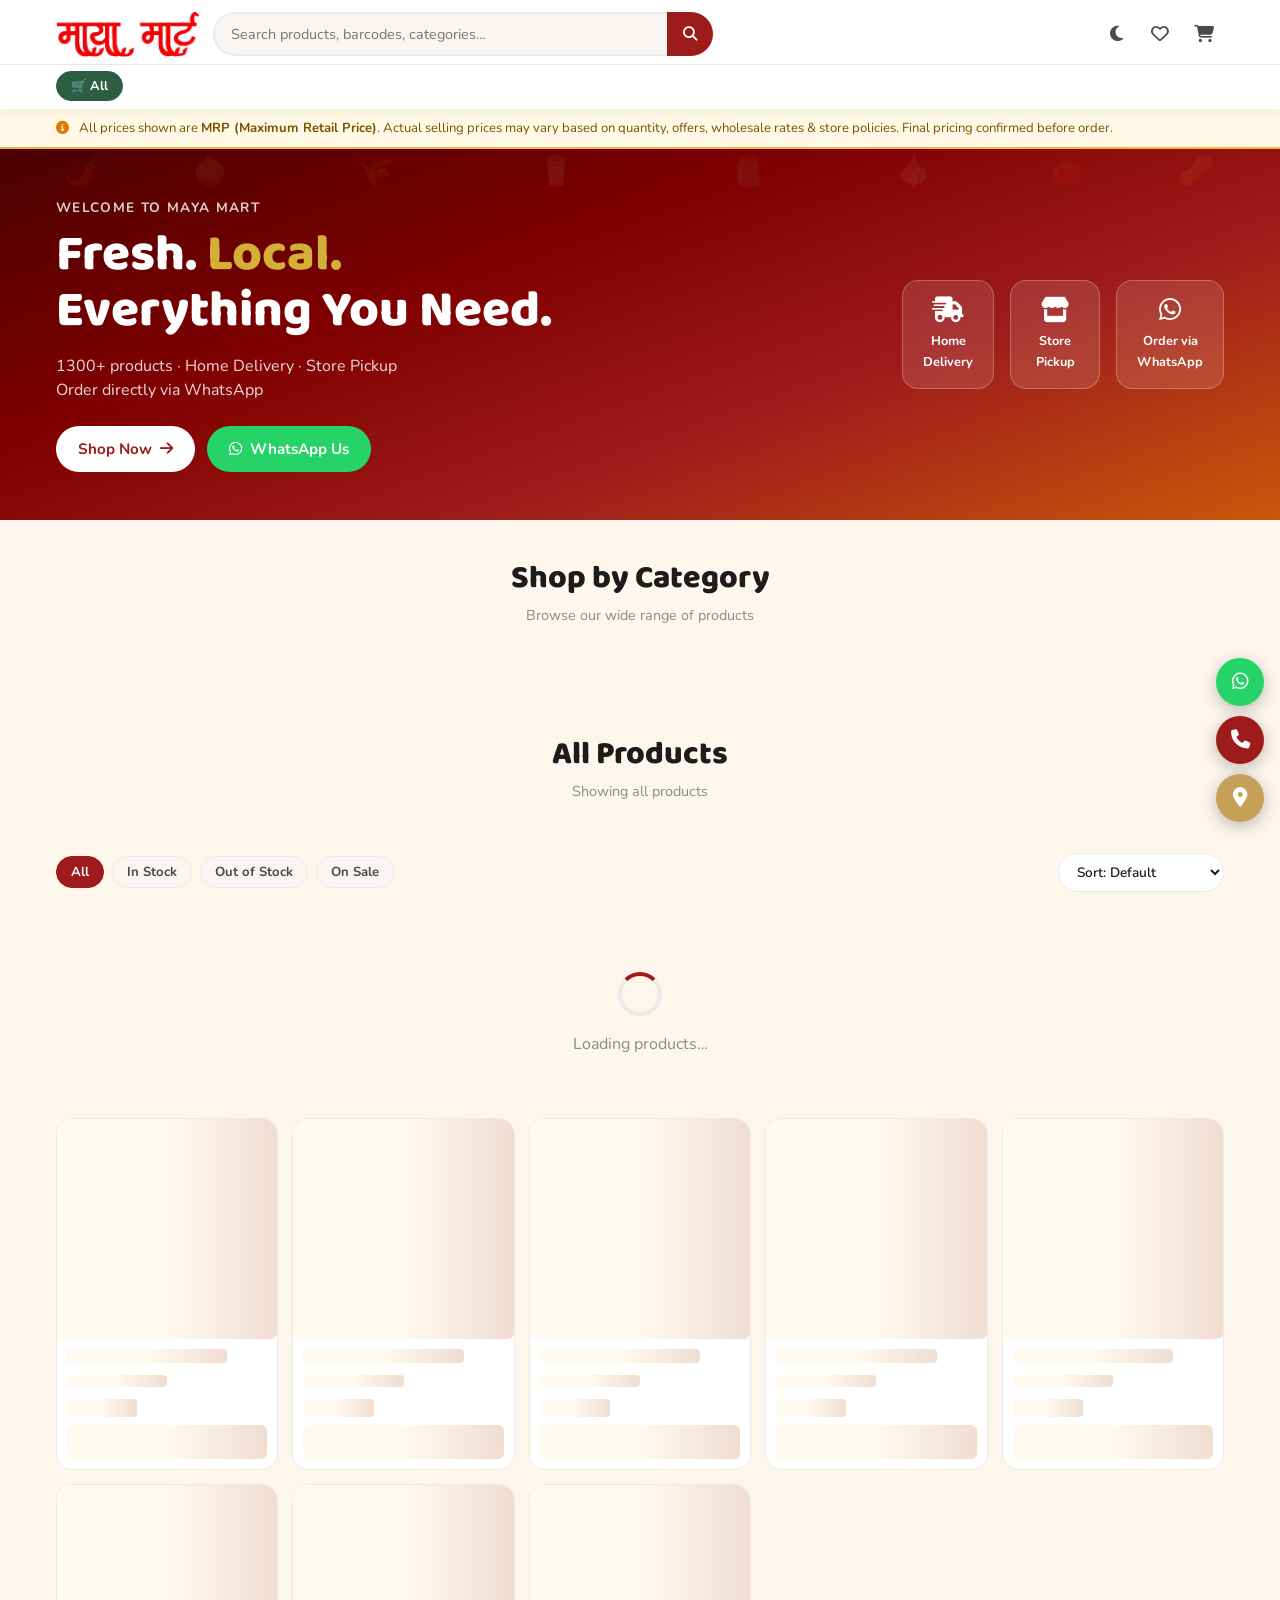
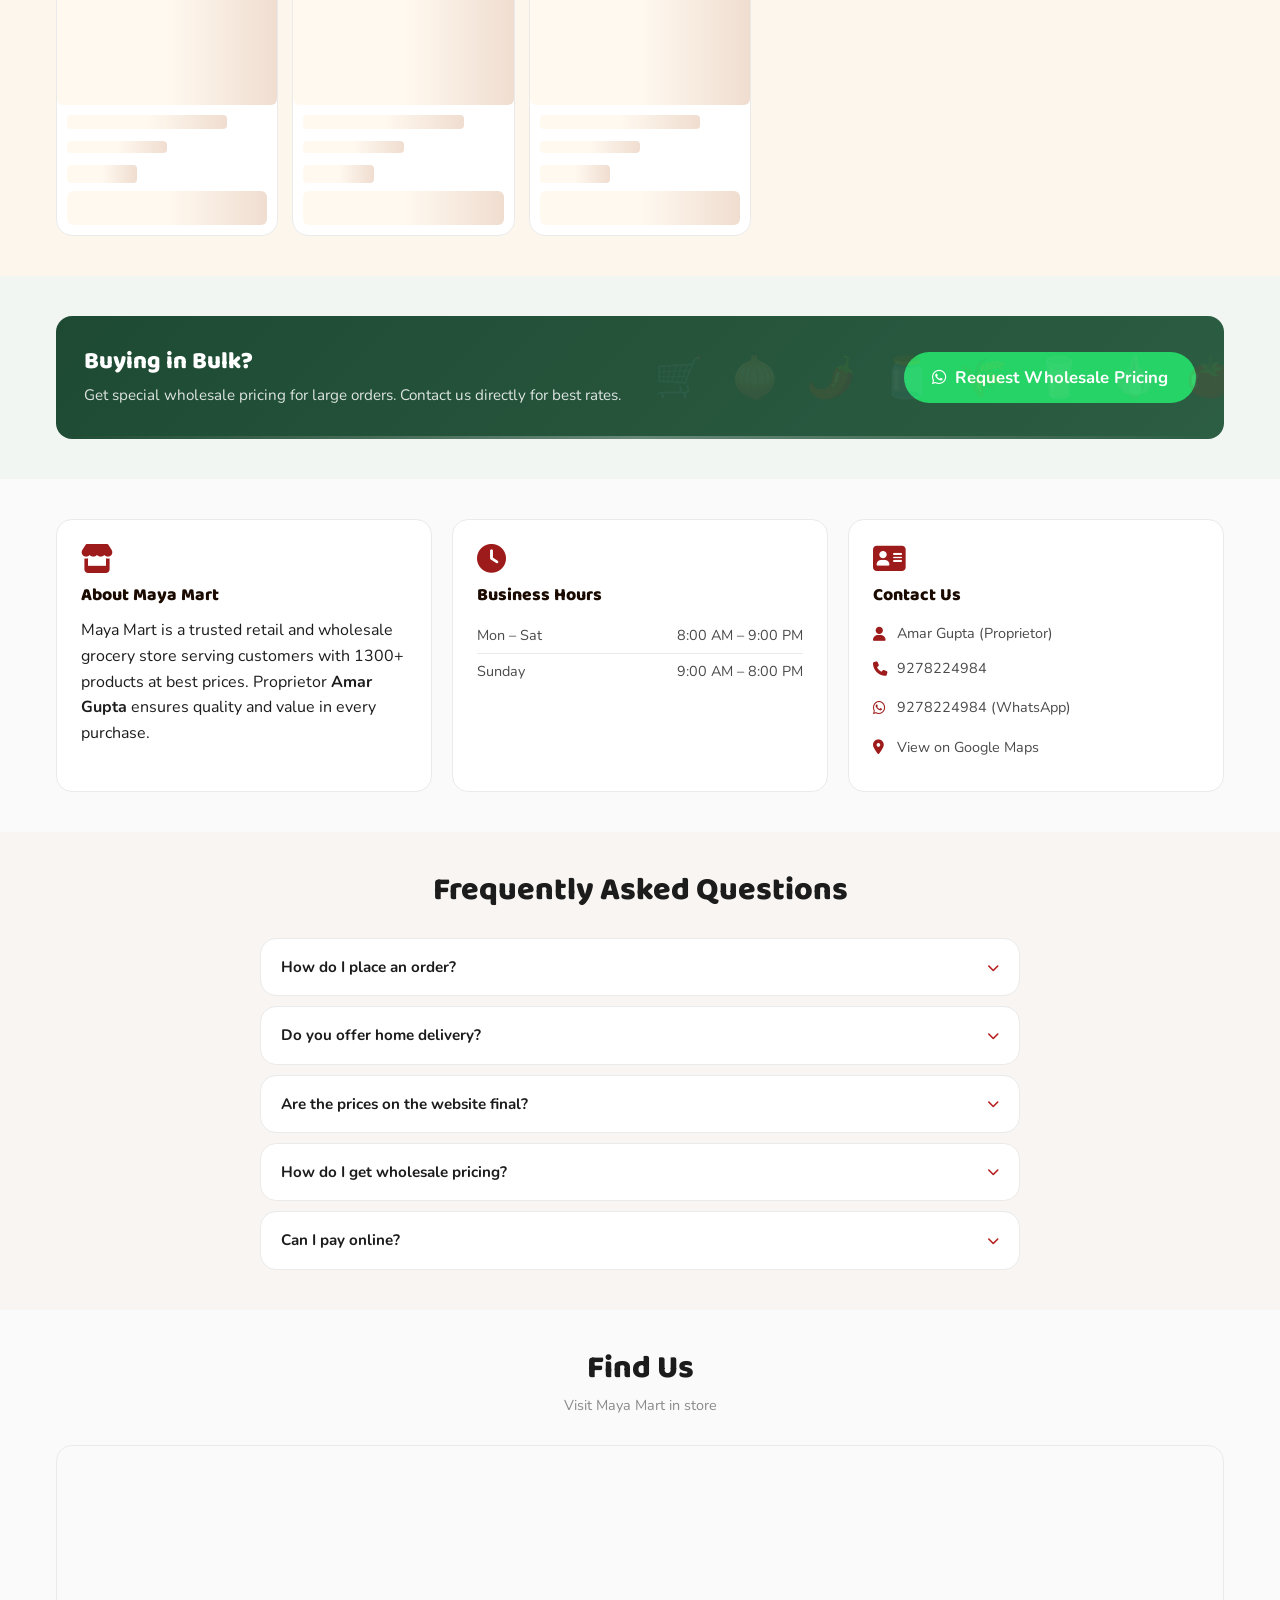
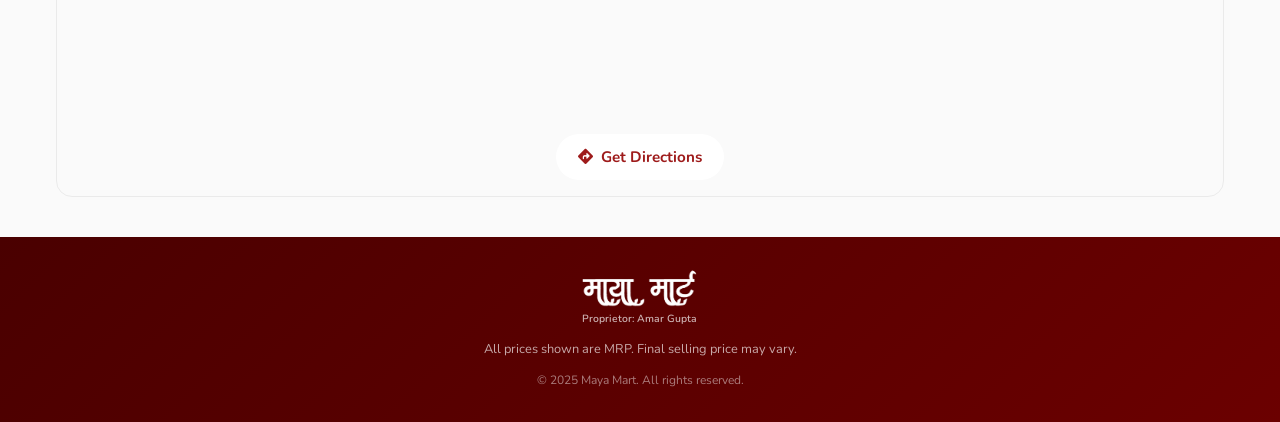
==== commit 7a7ab837: "Refactor styles and update theme color Updated theme color and adjusted styles for various elements " ====
--- a/index.html
+++ b/index.html
@@ -3,7 +3,7 @@
 <head>
   <meta charset="UTF-8" />
   <meta name="viewport" content="width=device-width, initial-scale=1.0" />
-  <meta name="theme-color" content="#b71c1c" />
+  <meta name="theme-color" content="#9E1B1B" />
   <meta name="description" content="Maya Mart – Your trusted grocery & general store in Lucknow. Shop 1300+ products, home delivery & store pickup." />
   <title>Maya Mart – Amar Gupta | Grocery & General Store</title>
 
@@ -23,195 +23,193 @@
 
   <!-- Critical inline CSS - ensures layout on all hosts -->
   <style>
+    /* Critical inline — layout only, full theme in style.css */
     *,*::before,*::after{box-sizing:border-box;margin:0;padding:0}
-    body{font-family:'Nunito',Arial,sans-serif;background:#fdf6ec;color:#1a0a00}
+    body{font-family:'Nunito',Arial,sans-serif;background:#FAFAFA;color:#1C1C1C}
     .hidden{display:none!important}
     .container{width:100%;max-width:1200px;margin-inline:auto;padding-inline:16px}
-    .header{position:sticky;top:0;z-index:900;background:#fff;box-shadow:0 2px 12px rgba(26,122,74,.10)}
+    .header{position:sticky;top:0;z-index:900;background:#fff;box-shadow:0 2px 16px rgba(0,0,0,.06)}
     .header-top{padding:10px 0 6px}
     .header-inner{display:flex;align-items:center;gap:12px}
     .logo{display:flex;align-items:center;gap:10px;text-decoration:none;flex-shrink:0}
-    .logo-icon{width:42px;height:42px;background:#b71c1c;border-radius:8px;display:flex;align-items:center;justify-content:center;color:#fff;font-size:1.3rem}
-    .logo-main{font-family:'Baloo 2','Nunito',sans-serif;font-weight:800;font-size:1.2rem;color:#b71c1c;display:block;line-height:1.1}
-    .logo-sub{font-size:.65rem;color:#9a7060;font-weight:600;display:block}
+    .logo img{height:48px;width:auto;object-fit:contain;border-radius:12px;display:block}
+    .logo-main{font-family:'Baloo 2','Nunito',sans-serif;font-weight:800;font-size:1.2rem;color:#9E1B1B;display:block;line-height:1.1}
+    .logo-sub{font-size:.65rem;color:#8A8A8A;font-weight:600;display:block}
     .header-actions{display:flex;align-items:center;gap:4px;margin-left:auto}
-    .icon-btn{position:relative;width:40px;height:40px;border-radius:50%;display:flex;align-items:center;justify-content:center;font-size:1.1rem;color:#5c2d1e;background:none;border:none;cursor:pointer}
-    .badge{position:absolute;top:-6px;right:-6px;background:#e53935;color:#fff;font-size:.65rem;font-weight:800;border-radius:50%;width:18px;height:18px;display:flex;align-items:center;justify-content:center;border:2px solid #fff}
-    .cat-nav{border-top:1px solid #f0ddd0;padding:6px 0;overflow:hidden}
+    .icon-btn{position:relative;width:40px;height:40px;border-radius:50%;display:flex;align-items:center;justify-content:center;font-size:1.1rem;color:#4A4A4A;background:none;border:none;cursor:pointer}
+    .badge{position:absolute;top:-6px;right:-6px;background:#9E1B1B;color:#fff;font-size:.65rem;font-weight:800;border-radius:50%;width:18px;height:18px;display:flex;align-items:center;justify-content:center;border:2px solid #fff}
+    .cat-nav{border-top:1px solid #EAEAEA;padding:6px 0;overflow:hidden}
     .cat-nav-inner{display:flex;gap:8px;overflow-x:auto;padding-bottom:2px;scrollbar-width:none}
-    .cat-pill{padding:5px 14px;border-radius:100px;font-size:.8rem;font-weight:700;background:#fff9f0;color:#5c2d1e;border:1.5px solid #f0ddd0;white-space:nowrap;cursor:pointer}
-    .cat-pill.active{background:#b71c1c;color:#fff;border-color:#b71c1c}
+    .cat-pill{padding:5px 14px;border-radius:100px;font-size:.8rem;font-weight:700;background:#F2F6F3;color:#2C5E43;border:1.5px solid #D8E8E0;white-space:nowrap;cursor:pointer}
+    .cat-pill.active{background:#2C5E43;color:#fff;border-color:#2C5E43}
     .search-wrap{position:relative;width:100%;display:flex}
-    .search-input{flex:1;padding:10px 16px;border:2px solid #f0ddd0;border-right:none;border-radius:100px 0 0 100px;background:#fff9f0;color:#1a0a00;font-size:.9rem;outline:none;font-family:inherit}
-    .search-btn{padding:10px 16px;background:#b71c1c;color:#fff;border-radius:0 100px 100px 0;font-size:.9rem;flex-shrink:0;border:none;cursor:pointer}
+    .search-input{flex:1;padding:10px 16px;border:2px solid #EAEAEA;border-right:none;border-radius:100px 0 0 100px;background:#F8F5F2;color:#1C1C1C;font-size:.9rem;outline:none;font-family:inherit}
+    .search-btn{padding:10px 16px;background:#9E1B1B;color:#fff;border-radius:0 100px 100px 0;font-size:.9rem;flex-shrink:0;border:none;cursor:pointer}
     .desktop-search{display:none}
     @media(min-width:640px){.desktop-search{display:flex!important;flex:1;max-width:500px}}
     .header-mobile-search{padding:6px 0 8px}
     @media(min-width:640px){.header-mobile-search{display:none!important}}
-    .hero{background:linear-gradient(135deg,#7f0000,#b71c1c,#c62828);color:#fff;padding:48px 0;position:relative;overflow:hidden}
-    .hero-inner{display:flex;align-items:center;justify-content:space-between;gap:32px;position:relative}
+    .hero{position:relative;overflow:hidden;padding:48px 0;color:#fff}
+    .hero::before{content:'';position:absolute;inset:0;z-index:0;background:linear-gradient(160deg,#4a0000 0%,#7f0000 35%,#9E1B1B 65%,#C8580A 100%)}
+    .hero-inner{display:flex;align-items:center;justify-content:space-between;gap:32px;position:relative;z-index:2}
     .hero-text{flex:1}
     .hero-eyebrow{font-size:.85rem;font-weight:700;text-transform:uppercase;letter-spacing:.1em;opacity:.8;margin-bottom:8px}
     .hero-headline{font-family:'Baloo 2',sans-serif;font-size:clamp(2rem,5vw,3.2rem);font-weight:900;line-height:1.1;margin-bottom:14px}
-    .hero-sub{opacity:.88;font-size:1rem;margin-bottom:24px;line-height:1.5}
+    .hero-headline .fresh{color:#fff}
+    .hero-headline .local{color:#D4AF37}
+    .hero-headline .need{color:#fff}
+    .hero-sub{opacity:.85;font-size:1rem;margin-bottom:24px;line-height:1.5}
     .hero-cta-row{display:flex;gap:12px;flex-wrap:wrap}
-    .accent{color:#f5a623}
+    .accent{color:#D4AF37}
     .btn{display:inline-flex;align-items:center;gap:8px;padding:11px 22px;border-radius:100px;font-weight:700;font-size:.95rem;text-decoration:none;cursor:pointer;border:none;font-family:inherit;white-space:nowrap}
-    .btn-primary{background:#b71c1c;color:#fff}
+    .btn-primary{background:#fff;color:#9E1B1B}
     .btn-wa{background:#25d366;color:#fff}
-    .btn-outline{background:transparent;color:#b71c1c;border:2px solid #b71c1c}
+    .btn-outline{background:transparent;color:#9E1B1B;border:2px solid #9E1B1B}
     .btn-full{width:100%;justify-content:center}
     .btn-lg{padding:14px 28px;font-size:1.05rem}
     .section{padding:40px 0}
     .section-header{margin-bottom:28px;text-align:center}
-    .section-title{font-size:clamp(1.4rem,3vw,2rem);color:#1a0a00;margin-bottom:6px;font-family:'Baloo 2',sans-serif;font-weight:800}
-    .section-sub{color:#9a7060;font-size:.9rem}
+    .section-title{font-size:clamp(1.4rem,3vw,2rem);color:#1C1C1C;margin-bottom:6px;font-family:'Baloo 2',sans-serif;font-weight:800}
+    .section-sub{color:#8A8A8A;font-size:.9rem}
     .cat-grid{display:grid;grid-template-columns:repeat(auto-fill,minmax(130px,1fr));gap:12px}
-    .cat-card{background:#fff;border:1.5px solid #f0ddd0;border-radius:14px;padding:18px 12px;text-align:center;cursor:pointer;display:flex;flex-direction:column;align-items:center;gap:8px;transition:all .2s}
-    .cat-card:hover,.cat-card.active{border-color:#b71c1c;background:#fff0f0}
+    .cat-card{background:#fff;border:1.5px solid #EAEAEA;border-radius:16px;padding:18px 12px;text-align:center;cursor:pointer;display:flex;flex-direction:column;align-items:center;gap:8px}
     .cat-card-icon{font-size:1.8rem}
-    .cat-card-name{font-size:.8rem;font-weight:800;color:#5c2d1e}
-    .cat-card-count{font-size:.72rem;color:#9a7060}
+    .cat-card-name{font-size:.8rem;font-weight:800;color:#4A4A4A}
+    .cat-card-count{font-size:.72rem;color:#8A8A8A}
     .filters-row{display:flex;align-items:center;justify-content:space-between;gap:12px;margin-bottom:20px;flex-wrap:wrap}
     .filter-chips{display:flex;gap:8px;flex-wrap:wrap}
-    .chip{padding:6px 14px;border-radius:100px;font-size:.82rem;font-weight:700;background:#fff9f0;border:1.5px solid #f0ddd0;color:#5c2d1e;cursor:pointer;font-family:inherit}
-    .chip.active{background:#b71c1c;color:#fff;border-color:#b71c1c}
-    .sort-select{padding:8px 14px;border-radius:100px;border:1.5px solid #f0ddd0;background:#fff;color:#1a0a00;font-size:.85rem;font-weight:600;outline:none;cursor:pointer;font-family:inherit}
+    .chip{padding:6px 14px;border-radius:100px;font-size:.82rem;font-weight:700;background:#F8F5F2;border:1.5px solid #EAEAEA;color:#4A4A4A;cursor:pointer}
+    .chip.active{background:#9E1B1B;color:#fff;border-color:#9E1B1B}
+    .sort-select{padding:8px 14px;border-radius:100px;border:1.5px solid #EAEAEA;background:#fff;color:#1C1C1C;font-size:.85rem;font-weight:600;outline:none;cursor:pointer;font-family:inherit}
     .product-grid{display:grid;grid-template-columns:repeat(2,1fr);gap:14px}
     @media(min-width:480px){.product-grid{grid-template-columns:repeat(auto-fill,minmax(180px,1fr))}}
     @media(min-width:900px){.product-grid{grid-template-columns:repeat(auto-fill,minmax(210px,1fr))}}
     .product-grid--scroll{display:flex;gap:14px;overflow-x:auto;padding-bottom:8px}
     .product-grid--scroll .product-card{flex-shrink:0;width:180px}
-    .product-card{background:#fff;border:1.5px solid #f0ddd0;border-radius:14px;overflow:hidden;display:flex;flex-direction:column;position:relative}
-    .product-card-img-wrap{position:relative;padding-top:100%;background:#fff9f0;overflow:hidden}
+    .product-card{background:#fff;border:1px solid #EAEAEA;border-radius:16px;overflow:hidden;display:flex;flex-direction:column;position:relative}
+    .product-card-img-wrap{position:relative;padding-top:100%;background:#F8F5F2;overflow:hidden}
     .product-card-img{position:absolute;inset:0;width:100%;height:100%;object-fit:contain;padding:8px}
-    .product-card-badge{position:absolute;top:8px;left:8px;background:#f5a623;color:#fff;font-size:.65rem;font-weight:800;padding:2px 8px;border-radius:100px;text-transform:uppercase;z-index:1}
-    .product-card-badge--oos{background:#e53935}
-    .product-card-badge--sale{background:#b71c1c}
-    .product-card-wish{position:absolute;top:8px;right:8px;width:30px;height:30px;border-radius:50%;background:#fff;border:1.5px solid #f0ddd0;display:flex;align-items:center;justify-content:center;font-size:.9rem;color:#9a7060;cursor:pointer;z-index:2}
-    .product-card-wish.wished{color:#e53935;border-color:#e53935}
+    .product-card-badge{position:absolute;top:8px;left:8px;background:#C5A059;color:#fff;font-size:.65rem;font-weight:800;padding:2px 8px;border-radius:100px;text-transform:uppercase}
+    .product-card-badge--oos{background:#8A8A8A}
+    .product-card-badge--sale{background:#2C5E43}
+    .product-card-wish{position:absolute;top:8px;right:8px;width:30px;height:30px;border-radius:50%;background:#fff;border:1.5px solid #EAEAEA;display:flex;align-items:center;justify-content:center;font-size:.9rem;color:#8A8A8A;cursor:pointer;z-index:2}
+    .product-card-wish.wished{color:#9E1B1B;border-color:#9E1B1B}
     .product-card-body{padding:10px 10px 0;flex:1;display:flex;flex-direction:column;gap:4px}
-    .product-card-name{font-size:.82rem;font-weight:800;color:#1a0a00;line-height:1.3;display:-webkit-box;-webkit-line-clamp:2;-webkit-box-orient:vertical;overflow:hidden}
-    .product-card-meta{font-size:.7rem;color:#9a7060;display:flex;gap:6px;flex-wrap:wrap}
-    .product-card-meta span{background:#fff9f0;padding:1px 6px;border-radius:100px;border:1px solid #f0ddd0}
-    .product-card-price{font-family:'Baloo 2',sans-serif;font-size:1rem;font-weight:800;color:#b71c1c;margin-top:4px}
-    .original{font-size:.8rem;color:#9a7060;text-decoration:line-through;font-weight:600;margin-left:4px}
+    .product-card-name{font-size:.82rem;font-weight:800;color:#1C1C1C;line-height:1.3;display:-webkit-box;-webkit-line-clamp:2;-webkit-box-orient:vertical;overflow:hidden}
+    .product-card-meta{font-size:.7rem;color:#8A8A8A;display:flex;gap:6px;flex-wrap:wrap}
+    .product-card-meta span{background:#F8F5F2;padding:1px 6px;border-radius:100px;border:1px solid #EAEAEA}
+    .product-card-price{font-family:'Baloo 2',sans-serif;font-size:1rem;font-weight:800;color:#9E1B1B;margin-top:4px}
+    .original{font-size:.8rem;color:#8A8A8A;text-decoration:line-through;font-weight:600;margin-left:4px}
     .product-card-avail{font-size:.7rem;font-weight:700;margin-top:2px}
-    .in-stock{color:#b71c1c}.out-stock{color:#e53935}
+    .in-stock{color:#2C5E43}.out-stock{color:#9E1B1B}
     .product-card-footer{padding:8px 10px 10px;display:flex;gap:6px;flex-direction:column}
-    .btn-add{width:100%;padding:8px;font-size:.82rem;border-radius:8px;font-weight:700;background:#b71c1c;color:#fff;border:none;cursor:pointer;font-family:inherit}
-    .btn-add:disabled{background:#f0ddd0;color:#9a7060;cursor:not-allowed}
-    .btn-qv{width:100%;padding:6px;font-size:.78rem;border-radius:8px;font-weight:700;background:#fff9f0;border:1.5px solid #f0ddd0;color:#5c2d1e;cursor:pointer;font-family:inherit}
+    .btn-add{width:100%;padding:8px;font-size:.82rem;border-radius:10px;font-weight:700;background:#9E1B1B;color:#fff;border:none;cursor:pointer;font-family:inherit}
+    .btn-add:disabled{background:#EAEAEA;color:#8A8A8A;cursor:not-allowed}
+    .btn-qv{width:100%;padding:6px;font-size:.78rem;border-radius:10px;font-weight:700;background:#F8F5F2;border:1.5px solid #EAEAEA;color:#4A4A4A;cursor:pointer;font-family:inherit}
     .qty-stepper{display:flex;align-items:center;gap:6px;width:100%}
-    .qty-stepper button{width:30px;height:30px;border-radius:8px;background:#fff0f0;border:1.5px solid #b71c1c;color:#b71c1c;font-size:1rem;font-weight:800;display:flex;align-items:center;justify-content:center;cursor:pointer;flex-shrink:0}
+    .qty-stepper button{width:30px;height:30px;border-radius:8px;background:#fff0f0;border:1.5px solid #9E1B1B;color:#9E1B1B;font-size:1rem;font-weight:800;display:flex;align-items:center;justify-content:center;cursor:pointer;flex-shrink:0}
     .qty-val{flex:1;text-align:center;font-weight:800;font-size:.9rem}
     .load-more-wrap{text-align:center;padding:24px 0}
-    .loading-state,.error-state{text-align:center;padding:60px 20px;color:#9a7060}
-    .spinner{width:44px;height:44px;border:4px solid #f0ddd0;border-top-color:#b71c1c;border-radius:50%;animation:spin .8s linear infinite;margin:0 auto 16px}
+    .loading-state,.error-state{text-align:center;padding:60px 20px;color:#8A8A8A}
+    .spinner{width:44px;height:44px;border:4px solid #EAEAEA;border-top-color:#9E1B1B;border-radius:50%;animation:spin .8s linear infinite;margin:0 auto 16px}
     @keyframes spin{to{transform:rotate(360deg)}}
-    .wholesale-section{background:#fff0f0}
-    .wholesale-card{background:#b71c1c;border-radius:14px;padding:32px 28px;display:flex;align-items:center;justify-content:space-between;gap:24px;flex-wrap:wrap}
+    .wholesale-section{background:#F2F6F3}
+    .wholesale-card{background:linear-gradient(135deg,#1e4a33,#2C5E43);border-radius:16px;padding:32px 28px;display:flex;align-items:center;justify-content:space-between;gap:24px;flex-wrap:wrap}
     .wholesale-text h2{color:#fff;font-size:1.5rem;margin-bottom:6px}
     .wholesale-text p{color:rgba(255,255,255,.85);font-size:.95rem}
     .info-grid{display:grid;gap:20px}
     @media(min-width:640px){.info-grid{grid-template-columns:repeat(auto-fit,minmax(260px,1fr))}}
-    .info-card{background:#fff;border:1.5px solid #f0ddd0;border-radius:14px;padding:24px;display:flex;flex-direction:column;gap:12px}
-    .info-icon{font-size:1.8rem;color:#b71c1c}
-    .hours-list li{display:flex;justify-content:space-between;padding:6px 0;border-bottom:1px solid #f0ddd0;font-size:.9rem;color:#5c2d1e}
-    .contact-list li,.contact-list a{display:flex;align-items:center;gap:8px;font-size:.9rem;color:#5c2d1e;padding:4px 0;text-decoration:none}
-    .contact-list i{color:#b71c1c;width:16px;flex-shrink:0}
-    .faq-section{background:#fff9f0}
+    .info-card{background:#fff;border:1.5px solid #EAEAEA;border-radius:16px;padding:24px;display:flex;flex-direction:column;gap:12px}
+    .info-icon{font-size:1.8rem;color:#9E1B1B}
+    .hours-list li{display:flex;justify-content:space-between;padding:6px 0;border-bottom:1px solid #EAEAEA;font-size:.9rem;color:#4A4A4A}
+    .contact-list li,.contact-list a{display:flex;align-items:center;gap:8px;font-size:.9rem;color:#4A4A4A;padding:4px 0;text-decoration:none}
+    .contact-list i{color:#9E1B1B;width:16px;flex-shrink:0}
+    .faq-section{background:#F8F5F2}
     .faq-list{display:flex;flex-direction:column;gap:10px;max-width:760px;margin-inline:auto}
-    .faq-item{background:#fff;border:1.5px solid #f0ddd0;border-radius:14px;overflow:hidden}
-    .faq-item summary{padding:16px 20px;cursor:pointer;font-weight:700;font-size:.95rem;list-style:none;display:flex;justify-content:space-between;align-items:center;color:#1a0a00}
-    .faq-item p{padding:0 20px 16px;color:#5c2d1e;font-size:.9rem;line-height:1.6}
-    .map-embed-wrap{position:relative;border-radius:14px;overflow:hidden;border:1.5px solid #f0ddd0}
+    .faq-item{background:#fff;border:1.5px solid #EAEAEA;border-radius:16px;overflow:hidden}
+    .faq-item summary{padding:16px 20px;cursor:pointer;font-weight:700;font-size:.95rem;list-style:none;display:flex;justify-content:space-between;align-items:center;color:#1C1C1C}
+    .faq-item p{padding:0 20px 16px;color:#4A4A4A;font-size:.9rem;line-height:1.6}
+    .map-embed-wrap{position:relative;border-radius:16px;overflow:hidden;border:1.5px solid #EAEAEA}
     .map-btn{position:absolute;bottom:16px;left:50%;transform:translateX(-50%)}
-    .footer{background:#7f0000;color:rgba(255,255,255,.85);padding:32px 0}
+    .footer{background:linear-gradient(135deg,#4a0000,#6b0000);color:rgba(255,255,255,.88);padding:32px 0}
     .footer-inner{display:flex;flex-direction:column;align-items:center;gap:12px;text-align:center}
-    .footer .logo-main{color:#fff;font-size:1.3rem}
-    .footer .logo-sub{color:rgba(255,255,255,.7)}
-    .footer .logo-icon{background:rgba(255,255,255,.15)}
     .footer-disclaimer{font-size:.8rem;opacity:.75;max-width:500px;line-height:1.5}
     .footer-copy{font-size:.75rem;opacity:.55}
-    .modal-overlay{position:fixed;inset:0;background:rgba(0,0,0,.55);z-index:1000;display:flex;align-items:center;justify-content:center;padding:16px;overflow-y:auto;backdrop-filter:blur(3px)}
-    .modal{background:#fff;border-radius:14px;max-width:560px;width:100%;position:relative;max-height:90vh;overflow-y:auto}
-    .modal-close{position:absolute;top:12px;right:12px;width:36px;height:36px;border-radius:50%;background:#fff9f0;border:1.5px solid #f0ddd0;display:flex;align-items:center;justify-content:center;font-size:1rem;color:#5c2d1e;z-index:2;cursor:pointer;transition:.2s}
-    .modal h2{padding:20px 52px 0 20px;font-size:1.2rem;color:#1a0a00}
+    .modal-overlay{position:fixed;inset:0;background:rgba(0,0,0,.6);z-index:1000;display:flex;align-items:center;justify-content:center;padding:16px;overflow-y:auto;backdrop-filter:blur(4px)}
+    .modal{background:#fff;border-radius:16px;max-width:560px;width:100%;position:relative;max-height:90vh;overflow-y:auto}
+    .modal-close{position:absolute;top:12px;right:12px;width:36px;height:36px;border-radius:50%;background:#F8F5F2;border:1.5px solid #EAEAEA;display:flex;align-items:center;justify-content:center;font-size:1rem;color:#4A4A4A;z-index:2;cursor:pointer}
+    .modal h2{padding:20px 52px 0 20px;font-size:1.2rem;color:#1C1C1C}
     .qv-content{display:grid}
     @media(min-width:480px){.qv-content{grid-template-columns:1fr 1fr}}
-    .qv-img-wrap{background:#fff9f0;padding:24px;display:flex;align-items:center;justify-content:center;min-height:220px}
-    .qv-img{max-height:220px;object-fit:contain;border-radius:8px}
+    .qv-img-wrap{background:#F8F5F2;padding:24px;display:flex;align-items:center;justify-content:center;min-height:220px}
+    .qv-img{max-height:220px;object-fit:contain;border-radius:10px}
     .qv-info{padding:20px}
-    .qv-cat{font-size:.75rem;font-weight:700;color:#b71c1c;text-transform:uppercase;letter-spacing:.05em;margin-bottom:6px}
-    .qv-name{font-size:1.1rem;font-weight:800;margin-bottom:8px;color:#1a0a00}
-    .qv-desc{font-size:.85rem;color:#9a7060;margin-bottom:12px;line-height:1.5}
+    .qv-cat{font-size:.75rem;font-weight:700;color:#2C5E43;text-transform:uppercase;letter-spacing:.05em;margin-bottom:6px}
+    .qv-name{font-size:1.1rem;font-weight:800;margin-bottom:8px;color:#1C1C1C}
+    .qv-desc{font-size:.85rem;color:#8A8A8A;margin-bottom:12px;line-height:1.5}
     .qv-metas{display:flex;gap:8px;flex-wrap:wrap;margin-bottom:12px}
-    .qv-meta-tag{font-size:.72rem;background:#fff9f0;border:1px solid #f0ddd0;border-radius:100px;padding:3px 10px;color:#5c2d1e;font-weight:700}
-    .qv-price{font-family:'Baloo 2',sans-serif;font-size:1.4rem;font-weight:900;color:#b71c1c;margin-bottom:4px}
-    .qv-price-label{font-size:.7rem;color:#9a7060;margin-bottom:12px}
+    .qv-meta-tag{font-size:.72rem;background:#F8F5F2;border:1px solid #EAEAEA;border-radius:100px;padding:3px 10px;color:#4A4A4A;font-weight:700}
+    .qv-price{font-family:'Baloo 2',sans-serif;font-size:1.4rem;font-weight:900;color:#9E1B1B;margin-bottom:4px}
+    .qv-price-label{font-size:.7rem;color:#8A8A8A;margin-bottom:12px}
     .qv-avail{font-size:.8rem;font-weight:700;margin-bottom:16px}
     .qv-actions{display:flex;flex-direction:column;gap:8px}
-    .drawer-overlay{position:fixed;inset:0;background:rgba(0,0,0,.5);z-index:1000;display:flex;justify-content:flex-end}
+    .drawer-overlay{position:fixed;inset:0;background:rgba(0,0,0,.55);z-index:1000;display:flex;justify-content:flex-end}
     .cart-drawer{background:#fff;width:100%;max-width:400px;height:100%;display:flex;flex-direction:column;overflow:hidden}
-    .drawer-header{display:flex;align-items:center;justify-content:space-between;padding:16px 16px 12px;border-bottom:1px solid #f0ddd0}
-    .drawer-header h2{font-size:1.1rem;display:flex;align-items:center;gap:8px;color:#1a0a00}
+    .drawer-header{display:flex;align-items:center;justify-content:space-between;padding:16px 16px 12px;border-bottom:1px solid #EAEAEA}
+    .drawer-header h2{font-size:1.1rem;display:flex;align-items:center;gap:8px;color:#1C1C1C}
     .drawer-header .modal-close{position:static;width:32px;height:32px}
     .cart-items{flex:1;overflow-y:auto;padding:12px 16px;display:flex;flex-direction:column;gap:12px}
-    .cart-empty{text-align:center;padding:48px 20px;color:#9a7060}
-    .cart-item{display:flex;gap:10px;align-items:center;background:#fff9f0;border-radius:8px;padding:10px;border:1px solid #f0ddd0}
-    .cart-item-img{width:52px;height:52px;object-fit:contain;border-radius:6px;background:#fff;flex-shrink:0}
-    .cart-item-info{flex:1;min-width:0}
-    .cart-item-name{font-size:.82rem;font-weight:700;color:#1a0a00;display:-webkit-box;-webkit-line-clamp:2;-webkit-box-orient:vertical;overflow:hidden}
-    .cart-item-price{font-size:.8rem;font-weight:800;color:#b71c1c;margin-top:2px}
-    .cart-item-controls{display:flex;align-items:center;gap:6px;margin-top:6px}
-    .cart-item-controls button{width:26px;height:26px;border-radius:6px;background:#fff0f0;border:1.5px solid #b71c1c;color:#b71c1c;font-size:.85rem;font-weight:800;display:flex;align-items:center;justify-content:center;cursor:pointer}
-    .cart-item-qty{font-size:.85rem;font-weight:800;min-width:22px;text-align:center}
-    .cart-item-remove{margin-left:auto;color:#e53935;font-size:.9rem;padding:4px;background:none;border:none;cursor:pointer;opacity:.6}
-    .cart-footer{padding:12px 16px;border-top:1px solid #f0ddd0;display:flex;flex-direction:column;gap:10px}
-    .cart-total{display:flex;justify-content:space-between;font-size:1rem;font-weight:800;color:#1a0a00}
-    .cart-total-mrp{font-size:.7rem;color:#9a7060;text-align:right;margin-top:-6px}
-    .modal--checkout{padding-bottom:20px}
-    .modal--checkout h2{margin-bottom:12px;display:flex;align-items:center;gap:8px;color:#128c4e}
-    .checkout-form{padding:0 20px}
-    .form-group{display:flex;flex-direction:column;gap:4px;margin-bottom:14px}
-    .form-group label{font-size:.85rem;font-weight:700;color:#1a0a00}
-    .form-group input,.form-group textarea{padding:10px 14px;border:2px solid #f0ddd0;border-radius:8px;background:#fff9f0;color:#1a0a00;font-size:.9rem;outline:none;font-family:inherit;resize:none}
-    .form-group input:focus,.form-group textarea:focus{border-color:#b71c1c}
-    .radio-group{display:flex;gap:12px;flex-wrap:wrap}
-    .radio-label{display:flex;align-items:center;gap:8px;padding:10px 16px;border:2px solid #f0ddd0;border-radius:8px;cursor:pointer;font-weight:700;font-size:.88rem;transition:.2s}
-    .radio-label input{position:absolute;opacity:0;pointer-events:none}
-    .field-error{font-size:.75rem;color:#e53935;min-height:14px}
-    .checkout-order-summary{background:#fff9f0;border:1.5px solid #f0ddd0;border-radius:8px;padding:12px;margin-bottom:16px;font-size:.82rem;max-height:160px;overflow-y:auto;color:#5c2d1e}
-    .checkout-order-summary table{width:100%;border-collapse:collapse}
-    .checkout-order-summary th{text-align:left;padding:4px 6px;font-size:.72rem;color:#9a7060;border-bottom:1px solid #f0ddd0}
-    .checkout-order-summary td{padding:4px 6px;vertical-align:top}
-    .checkout-total-row{display:flex;justify-content:space-between;padding:8px 0 0;border-top:1px solid #f0ddd0;font-weight:800;color:#1a0a00;font-size:.88rem}
-    .disclaimer-banner{background:#fff9e6;border-bottom:2px solid #f5a623;padding:10px 16px;font-size:.82rem;color:#7a5200;line-height:1.4}
+    .cart-footer{padding:12px 16px;border-top:1px solid #EAEAEA;display:flex;flex-direction:column;gap:10px}
+    .cart-total{display:flex;justify-content:space-between;font-size:1rem;font-weight:800;color:#1C1C1C}
+    .cart-total-mrp{font-size:.7rem;color:#8A8A8A;text-align:right;margin-top:-6px}
+    .disclaimer-banner{background:#FFF9E6;border-bottom:2px solid #E8B84B;padding:10px 16px;font-size:.82rem;color:#7A5200;line-height:1.4}
     .disclaimer-banner .container{display:flex;gap:10px;align-items:flex-start}
-    .disclaimer-banner--sm{margin:0 0 12px;border-radius:8px;border:1.5px solid #f5a623;padding:8px 12px;border-bottom-width:1.5px}
-    .floating-btns{position:fixed;bottom:20px;right:16px;display:flex;flex-direction:column;gap:10px;z-index:800}
+    .disclaimer-banner--sm{margin:0 0 12px;border-radius:10px;border:1.5px solid #E8B84B;padding:8px 12px;border-bottom-width:1.5px}
+    .floating-btns{position:fixed;bottom:80px;right:16px;display:flex;flex-direction:column;gap:10px;z-index:800}
+    @media(min-width:640px){.floating-btns{bottom:20px}}
     .fab{width:48px;height:48px;border-radius:50%;display:flex;align-items:center;justify-content:center;font-size:1.2rem;box-shadow:0 4px 16px rgba(0,0,0,.25);color:#fff;text-decoration:none;border:none;cursor:pointer}
-    .fab-wa{background:#25d366}.fab-call{background:#b71c1c}.fab-loc{background:#f5a623}
-    .fab-top{background:#5c2d1e;opacity:0;pointer-events:none;transition:opacity .3s}
+    .fab-wa{background:#25d366}.fab-call{background:#9E1B1B}.fab-loc{background:#C5A059}
+    .fab-top{background:#4A4A4A;opacity:0;pointer-events:none;transition:opacity .3s}
     .fab-top.visible{opacity:1;pointer-events:auto}
-    .search-suggestions{position:absolute;top:calc(100% + 4px);left:0;right:0;background:#fff;border:1px solid #f0ddd0;border-radius:14px;box-shadow:0 4px 24px rgba(26,122,74,.15);max-height:320px;overflow-y:auto;z-index:1000;display:none}
+    .search-suggestions{position:absolute;top:calc(100% + 4px);left:0;right:0;background:#fff;border:1px solid #EAEAEA;border-radius:16px;box-shadow:0 6px 32px rgba(0,0,0,.10);max-height:320px;overflow-y:auto;z-index:1000;display:none}
     .search-suggestions.open{display:block}
-    .suggestion-item{padding:10px 16px;cursor:pointer;font-size:.9rem;border-bottom:1px solid #f0ddd0;display:flex;gap:10px;align-items:center}
+    .suggestion-item{padding:10px 16px;cursor:pointer;font-size:.9rem;border-bottom:1px solid #EAEAEA;display:flex;gap:10px;align-items:center}
     .suggestion-item:hover{background:#fff0f0}
     .suggestion-thumb{width:36px;height:36px;object-fit:cover;border-radius:6px;flex-shrink:0}
-    .suggestion-name{font-weight:700;font-size:.85rem;color:#1a0a00}
-    .suggestion-meta{font-size:.75rem;color:#9a7060}
-    .dark-mode{background:#121212 !important;color:#f0f0f0 !important}
-    .dark-mode .header,.dark-mode .product-card,.dark-mode .modal,.dark-mode .cart-drawer,.dark-mode .info-card,.dark-mode .faq-item,.dark-mode .search-suggestions{background:#1e1e1e;border-color:#3a3a3a;color:#f0f0f0}
-    .dark-mode .search-input{background:#2a2a2a;color:#f0f0f0;border-color:#3a3a3a}
-    .dark-mode .btn-qv,.dark-mode .chip,.dark-mode .cat-pill,.dark-mode .sort-select{background:#2a2a2a;border-color:#3a3a3a;color:#c8c8c8}
-    .dark-mode .cat-card{background:#1e1e1e;border-color:#3a3a3a}
-    .dark-mode .disclaimer-banner{background:#1e1800;color:#ffcc80}
-    .dark-mode .cart-item,.dark-mode .checkout-order-summary{background:#2a2a2a;border-color:#3a3a3a}
-    .dark-mode .form-group input,.dark-mode .form-group textarea{background:#2a2a2a;color:#f0f0f0;border-color:#3a3a3a}
-    .dark-mode .product-card-name,.dark-mode .cart-item-name,.dark-mode .drawer-header h2,.dark-mode .section-title{color:#f0f0f0}
-    .dark-mode .product-card-meta span{background:#2a2a2a;border-color:#3a3a3a}
+    .suggestion-name{font-weight:700;font-size:.85rem;color:#1C1C1C}
+    .suggestion-meta{font-size:.75rem;color:#8A8A8A}
+    .dark-mode{background:#0D1117 !important;color:#E2E8F0 !important}
+    .dark-mode .header{background:#161B22;border-bottom:1px solid #30363D}
+    .dark-mode .product-card,.dark-mode .modal,.dark-mode .cart-drawer,.dark-mode .info-card,.dark-mode .faq-item,.dark-mode .search-suggestions{background:#1A2030;border-color:#30363D;color:#E2E8F0}
+    .dark-mode .search-input{background:rgba(255,255,255,.06);color:#E2E8F0;border-color:#30363D}
+    .dark-mode .btn-qv,.dark-mode .sort-select{background:rgba(255,255,255,.05);border-color:#30363D;color:#A0AEC0}
+    .dark-mode .chip{background:rgba(255,255,255,.05);border-color:#30363D;color:#A0AEC0}
+    .dark-mode .chip.active{background:#E63946;color:#fff;border-color:#E63946}
+    .dark-mode .cat-card{background:#1A2030;border-color:#30363D}
+    .dark-mode .cat-pill{background:rgba(255,255,255,.05);color:#A0AEC0;border-color:rgba(212,175,55,.25)}
+    .dark-mode .cat-pill.active{background:#E63946;color:#fff;border-color:#E63946}
+    .dark-mode .disclaimer-banner{background:rgba(212,175,55,.08);border-color:rgba(212,175,55,.4);color:#D4AF37}
+    .dark-mode .cart-item{background:rgba(255,255,255,.04);border-color:#30363D}
+    .dark-mode .form-group input,.dark-mode .form-group textarea{background:rgba(255,255,255,.05);color:#E2E8F0;border-color:#30363D}
+    .dark-mode .product-card-name,.dark-mode .cart-item-name,.dark-mode .drawer-header h2,.dark-mode .section-title{color:#E2E8F0}
+    .dark-mode .product-card-meta span{background:rgba(255,255,255,.05);border-color:#30363D}
+    .dark-mode .product-card-price{color:#D4AF37}
+    .dark-mode .hero::before{background:linear-gradient(135deg,#1A1C23 0%,#0D1117 100%)}
+    .dark-mode .footer{background:linear-gradient(135deg,#0D1117,#161B22);border-top:1px solid rgba(212,175,55,.2)}
+    .hero-badge-ring{display:flex;gap:16px}
+    .hero-badge{background:rgba(255,255,255,.12);border:1.5px solid rgba(255,255,255,.25);border-radius:16px;padding:16px 20px;text-align:center;backdrop-filter:blur(12px);display:flex;flex-direction:column;align-items:center;gap:8px;font-size:.8rem;font-weight:700;min-width:90px}
+    .hero-badge i{font-size:1.6rem}
+    .hero-art{flex-shrink:0;display:none}
+    @media(min-width:640px){.hero-art{display:flex}}
+    .form-group{display:flex;flex-direction:column;gap:4px;margin-bottom:14px}
+    .form-group label{font-size:.85rem;font-weight:700;color:#1C1C1C}
+    .form-group input,.form-group textarea{padding:10px 14px;border:2px solid #EAEAEA;border-radius:10px;background:#F8F5F2;color:#1C1C1C;font-size:.9rem;outline:none;font-family:inherit;resize:none}
+    .radio-group{display:flex;gap:12px;flex-wrap:wrap}
+    .radio-label{display:flex;align-items:center;gap:8px;padding:10px 16px;border:2px solid #EAEAEA;border-radius:10px;cursor:pointer;font-weight:700;font-size:.88rem}
+    .radio-label input{position:absolute;opacity:0;pointer-events:none}
+    .field-error{font-size:.75rem;color:#9E1B1B;min-height:14px}
+    .checkout-order-summary{background:#F8F5F2;border:1.5px solid #EAEAEA;border-radius:10px;padding:12px;margin-bottom:16px;font-size:.82rem;max-height:160px;overflow-y:auto;color:#4A4A4A}
+    .checkout-total-row{display:flex;justify-content:space-between;padding:8px 0 0;border-top:1px solid #EAEAEA;font-weight:800;color:#1C1C1C;font-size:.88rem}
   </style>
 </head>
 <body class="light-mode">
@@ -291,7 +289,7 @@
       <div class="container hero-inner" style="position:relative;z-index:1;">
         <div class="hero-text">
           <p class="hero-eyebrow">Welcome to Maya Mart</p>
-          <h1 class="hero-headline">Fresh. <span class="accent">Local.</span><br>Everything You Need.</h1>
+          <h1 class="hero-headline"><span class="fresh">Fresh.</span> <span class="local">Local.</span><br><span class="need">Everything You Need.</span></h1>
           <p class="hero-sub">1300+ products · Home Delivery · Store Pickup<br>Order directly via WhatsApp</p>
           <div class="hero-cta-row">
             <a href="#products" class="btn btn-primary">Shop Now <i class="fa-solid fa-arrow-right"></i></a>
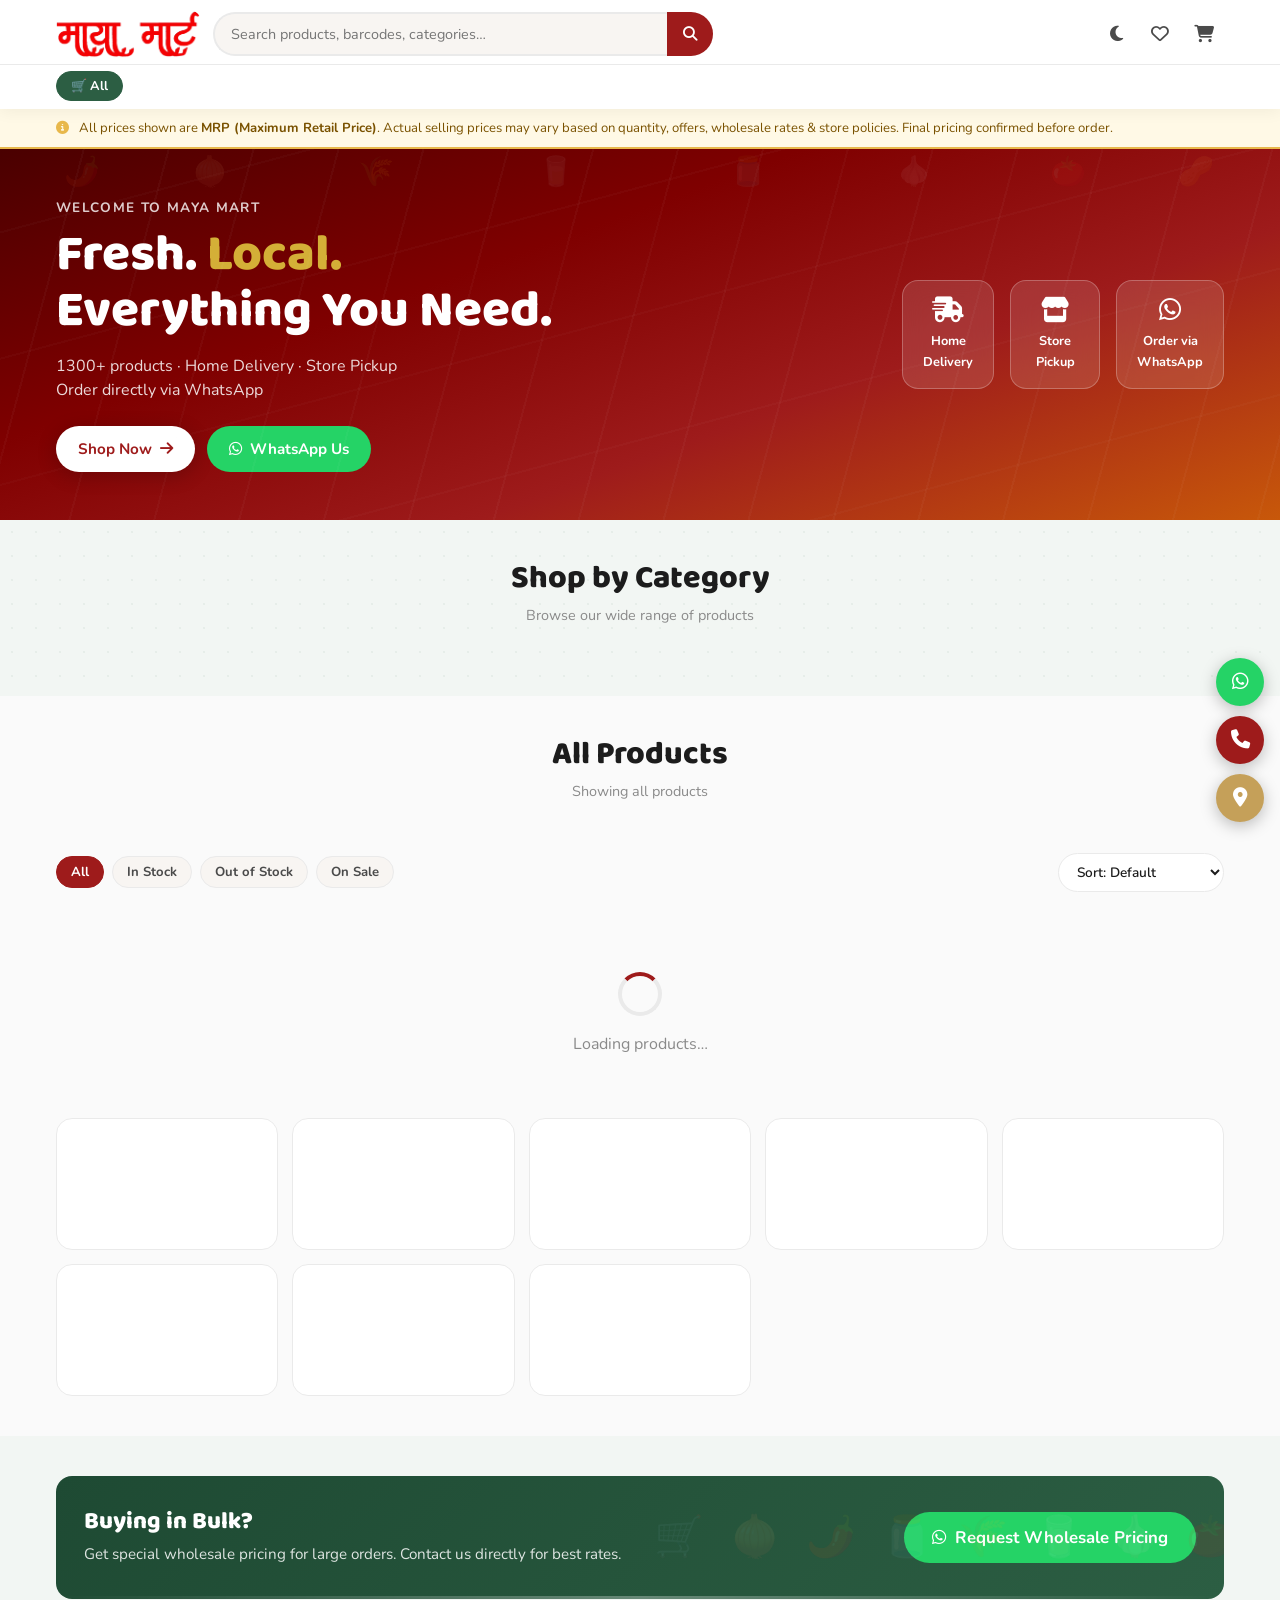
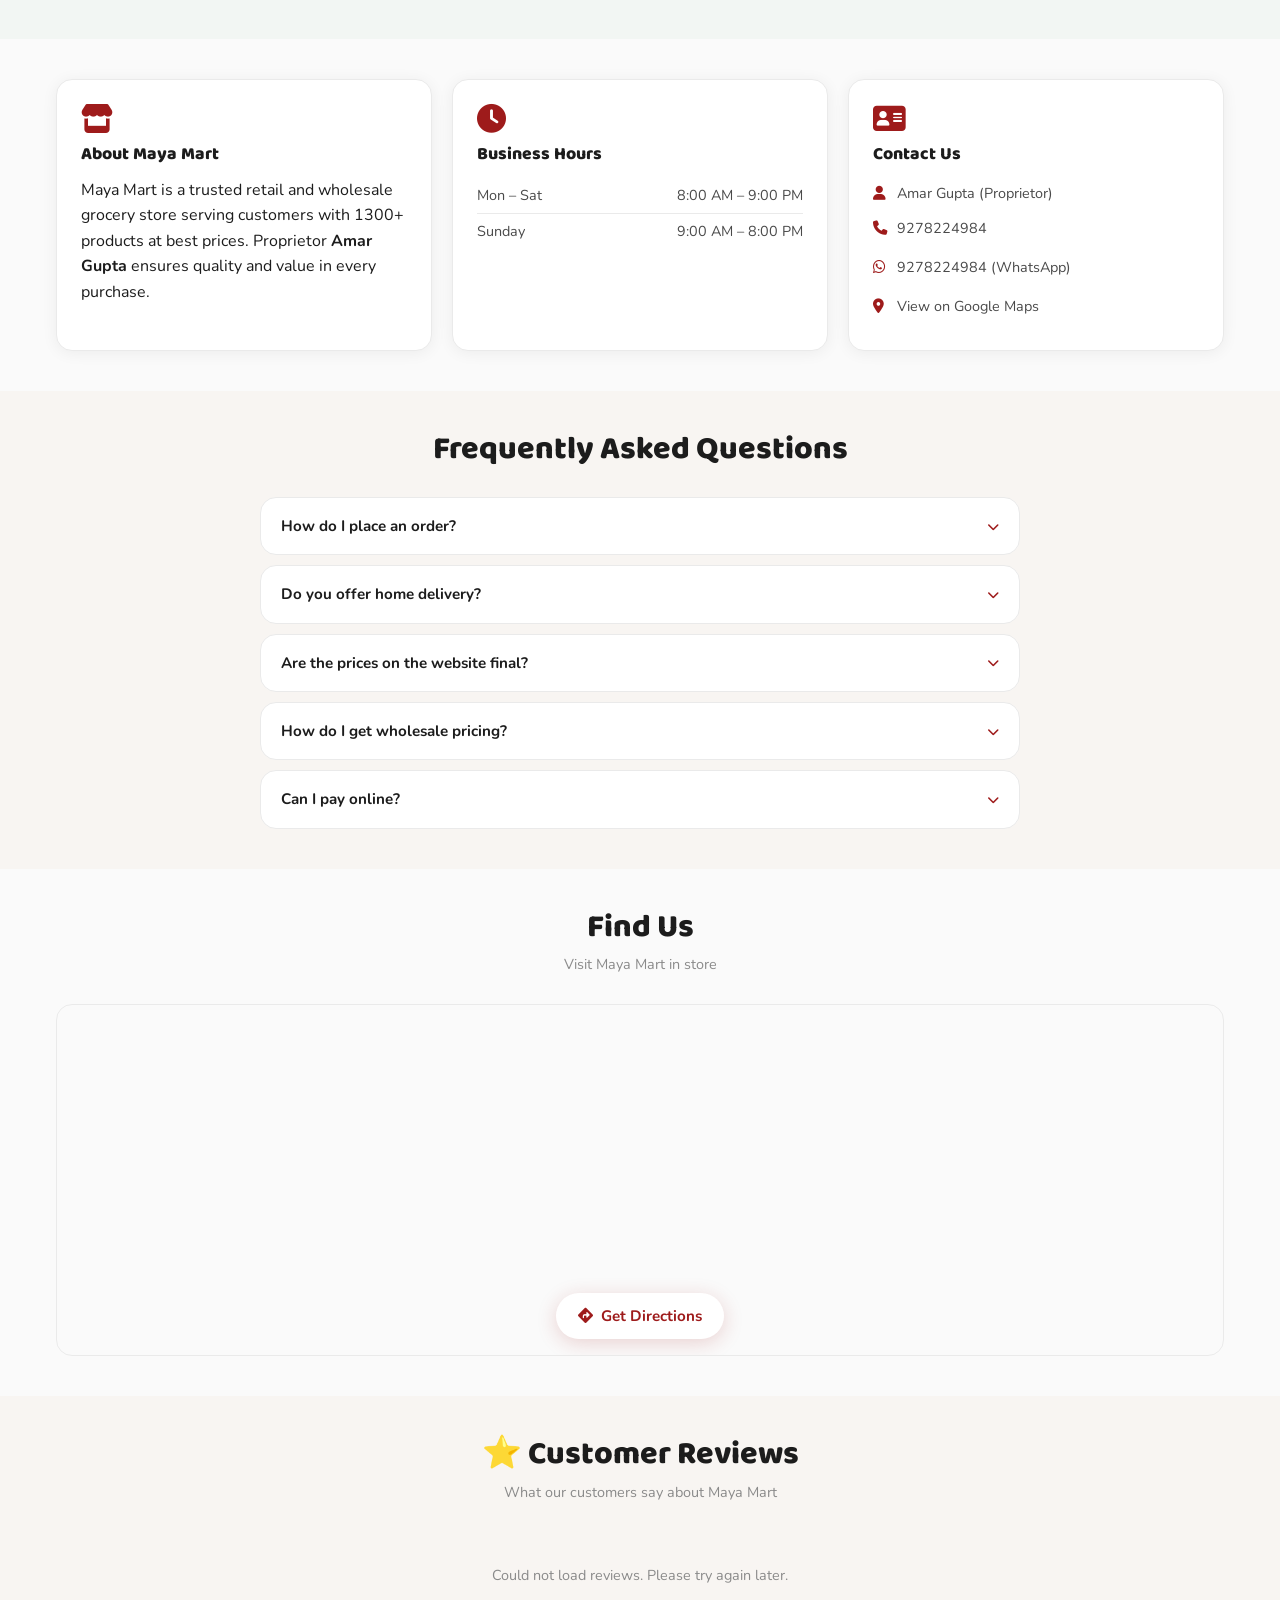
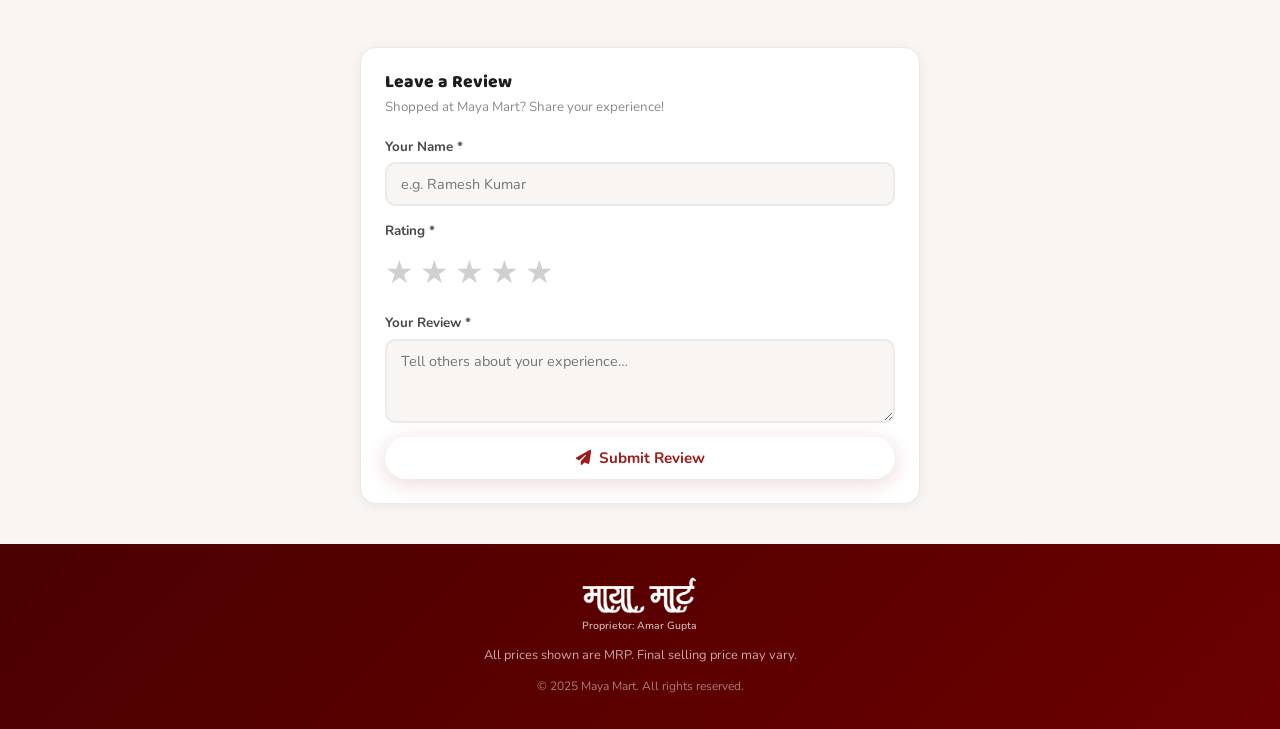
==== commit fb31188b: "Implement reviews section with submission functionality Added a reviews section with loading state, " ====
--- a/index.html
+++ b/index.html
@@ -210,6 +210,44 @@
     .field-error{font-size:.75rem;color:#9E1B1B;min-height:14px}
     .checkout-order-summary{background:#F8F5F2;border:1.5px solid #EAEAEA;border-radius:10px;padding:12px;margin-bottom:16px;font-size:.82rem;max-height:160px;overflow-y:auto;color:#4A4A4A}
     .checkout-total-row{display:flex;justify-content:space-between;padding:8px 0 0;border-top:1px solid #EAEAEA;font-weight:800;color:#1C1C1C;font-size:.88rem}
+    /* ---- REVIEWS ---- */
+    .review-section{background:var(--surface2,#F8F5F2)}
+    .dark-mode .review-section{background:#0D1117}
+    .reviews-grid{display:grid;grid-template-columns:repeat(auto-fill,minmax(280px,1fr));gap:16px;margin-bottom:28px}
+    .review-card{background:#fff;border:1.5px solid #EAEAEA;border-radius:16px;padding:20px;display:flex;flex-direction:column;gap:8px;box-shadow:0 2px 12px rgba(0,0,0,.06);position:relative}
+    .dark-mode .review-card{background:#1A2030;border-color:#30363D}
+    .review-card-stars{color:#f5a623;font-size:1.1rem;letter-spacing:2px}
+    .review-card-text{font-size:.9rem;color:#4A4A4A;line-height:1.6;flex:1}
+    .dark-mode .review-card-text{color:#A0AEC0}
+    .review-card-name{font-size:.8rem;font-weight:800;color:#9E1B1B;margin-top:4px}
+    .dark-mode .review-card-name{color:#E63946}
+    .review-card-date{font-size:.72rem;color:#8A8A8A}
+    .review-loading{text-align:center;padding:40px 20px;color:#8A8A8A;grid-column:1/-1}
+    .review-empty{text-align:center;padding:32px;color:#8A8A8A;grid-column:1/-1;font-size:.9rem}
+    .review-avg-wrap{text-align:center;margin-bottom:28px;display:flex;align-items:center;justify-content:center;gap:10px}
+    .review-avg-stars{color:#f5a623;font-size:1.4rem;letter-spacing:2px}
+    .review-avg-text{font-size:.9rem;font-weight:700;color:#4A4A4A}
+    .dark-mode .review-avg-text{color:#A0AEC0}
+    .review-form-wrap{background:#fff;border:1.5px solid #EAEAEA;border-radius:16px;padding:24px;max-width:560px;margin:0 auto;box-shadow:0 2px 12px rgba(0,0,0,.06)}
+    .dark-mode .review-form-wrap{background:#1A2030;border-color:#30363D}
+    .review-form-title{font-size:1.1rem;font-weight:800;color:#1C1C1C;margin-bottom:4px}
+    .dark-mode .review-form-title{color:#E2E8F0}
+    .review-form-sub{font-size:.83rem;color:#8A8A8A;margin-bottom:18px}
+    .review-field{display:flex;flex-direction:column;gap:5px;margin-bottom:14px}
+    .review-field label{font-size:.84rem;font-weight:700;color:#4A4A4A}
+    .dark-mode .review-field label{color:#A0AEC0}
+    .review-field input,.review-field textarea{padding:10px 14px;border:2px solid #EAEAEA;border-radius:10px;background:#F8F5F2;color:#1C1C1C;font-size:.9rem;outline:none;font-family:inherit;resize:vertical;transition:border-color .2s}
+    .review-field input:focus,.review-field textarea:focus{border-color:#9E1B1B}
+    .dark-mode .review-field input,.dark-mode .review-field textarea{background:rgba(255,255,255,.05);color:#E2E8F0;border-color:#30363D}
+    .dark-mode .review-field input:focus,.dark-mode .review-field textarea:focus{border-color:#E63946}
+    .star-picker{display:flex;gap:6px;font-size:2rem;cursor:pointer}
+    .star-pick{color:#D0D0D0;transition:color .15s,transform .15s;user-select:none}
+    .star-pick.active,.star-pick.hover{color:#f5a623;transform:scale(1.15)}
+    .rv-msg{padding:12px 16px;border-radius:10px;font-size:.85rem;font-weight:700;display:flex;align-items:center;gap:8px;margin-top:10px}
+    .rv-msg--success{background:#e8f5ee;color:#1a7a4a;border:1.5px solid #b2dfcb}
+    .rv-msg--error{background:#fdecea;color:#c62828;border:1.5px solid #f5c6cb}
+    .dark-mode .rv-msg--success{background:#0a2a1a;color:#4caf88}
+    .dark-mode .rv-msg--error{background:#2a0a0a;color:#f48080}
   </style>
 </head>
 <body class="light-mode">
@@ -493,6 +531,74 @@
   </main>
 
   <!-- ===== FOOTER ===== -->
+
+  <!-- ===== REVIEWS SECTION ===== -->
+  <section class="section review-section" id="reviews">
+    <div class="container">
+      <div class="section-header">
+        <h2 class="section-title">⭐ Customer Reviews</h2>
+        <p class="section-sub">What our customers say about Maya Mart</p>
+      </div>
+
+      <!-- Reviews display -->
+      <div class="reviews-grid" id="reviewsGrid">
+        <div class="review-loading">
+          <div class="spinner"></div>
+          <p>Loading reviews…</p>
+        </div>
+      </div>
+
+      <!-- Average rating bar -->
+      <div class="review-avg-wrap hidden" id="reviewAvgWrap">
+        <div class="review-avg-stars" id="reviewAvgStars"></div>
+        <div class="review-avg-text" id="reviewAvgText"></div>
+      </div>
+
+      <!-- Submit form -->
+      <div class="review-form-wrap">
+        <h3 class="review-form-title">Leave a Review</h3>
+        <p class="review-form-sub">Shopped at Maya Mart? Share your experience!</p>
+
+        <div class="review-form" id="reviewForm">
+          <div class="review-field">
+            <label for="rvName">Your Name *</label>
+            <input type="text" id="rvName" placeholder="e.g. Ramesh Kumar" maxlength="60" autocomplete="name" />
+          </div>
+
+          <div class="review-field">
+            <label>Rating *</label>
+            <div class="star-picker" id="starPicker" role="radiogroup" aria-label="Rating">
+              <span class="star-pick" data-val="1" aria-label="1 star">★</span>
+              <span class="star-pick" data-val="2" aria-label="2 stars">★</span>
+              <span class="star-pick" data-val="3" aria-label="3 stars">★</span>
+              <span class="star-pick" data-val="4" aria-label="4 stars">★</span>
+              <span class="star-pick" data-val="5" aria-label="5 stars">★</span>
+            </div>
+          </div>
+
+          <div class="review-field">
+            <label for="rvText">Your Review *</label>
+            <textarea id="rvText" rows="3" placeholder="Tell others about your experience…" maxlength="500"></textarea>
+          </div>
+
+          <button class="btn btn-primary btn-full" id="rvSubmitBtn" type="button">
+            <i class="fa-solid fa-paper-plane"></i> Submit Review
+          </button>
+
+          <div class="rv-msg rv-msg--success hidden" id="rvSuccess">
+            <i class="fa-solid fa-circle-check"></i>
+            Review submitted! It'll appear after approval. Thank you!
+          </div>
+          <div class="rv-msg rv-msg--error hidden" id="rvError">
+            <i class="fa-solid fa-circle-exclamation"></i>
+            Something went wrong. Please try again.
+          </div>
+        </div>
+      </div>
+    </div>
+  </section>
+
+  <!-- ===== FOOTER ===== -->
   <footer class="footer">
     <div class="container footer-inner">
       <div class="footer-logo">
@@ -606,5 +712,145 @@
 
   <script src="js/app.js"></script>
   <script src="js/sw-register.js"></script>
+  <script>
+  /* ============================================================
+     MAYA MART — Review System
+     Sheet: Name(A) | Review(B) | Rating(C) | Approved(D) | Timestamp(E)
+     Sheet ID: 1xulOs9260bRMmtu01dGe92g71JJ2VPamPObIpW3tXog
+     Submit via: Google Apps Script web app (set SCRIPT_URL below)
+     ============================================================ */
+
+  const REVIEW_SHEET_ID   = '1xulOs9260bRMmtu01dGe92g71JJ2VPamPObIpW3tXog';
+  // ↓ Paste your deployed Apps Script URL here after deploying
+  const REVIEW_SCRIPT_URL = 'YOUR_APPS_SCRIPT_URL_HERE';
+
+  /* ---- Load & display approved reviews ---- */
+  async function loadReviews() {
+    const grid = document.getElementById('reviewsGrid');
+    try {
+      const url = `https://docs.google.com/spreadsheets/d/${REVIEW_SHEET_ID}/gviz/tq?tqx=out:json&sheet=Sheet1&nocache=${Date.now()}`;
+      const res  = await fetch(url);
+      const text = await res.text();
+      const json = JSON.parse(text.replace(/^[^\(]*\(/, '').replace(/\);\s*$/, ''));
+      const rows = json.table ? json.table.rows : [];
+
+      // Filter approved (col D = TRUE / "TRUE" / "true")
+      const approved = rows.filter(r => {
+        const d = r.c && r.c[3] && r.c[3].v;
+        return d === true || String(d).toUpperCase() === 'TRUE';
+      });
+
+      if (!approved.length) {
+        grid.innerHTML = `<div class="review-empty">No reviews yet — be the first! ⭐</div>`;
+        return;
+      }
+
+      // Average rating
+      let totalStars = 0;
+      approved.forEach(r => { totalStars += (r.c && r.c[2] ? Number(r.c[2].v) || 0 : 0); });
+      const avg = (totalStars / approved.length).toFixed(1);
+      const avgWrap = document.getElementById('reviewAvgWrap');
+      document.getElementById('reviewAvgStars').textContent = renderStars(Math.round(avg));
+      document.getElementById('reviewAvgText').textContent  = `${avg} / 5 · ${approved.length} review${approved.length === 1 ? '' : 's'}`;
+      avgWrap.classList.remove('hidden');
+
+      // Render cards (newest first)
+      grid.innerHTML = approved.reverse().map(r => {
+        const name      = escHtmlR(r.c && r.c[0] ? String(r.c[0].v || '') : 'Anonymous');
+        const review    = escHtmlR(r.c && r.c[1] ? String(r.c[1].v || '') : '');
+        const rating    = r.c && r.c[2] ? Number(r.c[2].v) || 0 : 0;
+        const timestamp = r.c && r.c[4] ? r.c[4].f || '' : '';
+        return `
+          <div class="review-card">
+            <div class="review-card-stars">${renderStars(rating)}</div>
+            <p class="review-card-text">"${review}"</p>
+            <div class="review-card-name">— ${name}</div>
+            ${timestamp ? `<div class="review-card-date">${timestamp}</div>` : ''}
+          </div>`;
+      }).join('');
+
+    } catch(e) {
+      console.error('Reviews load error:', e);
+      grid.innerHTML = `<div class="review-empty">Could not load reviews. Please try again later.</div>`;
+    }
+  }
+
+  function renderStars(n) {
+    const full  = Math.min(Math.max(Math.round(n), 0), 5);
+    return '★'.repeat(full) + '☆'.repeat(5 - full);
+  }
+
+  function escHtmlR(s) {
+    return String(s)
+      .replace(/&/g,'&amp;').replace(/</g,'&lt;').replace(/>/g,'&gt;')
+      .replace(/"/g,'&quot;').replace(/'/g,'&#39;');
+  }
+
+  /* ---- Star picker ---- */
+  let selectedRating = 0;
+  document.querySelectorAll('.star-pick').forEach(star => {
+    const val = Number(star.dataset.val);
+
+    star.addEventListener('mouseenter', () => {
+      document.querySelectorAll('.star-pick').forEach(s => {
+        s.classList.toggle('hover', Number(s.dataset.val) <= val);
+      });
+    });
+    star.addEventListener('mouseleave', () => {
+      document.querySelectorAll('.star-pick').forEach(s => {
+        s.classList.remove('hover');
+        s.classList.toggle('active', Number(s.dataset.val) <= selectedRating);
+      });
+    });
+    star.addEventListener('click', () => {
+      selectedRating = val;
+      document.querySelectorAll('.star-pick').forEach(s => {
+        s.classList.toggle('active', Number(s.dataset.val) <= selectedRating);
+      });
+    });
+  });
+
+  /* ---- Submit review ---- */
+  document.getElementById('rvSubmitBtn').addEventListener('click', async () => {
+    const name   = document.getElementById('rvName').value.trim();
+    const review = document.getElementById('rvText').value.trim();
+    const rating = selectedRating;
+    const success = document.getElementById('rvSuccess');
+    const error   = document.getElementById('rvError');
+    const btn     = document.getElementById('rvSubmitBtn');
+
+    success.classList.add('hidden');
+    error.classList.add('hidden');
+
+    if (!name || !review || !rating) {
+      error.innerHTML = '<i class="fa-solid fa-circle-exclamation"></i> Please fill in your name, rating, and review.';
+      error.classList.remove('hidden');
+      return;
+    }
+
+    btn.disabled = true;
+    btn.innerHTML = '<i class="fa-solid fa-spinner fa-spin"></i> Submitting…';
+
+    try {
+      const params = new URLSearchParams({ name, review, rating, timestamp: new Date().toLocaleString('en-IN') });
+      const res = await fetch(`${REVIEW_SCRIPT_URL}?${params}`, { method: 'GET', mode: 'no-cors' });
+      // no-cors means we can't read response — assume success if no network error
+      success.classList.remove('hidden');
+      document.getElementById('rvName').value  = '';
+      document.getElementById('rvText').value  = '';
+      selectedRating = 0;
+      document.querySelectorAll('.star-pick').forEach(s => s.classList.remove('active'));
+    } catch(e) {
+      error.innerHTML = '<i class="fa-solid fa-circle-exclamation"></i> Something went wrong. Please try again.';
+      error.classList.remove('hidden');
+    } finally {
+      btn.disabled = false;
+      btn.innerHTML = '<i class="fa-solid fa-paper-plane"></i> Submit Review';
+    }
+  });
+
+  /* ---- Init ---- */
+  loadReviews();
+  </script>
 </body>
 </html>
--- a/css/style.css
+++ b/css/style.css
@@ -1,83 +1,126 @@
 /* =============================================
-   MAYA MART – style.css
-   Mobile-first, CSS custom properties, dark mode
+   MAYA MART – style.css  PREMIUM EDITION
+   Light: Organic Luxury & Marble
+   Dark:  Gourmet Nocturnal & Obsidian
    ============================================= */
 
-/* ---- TOKENS ---- */
+/* ============================================================
+   TOKENS — LIGHT MODE
+   ============================================================ */
 :root {
-  /* Brand red — from logo #f50103 */
-  --red:         #b71c1c;
-  --red-dark:    #7f0000;
-  --red-light:   #fff0f0;
-  --red-mid:     #c62828;
-
-  /* Warm grocery accent — saffron/turmeric */
-  --warm:        #e07b00;
-  --warm-dark:   #b85e00;
-  --warm-light:  #fff7ed;
-
-  /* WhatsApp — unchanged */
-  --wa:          #25d366;
-  --wa-dark:     #128c4e;
-
-  /* Danger/error — distinct from brand red */
-  --danger:      #d32f2f;
-  --danger-light:#fdecea;
-
-  /* Surfaces — warm cream grocery feel */
-  --bg:          #fdf6ec;
-  --surface:     #ffffff;
-  --surface2:    #fff9f0;
-  --border:      #f0ddd0;
-  --text:        #1a0a00;
-  --text-mid:    #5c2d1e;
-  --text-muted:  #9a7060;
-
-  /* Shadows */
-  --shadow:      0 2px 12px rgba(245,1,3,.08);
-  --shadow-md:   0 4px 24px rgba(245,1,3,.14);
+  /* Brand */
+  --brand:        #f50103;   /* logo red — never changed */
+  --primary:      #9E1B1B;   /* deep crimson for UI buttons */
+  --primary-dark: #7f0000;
+  --primary-light:#fff0f0;
+
+  /* Secondary — elegant sage green */
+  --sage:         #2C5E43;
+  --sage-mid:     #5F7D6B;
+  --sage-light:   #F2F6F3;
+
+  /* Gold accent (used in dark mode mainly, available both) */
+  --gold:         #C5A059;
+  --gold-light:   #FFF9E6;
+
+  /* WA */
+  --wa:           #25d366;
+  --wa-dark:      #128c4e;
+
+  /* Danger */
+  --danger:       #c62828;
+  --danger-light: #fdecea;
+
+  /* Surfaces — marble-inspired clean */
+  --bg:           #FAFAFA;
+  --surface:      #FFFFFF;
+  --surface2:     #F8F5F2;
+  --border:       #EAEAEA;
+  --text:         #1C1C1C;
+  --text-mid:     #4A4A4A;
+  --text-muted:   #8A8A8A;
+
+  /* Shadows — subtle depth */
+  --shadow:       0 2px 16px rgba(0,0,0,.06);
+  --shadow-md:    0 6px 32px rgba(0,0,0,.10);
+  --shadow-red:   0 4px 20px rgba(158,27,27,.18);
 
   /* Shape */
-  --radius:      14px;
-  --radius-sm:   8px;
-  --radius-pill: 100px;
+  --radius:       16px;
+  --radius-sm:    10px;
+  --radius-pill:  100px;
 
   /* Typography */
   --font-head: 'Baloo 2', 'Nunito', sans-serif;
   --font-body: 'Nunito', sans-serif;
 
-  --header-h: 110px;
+  --header-h:   110px;
   --transition: .2s ease;
 
-  /* Aliases so all old --green refs work */
-  --green:       var(--red);
-  --green-dark:  var(--red-dark);
-  --green-light: var(--red-light);
-  --green-mid:   var(--red-mid);
-  --accent:      var(--warm);
-  --accent-dark: var(--warm-dark);
-}
-
+  /* Aliases for backward compat */
+  --green:        var(--sage);
+  --green-dark:   #1e4a33;
+  --green-light:  var(--sage-light);
+  --green-mid:    var(--sage-mid);
+  --red:          var(--primary);
+  --red-dark:     var(--primary-dark);
+  --red-light:    var(--primary-light);
+  --red-mid:      #c62828;
+  --warm:         var(--gold);
+  --warm-dark:    #a07830;
+  --warm-light:   var(--gold-light);
+  --accent:       var(--gold);
+  --accent-dark:  #a07830;
+  --surface-card: #FFFFFF;
+}
+
+/* ============================================================
+   TOKENS — DARK MODE "Gourmet Nocturnal & Obsidian"
+   ============================================================ */
 .dark-mode {
-  --bg:          #121212;
-  --surface:     #1e1e1e;
-  --surface2:    #2a2a2a;
-  --border:      #3a3a3a;
-  --text:        #f0f0f0;
-  --text-mid:    #c8c8c8;
-  --text-muted:  #909090;
-  --shadow:      0 2px 12px rgba(0,0,0,.6);
-  --shadow-md:   0 4px 24px rgba(0,0,0,.7);
-  --red-light:   #2a0a0a;
-  --green-light: #2a0a0a;
-  --warm-light:  #1e1800;
-  --red:         #e53935;
-  --red-dark:    #b71c1c;
-}
-  --warm-light:  #2a1800;
-}
-
-/* ---- RESET ---- */
+  --bg:           #0D1117;
+  --surface:      #161B22;
+  --surface2:     #1E2530;
+  --surface-card: #1A2030;
+  --border:       #30363D;
+  --text:         #E2E8F0;
+  --text-mid:     #A0AEC0;
+  --text-muted:   #718096;
+
+  --shadow:       0 2px 16px rgba(0,0,0,.5);
+  --shadow-md:    0 6px 32px rgba(0,0,0,.7);
+  --shadow-red:   0 0 16px rgba(230,57,70,.35);
+
+  /* Accent becomes gold in dark mode */
+  --gold:         #D4AF37;
+  --gold-light:   #1A1500;
+  --warm:         #D4AF37;
+  --warm-dark:    #B8960A;
+  --warm-light:   #1A1500;
+  --accent:       #D4AF37;
+
+  /* Primary becomes neon crimson in dark */
+  --primary:      #E63946;
+  --primary-dark: #B71C1C;
+  --primary-light:#1A0505;
+  --red:          #E63946;
+  --red-dark:     #B71C1C;
+  --red-light:    #1A0505;
+  --red-mid:      #E63946;
+  --brand:        #F50103;
+
+  /* Sage becomes muted in dark */
+  --sage:         #4A7C6A;
+  --sage-light:   #0D1A14;
+  --green:        #4A7C6A;
+  --green-light:  #0D1A14;
+
+  --surface2:     #1E2530;
+}
+
+/* ============================================================
+   RESET
+   ============================================================ */
 *,*::before,*::after{box-sizing:border-box;margin:0;padding:0}
 html{scroll-behavior:smooth;-webkit-text-size-adjust:100%}
 body{font-family:var(--font-body);background:var(--bg);color:var(--text);line-height:1.6;transition:background var(--transition),color var(--transition)}
@@ -90,35 +133,48 @@
 .hidden{display:none!important}
 .container{width:100%;max-width:1200px;margin-inline:auto;padding-inline:16px}
 
-/* ---- TYPOGRAPHY ---- */
+/* ============================================================
+   TYPOGRAPHY
+   ============================================================ */
 h1,h2,h3,h4{font-family:var(--font-head);line-height:1.2;font-weight:800}
 
-/* ---- BUTTONS ---- */
+/* ============================================================
+   BUTTONS
+   ============================================================ */
 .btn{display:inline-flex;align-items:center;gap:8px;padding:11px 22px;border-radius:var(--radius-pill);font-weight:700;font-size:.95rem;transition:transform var(--transition),box-shadow var(--transition),background var(--transition);white-space:nowrap}
 .btn:active{transform:scale(.97)}
-.btn-primary{background:var(--green);color:#fff}
-.btn-primary:hover{background:var(--green-dark);box-shadow:var(--shadow-md)}
-.btn-outline{background:transparent;color:var(--green);border:2px solid var(--green)}
-.btn-outline:hover{background:var(--green-light)}
+.btn-primary{background:var(--primary);color:#fff;box-shadow:var(--shadow-red)}
+.btn-primary:hover{background:var(--primary-dark);box-shadow:0 6px 28px rgba(158,27,27,.35)}
+.btn-outline{background:transparent;color:var(--primary);border:2px solid var(--primary)}
+.btn-outline:hover{background:var(--primary-light)}
 .btn-wa{background:var(--wa);color:#fff}
-.btn-wa:hover{background:var(--wa-dark);box-shadow:var(--shadow-md)}
+.btn-wa:hover{background:var(--wa-dark);box-shadow:0 4px 20px rgba(37,211,102,.3)}
 .btn-lg{padding:14px 28px;font-size:1.05rem}
 .btn-full{width:100%;justify-content:center}
 
-/* ---- BADGE ---- */
-.badge{position:absolute;top:-6px;right:-6px;background:var(--red);color:#fff;font-size:.65rem;font-weight:800;border-radius:50%;width:18px;height:18px;display:flex;align-items:center;justify-content:center;border:2px solid var(--surface);pointer-events:none}
+/* Dark mode gold outline buttons */
+.dark-mode .btn-outline{color:var(--gold);border-color:var(--gold)}
+.dark-mode .btn-outline:hover{background:rgba(212,175,55,.1)}
+
+/* ============================================================
+   BADGE
+   ============================================================ */
+.badge{position:absolute;top:-6px;right:-6px;background:var(--primary);color:#fff;font-size:.65rem;font-weight:800;border-radius:50%;width:18px;height:18px;display:flex;align-items:center;justify-content:center;border:2px solid var(--surface);pointer-events:none}
+.dark-mode .badge{box-shadow:0 0 8px rgba(230,57,70,.6)}
 
 /* ============================================================
    HEADER
    ============================================================ */
 .header{position:sticky;top:0;z-index:900;background:var(--surface);box-shadow:var(--shadow)}
+.dark-mode .header{background:#161B22;border-bottom:1px solid var(--border)}
 
 .header-top{padding:10px 0 6px}
 .header-inner{display:flex;align-items:center;gap:12px}
 
 .logo{display:flex;align-items:center;gap:10px;flex-shrink:0}
-.logo-icon{width:42px;height:42px;background:var(--green);border-radius:var(--radius-sm);display:flex;align-items:center;justify-content:center;color:#fff;font-size:1.3rem}
-.logo-main{font-family:var(--font-head);font-weight:800;font-size:1.2rem;color:var(--green);display:block;line-height:1.1}
+.logo-icon{width:42px;height:42px;background:var(--primary);border-radius:var(--radius-sm);display:flex;align-items:center;justify-content:center;color:#fff;font-size:1.3rem}
+.logo img{height:48px;width:auto;object-fit:contain;border-radius:12px;display:block}
+.logo-main{font-family:var(--font-head);font-weight:800;font-size:1.2rem;color:var(--primary);display:block;line-height:1.1}
 .logo-sub{font-size:.65rem;color:var(--text-muted);font-weight:600;display:block}
 
 .desktop-search{display:none}
@@ -126,417 +182,146 @@
 
 .search-wrap{position:relative;width:100%;display:flex}
 .search-input{flex:1;padding:10px 16px;border:2px solid var(--border);border-right:none;border-radius:var(--radius-pill) 0 0 var(--radius-pill);background:var(--surface2);color:var(--text);font-size:.9rem;outline:none;transition:border-color var(--transition)}
-.search-input:focus{border-color:var(--green)}
-.search-btn{padding:10px 16px;background:var(--green);color:#fff;border-radius:0 var(--radius-pill) var(--radius-pill) 0;font-size:.9rem;flex-shrink:0}
-.search-btn:hover{background:var(--green-dark)}
+.search-input:focus{border-color:var(--primary)}
+.dark-mode .search-input{background:rgba(255,255,255,.06);border-color:var(--border)}
+.dark-mode .search-input:focus{border-color:var(--gold)}
+.search-btn{padding:10px 16px;background:var(--primary);color:#fff;border-radius:0 var(--radius-pill) var(--radius-pill) 0;font-size:.9rem;flex-shrink:0;transition:background var(--transition)}
+.search-btn:hover{background:var(--primary-dark)}
+.dark-mode .search-btn{box-shadow:0 0 10px rgba(230,57,70,.4)}
 
 .search-suggestions{position:absolute;top:calc(100% + 4px);left:0;right:0;background:var(--surface);border:1px solid var(--border);border-radius:var(--radius);box-shadow:var(--shadow-md);max-height:320px;overflow-y:auto;z-index:1000;display:none}
 .search-suggestions.open{display:block}
 .suggestion-item{padding:10px 16px;cursor:pointer;font-size:.9rem;border-bottom:1px solid var(--border);display:flex;gap:10px;align-items:center}
 .suggestion-item:last-child{border-bottom:none}
-.suggestion-item:hover{background:var(--green-light)}
+.suggestion-item:hover{background:var(--primary-light)}
+.dark-mode .suggestion-item:hover{background:rgba(230,57,70,.08)}
 .suggestion-thumb{width:36px;height:36px;object-fit:cover;border-radius:6px;flex-shrink:0}
 .suggestion-name{font-weight:700;font-size:.85rem;color:var(--text)}
 .suggestion-meta{font-size:.75rem;color:var(--text-muted)}
 
 .header-actions{display:flex;align-items:center;gap:4px;margin-left:auto}
 .icon-btn{position:relative;width:40px;height:40px;border-radius:50%;display:flex;align-items:center;justify-content:center;font-size:1.1rem;color:var(--text-mid);transition:background var(--transition),color var(--transition)}
-.icon-btn:hover{background:var(--green-light);color:var(--green)}
+.icon-btn:hover{background:var(--primary-light);color:var(--primary)}
+.dark-mode .icon-btn:hover{background:rgba(212,175,55,.1);color:var(--gold)}
 
 .header-mobile-search{padding:6px 0 8px;display:block}
 @media(min-width:640px){.header-mobile-search{display:none}}
 
-/* Category Nav */
+/* ---- Category Nav ---- */
 .cat-nav{border-top:1px solid var(--border);padding:6px 0;overflow:hidden}
 .cat-nav-inner{display:flex;gap:8px;overflow-x:auto;padding-bottom:2px;scrollbar-width:none}
 .cat-nav-inner::-webkit-scrollbar{display:none}
-.cat-pill{padding:5px 14px;border-radius:var(--radius-pill);font-size:.8rem;font-weight:700;background:var(--surface2);color:var(--text-mid);border:1.5px solid var(--border);white-space:nowrap;transition:all var(--transition)}
-.cat-pill:hover,.cat-pill.active{background:var(--green);color:#fff;border-color:var(--green)}
+
+/* Light: sage tint pills */
+.cat-pill{padding:5px 14px;border-radius:var(--radius-pill);font-size:.8rem;font-weight:700;background:var(--sage-light);color:var(--sage);border:1.5px solid #D8E8E0;white-space:nowrap;transition:all var(--transition)}
+.cat-pill:hover,.cat-pill.active{background:var(--sage);color:#fff;border-color:var(--sage)}
+
+/* Dark: glassmorphism pills */
+.dark-mode .cat-pill{background:rgba(255,255,255,.05);color:var(--text-mid);border:1px solid rgba(212,175,55,.25);backdrop-filter:blur(8px)}
+.dark-mode .cat-pill:hover,.dark-mode .cat-pill.active{background:var(--primary);color:#fff;border-color:var(--primary);box-shadow:0 0 10px rgba(230,57,70,.35)}
 
 /* ============================================================
    DISCLAIMER BANNER
    ============================================================ */
-.disclaimer-banner{background:linear-gradient(135deg,#fff9e6,#fffdf0);border-bottom:2px solid var(--accent);padding:10px 16px;font-size:.82rem;color:#7a5200;line-height:1.4}
+.disclaimer-banner{background:#FFF9E6;border-bottom:2px solid #E8B84B;padding:10px 16px;font-size:.82rem;color:#7A5200;line-height:1.4}
 .disclaimer-banner .container{display:flex;gap:10px;align-items:flex-start}
-.disclaimer-banner i{color:var(--accent);flex-shrink:0;margin-top:2px}
-.disclaimer-banner--sm{margin:0 0 12px;border-radius:var(--radius-sm);border:1.5px solid var(--accent);padding:8px 12px}
-.dark-mode .disclaimer-banner{background:#2a2000;color:#ffd580;border-color:#7a5200}
-
-/* ============================================================
-   HERO
-   ============================================================ */
-.hero{background:linear-gradient(160deg,#4a0000 0%,#7f0000 35%,#b71c1c 70%,#c8580a 100%);color:#fff;padding:48px 0;position:relative;overflow:hidden}
-.hero::before{content:'';position:absolute;inset:0;background:url("data:image/svg+xml,%3Csvg width='60' height='60' viewBox='0 0 60 60' xmlns='http://www.w3.org/2000/svg'%3E%3Cg fill='none' fill-rule='evenodd'%3E%3Cg fill='%23ffffff' fill-opacity='0.04'%3E%3Ccircle cx='30' cy='30' r='20'/%3E%3C/g%3E%3C/g%3E%3C/svg%3E");pointer-events:none}
-.hero-inner{display:flex;align-items:center;justify-content:space-between;gap:32px;position:relative}
+.disclaimer-banner i{color:#E8B84B;flex-shrink:0;margin-top:2px}
+.disclaimer-banner--sm{margin:0 0 12px;border-radius:var(--radius-sm);border:1.5px solid #E8B84B;padding:8px 12px}
+.dark-mode .disclaimer-banner{background:rgba(212,175,55,.08);border-color:rgba(212,175,55,.4);color:var(--gold)}
+.dark-mode .disclaimer-banner i{color:var(--gold)}
+.dark-mode .disclaimer-banner--sm{background:rgba(212,175,55,.06)}
+
+/* ============================================================
+   HERO — Light: subtle marble texture overlay
+           Dark: deep obsidian gradient
+   ============================================================ */
+.hero{position:relative;overflow:hidden;padding:48px 0;color:#fff}
+
+/* Light hero */
+.hero::before{
+  content:'';position:absolute;inset:0;z-index:0;
+  background:
+    linear-gradient(160deg, #4a0000 0%, #7f0000 35%, #9E1B1B 65%, #C8580A 100%);
+}
+/* Marble vein overlay — very subtle */
+.hero::after{
+  content:'';position:absolute;inset:0;z-index:1;
+  background-image:
+    repeating-linear-gradient(
+      105deg,
+      transparent 0px,
+      transparent 80px,
+      rgba(255,255,255,.03) 80px,
+      rgba(255,255,255,.03) 82px
+    ),
+    repeating-linear-gradient(
+      -15deg,
+      transparent 0px,
+      transparent 120px,
+      rgba(255,255,255,.025) 120px,
+      rgba(255,255,255,.025) 122px
+    );
+  pointer-events:none;
+}
+.dark-mode .hero::before{
+  background: linear-gradient(135deg, #1A1C23 0%, #0D1117 60%, #0D1117 100%);
+}
+/* Dark: carbon fiber texture */
+.dark-mode .hero::after{
+  background-image:
+    repeating-linear-gradient(
+      0deg, transparent 0px, transparent 2px,
+      rgba(255,255,255,.015) 2px, rgba(255,255,255,.015) 4px
+    ),
+    repeating-linear-gradient(
+      90deg, transparent 0px, transparent 2px,
+      rgba(255,255,255,.015) 2px, rgba(255,255,255,.015) 4px
+    );
+}
+
+.hero-inner{display:flex;align-items:center;justify-content:space-between;gap:32px;position:relative;z-index:2}
 .hero-text{flex:1}
-.hero-eyebrow{font-size:.85rem;font-weight:700;text-transform:uppercase;letter-spacing:.1em;opacity:.8;margin-bottom:8px}
+.hero-eyebrow{font-size:.85rem;font-weight:700;text-transform:uppercase;letter-spacing:.12em;opacity:.8;margin-bottom:8px}
 .hero-headline{font-family:var(--font-head);font-size:clamp(2rem,5vw,3.2rem);font-weight:900;line-height:1.1;margin-bottom:14px}
-.hero-headline .accent{color:var(--accent)}
-.hero-sub{opacity:.88;font-size:1rem;margin-bottom:24px;line-height:1.5}
+
+/* Light mode headline styling per spec */
+.hero-headline .fresh{color:#fff}
+.hero-headline .local{color:#D4AF37}   /* Gold */
+.hero-headline .need {color:#fff}
+
+/* Dark mode overrides */
+.dark-mode .hero-headline .fresh{color:#E2E8F0}
+.dark-mode .hero-headline .local{color:#D4AF37}
+.dark-mode .hero-headline .need {color:#E2E8F0}
+
+.hero-sub{opacity:.85;font-size:1rem;margin-bottom:24px;line-height:1.5}
 .hero-cta-row{display:flex;gap:12px;flex-wrap:wrap}
+
+/* Hero Shop Now button — white in light, outlined gold in dark */
+.hero-cta-row .btn-primary{background:#fff;color:var(--primary);box-shadow:0 4px 20px rgba(0,0,0,.2)}
+.hero-cta-row .btn-primary:hover{background:var(--primary-light);box-shadow:0 8px 32px rgba(0,0,0,.3)}
+.dark-mode .hero-cta-row .btn-primary{background:transparent;color:var(--gold);border:2px solid var(--gold);box-shadow:0 0 12px rgba(212,175,55,.2)}
+.dark-mode .hero-cta-row .btn-primary:hover{background:rgba(212,175,55,.1)}
 
 .hero-art{flex-shrink:0;display:none}
 @media(min-width:640px){.hero-art{display:flex}}
 .hero-badge-ring{display:flex;gap:16px}
-.hero-badge{background:rgba(255,255,255,.15);border:1.5px solid rgba(255,255,255,.3);border-radius:var(--radius);padding:16px 20px;text-align:center;backdrop-filter:blur(8px);display:flex;flex-direction:column;align-items:center;gap:8px;font-size:.8rem;font-weight:700;min-width:90px}
+.hero-badge{
+  background:rgba(255,255,255,.12);
+  border:1.5px solid rgba(255,255,255,.25);
+  border-radius:var(--radius);padding:16px 20px;text-align:center;
+  backdrop-filter:blur(12px);
+  display:flex;flex-direction:column;align-items:center;gap:8px;
+  font-size:.8rem;font-weight:700;min-width:90px;
+  transition:background var(--transition);
+}
+.hero-badge:hover{background:rgba(255,255,255,.2)}
+.dark-mode .hero-badge{background:rgba(212,175,55,.08);border-color:rgba(212,175,55,.25)}
 .hero-badge i{font-size:1.6rem}
 
-/* ============================================================
-   SECTIONS
-   ============================================================ */
-.section{padding:40px 0}
-.section-header{margin-bottom:28px;text-align:center}
-.section-title{font-size:clamp(1.4rem,3vw,2rem);color:var(--text);margin-bottom:6px}
-.section-sub{color:var(--text-muted);font-size:.9rem}
-
-/* Category Grid */
-.cat-grid{display:grid;grid-template-columns:repeat(auto-fill,minmax(130px,1fr));gap:12px}
-.cat-card{background:var(--surface);border:1.5px solid var(--border);border-radius:var(--radius);padding:18px 12px;text-align:center;cursor:pointer;transition:all var(--transition);display:flex;flex-direction:column;align-items:center;gap:8px}
-.cat-card:hover,.cat-card.active{border-color:var(--green);background:var(--green-light);transform:translateY(-2px);box-shadow:var(--shadow)}
-.cat-card-icon{font-size:1.8rem}
-.cat-card-name{font-size:.8rem;font-weight:800;color:var(--text-mid)}
-.cat-card-count{font-size:.72rem;color:var(--text-muted)}
-
-/* ============================================================
-   FILTERS ROW
-   ============================================================ */
-.filters-row{display:flex;align-items:center;justify-content:space-between;gap:12px;margin-bottom:20px;flex-wrap:wrap}
-.filter-chips{display:flex;gap:8px;flex-wrap:wrap}
-.chip{padding:6px 14px;border-radius:var(--radius-pill);font-size:.82rem;font-weight:700;background:var(--surface2);border:1.5px solid var(--border);color:var(--text-mid);transition:all var(--transition)}
-.chip:hover,.chip.active{background:var(--green);color:#fff;border-color:var(--green)}
-.sort-select{padding:8px 14px;border-radius:var(--radius-pill);border:1.5px solid var(--border);background:var(--surface);color:var(--text);font-size:.85rem;font-weight:600;outline:none;cursor:pointer}
-.sort-select:focus{border-color:var(--green)}
-
-/* ============================================================
-   LOADING / ERROR STATES
-   ============================================================ */
-.loading-state,.error-state{text-align:center;padding:60px 20px;color:var(--text-muted);font-size:1rem}
-.spinner{width:44px;height:44px;border:4px solid var(--border);border-top-color:var(--green);border-radius:50%;animation:spin .8s linear infinite;margin:0 auto 16px}
-@keyframes spin{to{transform:rotate(360deg)}}
-.error-state i{font-size:2.5rem;color:var(--red);margin-bottom:12px;display:block}
-.error-state p{margin-bottom:16px}
-
-/* ============================================================
-   PRODUCT GRID & CARDS
-   ============================================================ */
-.product-grid{display:grid;grid-template-columns:repeat(auto-fill,minmax(160px,1fr));gap:14px}
-@media(min-width:480px){.product-grid{grid-template-columns:repeat(auto-fill,minmax(180px,1fr))}}
-@media(min-width:900px){.product-grid{grid-template-columns:repeat(auto-fill,minmax(210px,1fr))}}
-
-.product-grid--scroll{display:flex;gap:14px;overflow-x:auto;padding-bottom:8px;scrollbar-width:none}
-.product-grid--scroll .product-card{flex-shrink:0;width:180px}
-
-.product-card{background:var(--surface);border:1.5px solid var(--border);border-radius:var(--radius);overflow:hidden;display:flex;flex-direction:column;transition:transform var(--transition),box-shadow var(--transition);position:relative}
-.product-card:hover{transform:translateY(-3px);box-shadow:var(--shadow-md)}
-
-.product-card-img-wrap{position:relative;padding-top:100%;background:var(--surface2);overflow:hidden}
-.product-card-img{position:absolute;inset:0;width:100%;height:100%;object-fit:contain;padding:8px;transition:transform .3s ease}
-.product-card:hover .product-card-img{transform:scale(1.05)}
-.product-card-img-placeholder{position:absolute;inset:0;display:flex;align-items:center;justify-content:center;font-size:2.5rem;color:var(--border)}
-
-.product-card-badge{position:absolute;top:8px;left:8px;background:var(--accent);color:#fff;font-size:.65rem;font-weight:800;padding:2px 8px;border-radius:var(--radius-pill);text-transform:uppercase}
-.product-card-badge--oos{background:var(--red)}
-.product-card-badge--sale{background:var(--green)}
-
-.product-card-wish{position:absolute;top:8px;right:8px;width:30px;height:30px;border-radius:50%;background:var(--surface);border:1.5px solid var(--border);display:flex;align-items:center;justify-content:center;font-size:.9rem;color:var(--text-muted);transition:all var(--transition);z-index:2}
-.product-card-wish:hover,.product-card-wish.wished{color:var(--red);border-color:var(--red);background:var(--red-light)}
-.product-card-wish.wished i{font-weight:900}
-
-.product-card-body{padding:10px 10px 0;flex:1;display:flex;flex-direction:column;gap:4px}
-.product-card-name{font-size:.82rem;font-weight:800;color:var(--text);line-height:1.3;display:-webkit-box;-webkit-line-clamp:2;-webkit-box-orient:vertical;overflow:hidden}
-.product-card-meta{font-size:.7rem;color:var(--text-muted);display:flex;gap:6px;flex-wrap:wrap}
-.product-card-meta span{background:var(--surface2);padding:1px 6px;border-radius:var(--radius-pill);border:1px solid var(--border)}
-.product-card-price{font-family:var(--font-head);font-size:1rem;font-weight:800;color:var(--green);margin-top:4px}
-.product-card-price .original{font-size:.8rem;color:var(--text-muted);text-decoration:line-through;font-weight:600;margin-left:4px}
-.product-card-avail{font-size:.7rem;font-weight:700;margin-top:2px}
-.product-card-avail.in-stock{color:var(--green)}
-.product-card-avail.out-stock{color:var(--red)}
-
-.product-card-footer{padding:8px 10px 10px;display:flex;gap:6px;flex-direction:column}
-.btn-add{width:100%;padding:8px;font-size:.82rem;border-radius:var(--radius-sm);font-weight:700;background:var(--green);color:#fff;transition:background var(--transition)}
-.btn-add:hover{background:var(--green-dark)}
-.btn-add:disabled{background:var(--border);color:var(--text-muted);cursor:not-allowed}
-.btn-qv{width:100%;padding:6px;font-size:.78rem;border-radius:var(--radius-sm);font-weight:700;background:var(--surface2);border:1.5px solid var(--border);color:var(--text-mid);transition:all var(--transition)}
-.btn-qv:hover{border-color:var(--green);color:var(--green)}
-
-/* Qty stepper on card (after add) */
-.qty-stepper{display:flex;align-items:center;gap:6px;width:100%}
-.qty-stepper button{width:30px;height:30px;border-radius:var(--radius-sm);background:var(--green-light);border:1.5px solid var(--green);color:var(--green);font-size:1rem;font-weight:800;flex-shrink:0;transition:background var(--transition)}
-.qty-stepper button:hover{background:var(--green);color:#fff}
-.qty-stepper .qty-val{flex:1;text-align:center;font-weight:800;font-size:.9rem}
-
-/* Load More */
-.load-more-wrap{text-align:center;padding:24px 0}
-
-/* ============================================================
-   WHOLESALE SECTION
-   ============================================================ */
-.wholesale-section{background:var(--warm-light)}
-.wholesale-card{background:linear-gradient(135deg,var(--red-dark),var(--red));border-radius:var(--radius);padding:32px 28px;display:flex;align-items:center;justify-content:space-between;gap:24px;flex-wrap:wrap;position:relative;overflow:hidden}
-.wholesale-card::before{content:'🛒 🧅 🌶️ 🫙 🌾 🥛 🧄 🍅';position:absolute;right:-20px;top:50%;transform:translateY(-50%);font-size:2.5rem;opacity:.08;letter-spacing:8px;pointer-events:none;white-space:nowrap}
-.wholesale-text h2{color:#fff;font-size:1.5rem;margin-bottom:6px}
-.wholesale-text p{color:rgba(255,255,255,.85);font-size:.95rem}
-
-/* ============================================================
-   INFO / ABOUT SECTION
-   ============================================================ */
-.info-grid{display:grid;gap:20px}
-@media(min-width:640px){.info-grid{grid-template-columns:repeat(auto-fit,minmax(260px,1fr))}}
-.info-card{background:var(--surface);border:1.5px solid var(--border);border-radius:var(--radius);padding:24px;display:flex;flex-direction:column;gap:12px}
-.info-icon{font-size:1.8rem;color:var(--green)}
-.info-card h3{font-size:1.1rem;color:var(--text)}
-.hours-list li{display:flex;justify-content:space-between;padding:6px 0;border-bottom:1px solid var(--border);font-size:.9rem;color:var(--text-mid)}
-.hours-list li:last-child{border-bottom:none}
-.contact-list li,.contact-list a{display:flex;align-items:center;gap:8px;font-size:.9rem;color:var(--text-mid);padding:4px 0}
-.contact-list a:hover{color:var(--green)}
-.contact-list i{color:var(--green);width:16px;flex-shrink:0}
-
-/* ============================================================
-   FAQ
-   ============================================================ */
-.faq-section{background:var(--surface2)}
-.faq-list{display:flex;flex-direction:column;gap:10px;max-width:760px;margin-inline:auto}
-.faq-item{background:var(--surface);border:1.5px solid var(--border);border-radius:var(--radius);overflow:hidden}
-.faq-item summary{padding:16px 20px;cursor:pointer;font-weight:700;font-size:.95rem;list-style:none;display:flex;justify-content:space-between;align-items:center;color:var(--text)}
-.faq-item summary::-webkit-details-marker{display:none}
-.faq-item summary::after{content:'\f078';font-family:'Font Awesome 6 Free';font-weight:900;font-size:.75rem;color:var(--green);transition:transform var(--transition)}
-.faq-item[open] summary::after{transform:rotate(180deg)}
-.faq-item p{padding:0 20px 16px;color:var(--text-mid);font-size:.9rem;line-height:1.6}
-
-/* ============================================================
-   LOCATION
-   ============================================================ */
-.map-embed-wrap{position:relative;border-radius:var(--radius);overflow:hidden;border:1.5px solid var(--border)}
-.map-embed-wrap iframe{display:block}
-.map-btn{position:absolute;bottom:16px;left:50%;transform:translateX(-50%)}
-
-/* ============================================================
-   FOOTER
-   ============================================================ */
-.footer{background:linear-gradient(135deg,#6b0000,#8b0000);color:rgba(255,255,255,.88);padding:32px 0;margin-top:0}
-.footer-inner{display:flex;flex-direction:column;align-items:center;gap:12px;text-align:center}
-.footer .logo-main{color:#fff;font-size:1.3rem}
-.footer .logo-sub{color:rgba(255,255,255,.7)}
-.footer .logo-icon{background:rgba(255,255,255,.15)}
-.footer .logo{margin-bottom:4px}
-.footer-disclaimer{font-size:.8rem;opacity:.75;max-width:500px;line-height:1.5}
-.footer-copy{font-size:.75rem;opacity:.55}
-
-/* ============================================================
-   MODAL
-   ============================================================ */
-.modal-overlay{position:fixed;inset:0;background:rgba(0,0,0,.55);z-index:1000;display:flex;align-items:center;justify-content:center;padding:16px;overflow-y:auto;backdrop-filter:blur(3px)}
-.modal{background:var(--surface);border-radius:var(--radius);max-width:560px;width:100%;position:relative;max-height:90vh;overflow-y:auto;box-shadow:var(--shadow-md);animation:modalIn .2s ease}
-@keyframes modalIn{from{opacity:0;transform:scale(.95)}to{opacity:1;transform:scale(1)}}
-.modal-close{position:absolute;top:12px;right:12px;width:36px;height:36px;border-radius:50%;background:var(--surface2);border:1.5px solid var(--border);display:flex;align-items:center;justify-content:center;font-size:1rem;color:var(--text-mid);z-index:2;transition:background var(--transition)}
-.modal-close:hover{background:var(--red);color:#fff;border-color:var(--red)}
-.modal h2{padding:20px 52px 0 20px;font-size:1.2rem;color:var(--text)}
-
-/* Quick View */
-.qv-content{display:grid;gap:0}
-@media(min-width:480px){.qv-content{grid-template-columns:1fr 1fr}}
-.qv-img-wrap{background:var(--surface2);padding:24px;display:flex;align-items:center;justify-content:center;min-height:220px}
-.qv-img{max-height:220px;object-fit:contain;border-radius:var(--radius-sm)}
-.qv-info{padding:20px}
-.qv-cat{font-size:.75rem;font-weight:700;color:var(--green);text-transform:uppercase;letter-spacing:.05em;margin-bottom:6px}
-.qv-name{font-size:1.1rem;font-weight:800;margin-bottom:8px;color:var(--text)}
-.qv-desc{font-size:.85rem;color:var(--text-muted);margin-bottom:12px;line-height:1.5}
-.qv-metas{display:flex;gap:8px;flex-wrap:wrap;margin-bottom:12px}
-.qv-meta-tag{font-size:.72rem;background:var(--surface2);border:1px solid var(--border);border-radius:var(--radius-pill);padding:3px 10px;color:var(--text-mid);font-weight:700}
-.qv-price{font-family:var(--font-head);font-size:1.4rem;font-weight:900;color:var(--green);margin-bottom:4px}
-.qv-price-label{font-size:.7rem;color:var(--text-muted);margin-bottom:12px}
-.qv-avail{font-size:.8rem;font-weight:700;margin-bottom:16px}
-.qv-actions{display:flex;flex-direction:column;gap:8px}
-
-/* Cart Drawer */
-.drawer-overlay{position:fixed;inset:0;background:rgba(0,0,0,.5);z-index:1000;display:flex;justify-content:flex-end}
-.cart-drawer{background:var(--surface);width:100%;max-width:400px;height:100%;display:flex;flex-direction:column;animation:drawerIn .25s ease;overflow:hidden}
-@keyframes drawerIn{from{transform:translateX(100%)}to{transform:translateX(0)}}
-.drawer-header{display:flex;align-items:center;justify-content:space-between;padding:16px 16px 12px;border-bottom:1px solid var(--border)}
-.drawer-header h2{font-size:1.1rem;display:flex;align-items:center;gap:8px;color:var(--text)}
-.drawer-header .modal-close{position:static;width:32px;height:32px}
-.cart-items{flex:1;overflow-y:auto;padding:12px 16px;display:flex;flex-direction:column;gap:12px}
-.cart-empty{text-align:center;padding:48px 20px;color:var(--text-muted)}
-.cart-empty i{font-size:2.5rem;margin-bottom:12px;display:block;color:var(--border)}
-
-.cart-item{display:flex;gap:10px;align-items:center;background:var(--surface2);border-radius:var(--radius-sm);padding:10px;border:1px solid var(--border)}
-.cart-item-img{width:52px;height:52px;object-fit:contain;border-radius:6px;background:var(--surface);flex-shrink:0}
-.cart-item-info{flex:1;min-width:0}
-.cart-item-name{font-size:.82rem;font-weight:700;color:var(--text);display:-webkit-box;-webkit-line-clamp:2;-webkit-box-orient:vertical;overflow:hidden}
-.cart-item-price{font-size:.8rem;font-weight:800;color:var(--green);margin-top:2px}
-.cart-item-controls{display:flex;align-items:center;gap:6px;margin-top:6px}
-.cart-item-controls button{width:26px;height:26px;border-radius:6px;background:var(--green-light);border:1.5px solid var(--green);color:var(--green);font-size:.85rem;font-weight:800;display:flex;align-items:center;justify-content:center;transition:background var(--transition)}
-.cart-item-controls button:hover{background:var(--green);color:#fff}
-.cart-item-qty{font-size:.85rem;font-weight:800;min-width:22px;text-align:center}
-.cart-item-remove{margin-left:auto;color:var(--red);font-size:.9rem;padding:4px;opacity:.6;transition:opacity var(--transition)}
-.cart-item-remove:hover{opacity:1}
-
-.cart-footer{padding:12px 16px;border-top:1px solid var(--border);display:flex;flex-direction:column;gap:10px}
-.cart-total{display:flex;justify-content:space-between;font-size:1rem;font-weight:800;color:var(--text)}
-.cart-total-mrp{font-size:.7rem;color:var(--text-muted);text-align:right;margin-top:-6px}
-
-/* Checkout */
-.modal--checkout{padding-bottom:20px}
-.modal--checkout h2{margin-bottom:12px;display:flex;align-items:center;gap:8px;color:var(--wa-dark)}
-.checkout-form{padding:0 20px}
-.form-group{display:flex;flex-direction:column;gap:4px;margin-bottom:14px}
-.form-group label{font-size:.85rem;font-weight:700;color:var(--text)}
-.form-group input,.form-group textarea,.form-group select{padding:10px 14px;border:2px solid var(--border);border-radius:var(--radius-sm);background:var(--surface2);color:var(--text);font-size:.9rem;outline:none;transition:border-color var(--transition);resize:none}
-.form-group input:focus,.form-group textarea:focus{border-color:var(--green)}
-.radio-group{display:flex;gap:12px;flex-wrap:wrap}
-.radio-label{display:flex;align-items:center;gap:8px;padding:10px 16px;border:2px solid var(--border);border-radius:var(--radius-sm);cursor:pointer;font-weight:700;font-size:.88rem;transition:all var(--transition)}
-.radio-label:has(input:checked){border-color:var(--green);background:var(--green-light);color:var(--green)}
-.radio-label input{position:absolute;opacity:0;pointer-events:none}
-.field-error{font-size:.75rem;color:var(--red);min-height:14px}
-.checkout-order-summary{background:var(--surface2);border:1.5px solid var(--border);border-radius:var(--radius-sm);padding:12px;margin-bottom:16px;font-size:.82rem;max-height:160px;overflow-y:auto;color:var(--text-mid)}
-.checkout-order-summary table{width:100%;border-collapse:collapse}
-.checkout-order-summary th{text-align:left;padding:4px 6px;font-size:.72rem;color:var(--text-muted);border-bottom:1px solid var(--border)}
-.checkout-order-summary td{padding:4px 6px;vertical-align:top}
-.checkout-total-row{display:flex;justify-content:space-between;padding:8px 0 0;border-top:1px solid var(--border);font-weight:800;color:var(--text);font-size:.88rem}
-
-/* ============================================================
-   FLOATING BUTTONS
-   ============================================================ */
-.floating-btns{position:fixed;bottom:20px;right:16px;display:flex;flex-direction:column;gap:10px;z-index:800}
-.fab{width:48px;height:48px;border-radius:50%;display:flex;align-items:center;justify-content:center;font-size:1.2rem;box-shadow:0 4px 16px rgba(0,0,0,.25);transition:transform var(--transition),box-shadow var(--transition);color:#fff}
-.fab:hover{transform:scale(1.1);box-shadow:0 6px 24px rgba(0,0,0,.35)}
-.fab-wa{background:var(--wa)}
-.fab-call{background:var(--green)}
-.fab-loc{background:var(--accent)}
-.fab-top{background:var(--text-mid);opacity:0;pointer-events:none;transition:opacity .3s,transform var(--transition)}
-.fab-top.visible{opacity:1;pointer-events:auto}
-
-/* ============================================================
-   DARK MODE ICON SWAP
-   ============================================================ */
-.dark-mode #darkToggle .fa-moon::before{content:'\f185'}
-
-/* ============================================================
-   RESPONSIVE
-   ============================================================ */
-@media(max-width:480px){
-  .hero-headline{font-size:1.8rem}
-  .hero-cta-row .btn{padding:10px 16px;font-size:.88rem}
-  .product-grid{grid-template-columns:repeat(2,1fr)}
-  .wholesale-card{flex-direction:column;text-align:center}
-}
-
-@media(min-width:768px){
-  .header-top{padding:12px 0 8px}
-  .section{padding:56px 0}
-  .hero{padding:64px 0}
-}
-
-/* ---- ANIMATIONS ---- */
-@media(prefers-reduced-motion:no-preference){
-  .product-card{transition:transform .25s ease,box-shadow .25s ease}
-}
-
-/* Fade-in for lazy-loaded cards */
-.product-card{animation:fadeUp .3s ease both}
-@keyframes fadeUp{from{opacity:0;transform:translateY(12px)}to{opacity:1;transform:translateY(0)}}
-
-/* ============================================================
-   IMPROVEMENTS BATCH — cart, wishlist, toast, mobile bar
-   ============================================================ */
-
-/* --- Cart item: fix layout so image + info + right-side controls are in a row --- */
-.cart-item{display:grid;grid-template-columns:52px 1fr auto;gap:10px;align-items:start}
-.cart-item-img{width:52px;height:52px;object-fit:contain;border-radius:6px;background:var(--surface);flex-shrink:0;display:block}
-.cart-item-info{min-width:0;display:flex;flex-direction:column;gap:2px}
-.cart-item-name{font-size:.82rem;font-weight:700;color:var(--text);display:-webkit-box;-webkit-line-clamp:2;-webkit-box-orient:vertical;overflow:hidden}
-.cart-item-price{font-size:.8rem;font-weight:800;color:var(--green)}
-.cart-item-right{display:flex;flex-direction:column;align-items:flex-end;gap:6px}
-.cart-item-remove-btn{background:none;border:none;cursor:pointer;color:var(--text-muted);font-size:.85rem;padding:2px 4px;border-radius:4px;transition:color var(--transition)}
-.cart-item-remove-btn:hover{color:var(--red)}
-.cart-item-stepper{display:flex;align-items:center;gap:4px}
-.cart-item-stepper button{width:26px;height:26px;border-radius:6px;background:var(--green-light);border:1.5px solid var(--green);color:var(--green);font-size:.85rem;font-weight:800;display:flex;align-items:center;justify-content:center;cursor:pointer;transition:background var(--transition)}
-.cart-item-stepper button:hover{background:var(--green);color:#fff}
-.cart-item-stepper .qty-val{font-size:.85rem;font-weight:800;min-width:20px;text-align:center}
-
-/* --- Wishlist panel: image + info + add-to-cart --- */
-.wish-item{display:grid;grid-template-columns:52px 1fr auto;gap:10px;align-items:center;background:var(--surface2);border-radius:var(--radius-sm);padding:10px;border:1px solid var(--border)}
-.wish-item-img{width:52px;height:52px;object-fit:contain;border-radius:6px;background:var(--surface);display:block}
-.wish-item-info{min-width:0}
-.wish-item-name{font-size:.82rem;font-weight:700;color:var(--text);display:-webkit-box;-webkit-line-clamp:2;-webkit-box-orient:vertical;overflow:hidden}
-.wish-item-price{font-size:.8rem;font-weight:800;color:var(--green);margin-top:2px}
-.wish-item-actions{display:flex;flex-direction:column;align-items:center;gap:6px}
-.wish-add-btn{width:32px;height:32px;border-radius:8px;background:var(--green);color:#fff;border:none;cursor:pointer;display:flex;align-items:center;justify-content:center;font-size:.9rem;transition:background var(--transition)}
-.wish-add-btn:hover{background:var(--green-dark)}
-.wish-remove{width:28px;height:28px;border-radius:6px;background:none;border:1.5px solid var(--border);color:var(--text-muted);cursor:pointer;display:flex;align-items:center;justify-content:center;font-size:.8rem;transition:all var(--transition)}
-.wish-remove:hover{border-color:var(--red);color:var(--red)}
-
-/* --- Toast notification --- */
-.mm-toast{position:fixed;bottom:80px;left:50%;transform:translateX(-50%) translateY(20px);background:var(--red);color:#fff;padding:10px 20px;border-radius:100px;font-size:.85rem;font-weight:700;z-index:9999;opacity:0;transition:opacity .25s,transform .25s;pointer-events:none;white-space:nowrap;box-shadow:0 4px 20px rgba(245,1,3,.35)}
-.mm-toast.show{opacity:1;transform:translateX(-50%) translateY(0)}
-@media(min-width:640px){.mm-toast{bottom:24px}}
-
-/* --- Sticky mobile cart bar --- */
-.mobile-cart-bar{display:flex;position:fixed;bottom:0;left:0;right:0;background:var(--surface);border-top:1.5px solid var(--border);z-index:900;padding:8px 16px;gap:8px;align-items:center;justify-content:center}
-@media(min-width:640px){.mobile-cart-bar{display:none}}
-.mobile-cart-bar .btn{flex:1;justify-content:center;padding:12px}
-.mobile-cart-bar-count{background:var(--red);color:#fff;font-size:.7rem;font-weight:800;border-radius:50%;width:18px;height:18px;display:inline-flex;align-items:center;justify-content:center;margin-left:4px;vertical-align:middle}
-body{padding-bottom:0}
-@media(max-width:639px){body{padding-bottom:66px}}
-
-/* --- Search result count --- */
-.search-result-count{font-size:.78rem;color:var(--text-muted);margin:4px 0 8px;min-height:18px;padding:0 2px}
-
-/* --- Checkout input polish --- */
-.co-input{width:100%;padding:10px 12px;border:1.5px solid var(--border);border-radius:8px;font-size:.88rem;font-family:inherit;outline:none;background:var(--surface2);color:var(--text);transition:border-color .2s}
-.co-input:focus{border-color:var(--green)}
-.co-input.error{border-color:var(--red)}
-
-/* =============================================
-   v6 ADDITIONS
-   ============================================= */
-
-/* --- Card entrance animation --- */
-@keyframes cardIn{from{opacity:0;transform:translateY(16px)}to{opacity:1;transform:translateY(0)}}
-.product-card{animation:cardIn .35s ease both}
-
-/* --- Heart bounce --- */
-@keyframes heartBounce{0%{transform:scale(1)}40%{transform:scale(1.4)}70%{transform:scale(.88)}100%{transform:scale(1)}}
-.product-card-wish.heart-bounce{animation:heartBounce .4s ease}
-
-/* --- Toast slide-up (override existing) --- */
-@keyframes toastIn{from{opacity:0;transform:translateX(-50%) translateY(20px)}to{opacity:1;transform:translateX(-50%) translateY(0)}}
-@keyframes toastOut{from{opacity:1;transform:translateX(-50%) translateY(0)}to{opacity:0;transform:translateX(-50%) translateY(20px)}}
-.mm-toast.show{animation:toastIn .25s ease forwards}
-.mm-toast.hide{animation:toastOut .25s ease forwards}
-
-/* --- Cart badge bump --- */
-@keyframes cartBump{0%,100%{transform:scale(1)}50%{transform:scale(1.45)}}
-.cart-bump{animation:cartBump .3s ease}
-
-/* --- Skeleton loading --- */
-@keyframes shimmer{from{background-position:200% 0}to{background-position:-200% 0}}
-.skeleton{background:linear-gradient(90deg,var(--surface2) 25%,var(--border) 50%,var(--surface2) 75%);background-size:200% 100%;animation:shimmer 1.4s infinite;border-radius:6px}
-.skeleton-card{pointer-events:none}
-.skeleton-img{width:100%;aspect-ratio:1;background:linear-gradient(90deg,var(--surface2) 25%,var(--border) 50%,var(--surface2) 75%);background-size:200% 100%;animation:shimmer 1.4s infinite}
-.skeleton-line{display:block;border-radius:4px}
-
-/* --- Search suggestions box --- */
-.suggestion-box{position:absolute;top:100%;left:0;right:0;background:var(--surface);border:1.5px solid var(--border);border-radius:0 0 12px 12px;z-index:200;box-shadow:0 8px 24px rgba(0,0,0,.1);overflow:hidden}
-
-/* --- Out-of-stock filter chip (add to your chips in HTML) --- */
-/* chip already styled — no extra CSS needed */
-
-/* --- Share button in quickview --- */
-.qv-share-btn{margin-top:8px;font-size:.82rem}
-
-/* ============================================================
-   GROCERY THEME — animations, patterns, logo, badge pulse
-   ============================================================ */
-
-/* --- Hero floating grocery icons --- */
-.hero-grocery-float {
-  position:absolute;inset:0;pointer-events:none;overflow:hidden;z-index:0;
-}
-.hero-grocery-float span {
-  position:absolute;font-size:1.8rem;opacity:.07;
-  animation:floatUp 12s linear infinite;
-}
+/* Floating grocery icons */
+.hero-grocery-float{position:absolute;inset:0;pointer-events:none;overflow:hidden;z-index:1}
+.hero-grocery-float span{position:absolute;font-size:1.8rem;opacity:.07;animation:floatUp 12s linear infinite}
 .hero-grocery-float span:nth-child(1){left:5%;animation-delay:0s;animation-duration:14s}
 .hero-grocery-float span:nth-child(2){left:15%;animation-delay:2s;animation-duration:11s}
 .hero-grocery-float span:nth-child(3){left:28%;animation-delay:4s;animation-duration:16s}
@@ -545,116 +330,410 @@
 .hero-grocery-float span:nth-child(6){left:70%;animation-delay:5s;animation-duration:12s}
 .hero-grocery-float span:nth-child(7){left:82%;animation-delay:1.5s;animation-duration:17s}
 .hero-grocery-float span:nth-child(8){left:92%;animation-delay:6s;animation-duration:10s}
-
-@keyframes floatUp {
+@keyframes floatUp{
   0%  {transform:translateY(110%) rotate(0deg);opacity:0}
   10% {opacity:.07}
   90% {opacity:.07}
   100%{transform:translateY(-20%) rotate(20deg);opacity:0}
 }
 
-/* --- Category section warm grain background --- */
-#categories {
-  background: var(--warm-light);
-  background-image: radial-gradient(circle, rgba(245,1,3,.04) 1px, transparent 1px);
-  background-size: 24px 24px;
-}
-
-/* --- FAQ section subtle pattern --- */
-.faq-section {
-  background: var(--surface2);
-  background-image: repeating-linear-gradient(
-    45deg,
-    transparent,
-    transparent 20px,
-    rgba(245,1,3,.025) 20px,
-    rgba(245,1,3,.025) 21px
-  );
-}
-
-/* --- Products section subtle warm bg --- */
-#products {
-  background: var(--bg);
-}
-
-/* --- Logo image curved edges --- */
-.logo img {
-  height: 48px;
-  width: auto;
-  object-fit: contain;
-  border-radius: 12px;
-  display: block;
-}
-
-/* --- Cart badge pulse on add --- */
-@keyframes badgePop {
-  0%  {transform:scale(1)}
-  40% {transform:scale(1.5)}
-  70% {transform:scale(.9)}
-  100%{transform:scale(1)}
-}
-.badge.pop { animation: badgePop .4s ease; }
-
-/* --- Wholesale emoji strip already in .wholesale-card::before ---
-   Add a shimmer line across the card bottom for polish --- */
-.wholesale-card::after {
-  content:'';
-  position:absolute;bottom:0;left:0;right:0;height:3px;
-  background:linear-gradient(90deg,transparent,rgba(255,255,255,.3),transparent);
-  animation:shimmer 3s ease-in-out infinite;
-}
-@keyframes shimmer {
-  0%  {transform:translateX(-100%)}
-  100%{transform:translateX(100%)}
-}
-
-/* --- Product card hover: warm red tint on image wrap --- */
-.product-card:hover .product-card-img-wrap {
-  background: var(--red-light);
-}
-
-/* --- In-stock dot: pulse animation --- */
-.product-card-avail.in-stock::before {
-  content:'';
-  display:inline-block;width:7px;height:7px;
-  background:var(--red);border-radius:50%;margin-right:4px;
-  animation:dotPulse 2s ease-in-out infinite;
-  vertical-align:middle;
-}
-.product-card-avail.in-stock {
-  /* remove the ● text bullet since we use ::before */
-}
-@keyframes dotPulse {
-  0%,100%{opacity:1;transform:scale(1)}
-  50%     {opacity:.4;transform:scale(1.4)}
-}
-
-/* --- Disclaimer banner: warm orange instead of yellow-green --- */
-.disclaimer-banner {
-  background: linear-gradient(135deg,#fff9e6,#fff3e0);
-  border-bottom: 2px solid var(--warm);
-  color: #7a3500;
-}
-.disclaimer-banner i { color: var(--warm); }
-.dark-mode .disclaimer-banner { background:#2a1400;color:#ffcc80;border-color:#cc5500; }
-
-/* --- Map btn: red --- */
-.map-btn { background: var(--red); color:#fff; }
-.map-btn:hover { background: var(--red-dark); }
-
-/* --- Fab buttons: warm accent for location --- */
-.fab-loc { background: var(--warm); }
-.fab-call { background: var(--red); }
-
-/* --- mm-toast: already defined in improvements batch above --- */
-
-/* --- Mobile cart bar: red buttons --- */
-.mobile-cart-bar .btn-primary { background: var(--red); }
-
-/* --- Reduce motion respect --- */
-@media(prefers-reduced-motion:reduce) {
-  .hero-grocery-float span,
-  .wholesale-card::after,
-  .badge.pop,
-  .product-card-avail.in-stock::before { animation:none; }
-}
+/* ============================================================
+   SECTIONS
+   ============================================================ */
+.section{padding:40px 0}
+.section-header{margin-bottom:28px;text-align:center}
+.section-title{font-size:clamp(1.4rem,3vw,2rem);color:var(--text);margin-bottom:6px}
+.section-sub{color:var(--text-muted);font-size:.9rem}
+.search-result-count{font-size:.78rem;color:var(--text-muted);margin:4px 0 8px;min-height:18px;padding:0 2px}
+
+/* ---- Category section — light: sage dot grid; dark: deep grid ---- */
+#categories{
+  background:var(--sage-light);
+  background-image:radial-gradient(circle,rgba(44,94,67,.06) 1px,transparent 1px);
+  background-size:24px 24px;
+}
+.dark-mode #categories{
+  background:#0D1117;
+  background-image:radial-gradient(circle,rgba(212,175,55,.06) 1px,transparent 1px);
+  background-size:24px 24px;
+}
+
+/* ---- Category Grid ---- */
+.cat-grid{display:grid;grid-template-columns:repeat(auto-fill,minmax(130px,1fr));gap:12px}
+.cat-card{
+  background:var(--surface);
+  border:1.5px solid var(--border);
+  border-radius:var(--radius);
+  padding:18px 12px;text-align:center;cursor:pointer;
+  transition:all var(--transition);
+  display:flex;flex-direction:column;align-items:center;gap:8px;
+  box-shadow:var(--shadow);
+}
+.cat-card:hover,.cat-card.active{border-color:var(--sage);background:var(--sage-light);transform:translateY(-2px);box-shadow:0 8px 24px rgba(44,94,67,.12)}
+.dark-mode .cat-card{background:var(--surface);border-color:var(--border)}
+.dark-mode .cat-card:hover,.dark-mode .cat-card.active{border-color:rgba(212,175,55,.5);background:rgba(212,175,55,.06);box-shadow:0 0 16px rgba(212,175,55,.12)}
+.cat-card-icon{font-size:1.8rem}
+.cat-card-name{font-size:.8rem;font-weight:800;color:var(--text-mid)}
+.cat-card-count{font-size:.72rem;color:var(--text-muted)}
+.dark-mode .cat-card-name{color:var(--text-mid)}
+
+/* ============================================================
+   FILTERS ROW
+   ============================================================ */
+.filters-row{display:flex;align-items:center;justify-content:space-between;gap:12px;margin-bottom:20px;flex-wrap:wrap}
+.filter-chips{display:flex;gap:8px;flex-wrap:wrap}
+.chip{padding:6px 14px;border-radius:var(--radius-pill);font-size:.82rem;font-weight:700;background:var(--surface2);border:1.5px solid var(--border);color:var(--text-mid);transition:all var(--transition)}
+.chip:hover,.chip.active{background:var(--primary);color:#fff;border-color:var(--primary)}
+.dark-mode .chip{background:rgba(255,255,255,.05);border-color:var(--border);color:var(--text-mid)}
+.dark-mode .chip:hover,.dark-mode .chip.active{background:var(--primary);border-color:var(--primary);box-shadow:0 0 10px rgba(230,57,70,.3)}
+.sort-select{padding:8px 14px;border-radius:var(--radius-pill);border:1.5px solid var(--border);background:var(--surface);color:var(--text);font-size:.85rem;font-weight:600;outline:none;cursor:pointer}
+.sort-select:focus{border-color:var(--primary)}
+.dark-mode .sort-select{background:var(--surface2);border-color:var(--border);color:var(--text)}
+
+/* ============================================================
+   LOADING / ERROR STATES
+   ============================================================ */
+.loading-state,.error-state{text-align:center;padding:60px 20px;color:var(--text-muted);font-size:1rem}
+.spinner{width:44px;height:44px;border:4px solid var(--border);border-top-color:var(--primary);border-radius:50%;animation:spin .8s linear infinite;margin:0 auto 16px}
+@keyframes spin{to{transform:rotate(360deg)}}
+.error-state i{font-size:2.5rem;color:var(--primary);margin-bottom:12px;display:block}
+.error-state p{margin-bottom:16px}
+
+/* ============================================================
+   PRODUCT GRID & CARDS
+   ============================================================ */
+.product-grid{display:grid;grid-template-columns:repeat(auto-fill,minmax(160px,1fr));gap:14px}
+@media(min-width:480px){.product-grid{grid-template-columns:repeat(auto-fill,minmax(180px,1fr))}}
+@media(min-width:900px){.product-grid{grid-template-columns:repeat(auto-fill,minmax(210px,1fr))}}
+
+.product-grid--scroll{display:flex;gap:14px;overflow-x:auto;padding-bottom:8px;scrollbar-width:none}
+.product-grid--scroll .product-card{flex-shrink:0;width:180px}
+
+.product-card{
+  background:var(--surface);
+  border:1px solid var(--border);
+  border-radius:var(--radius);
+  overflow:hidden;display:flex;flex-direction:column;
+  transition:transform var(--transition),box-shadow var(--transition),border-color var(--transition);
+  position:relative;
+}
+.product-card:hover{transform:translateY(-4px);box-shadow:var(--shadow-md);border-color:rgba(158,27,27,.25)}
+.dark-mode .product-card{background:var(--surface-card);border-color:var(--border)}
+.dark-mode .product-card:hover{border-color:rgba(212,175,55,.3);box-shadow:0 8px 32px rgba(0,0,0,.5),0 0 0 1px rgba(212,175,55,.15)}
+
+.product-card-img-wrap{position:relative;padding-top:100%;background:var(--surface2);overflow:hidden}
+.dark-mode .product-card-img-wrap{background:#0D1117}
+.product-card-img{position:absolute;inset:0;width:100%;height:100%;object-fit:contain;padding:8px;transition:transform .35s ease}
+.product-card:hover .product-card-img{transform:scale(1.07)}
+
+.product-card-badge{position:absolute;top:8px;left:8px;background:var(--gold);color:#fff;font-size:.65rem;font-weight:800;padding:2px 8px;border-radius:var(--radius-pill);text-transform:uppercase}
+.product-card-badge--oos{background:var(--text-muted)}
+.product-card-badge--sale{background:var(--sage)}
+
+.product-card-wish{position:absolute;top:8px;right:8px;width:30px;height:30px;border-radius:50%;background:var(--surface);border:1.5px solid var(--border);display:flex;align-items:center;justify-content:center;font-size:.9rem;color:var(--text-muted);transition:all var(--transition);z-index:2}
+.product-card-wish:hover,.product-card-wish.wished{color:var(--primary);border-color:var(--primary);background:var(--primary-light)}
+.product-card-wish.wished i{font-weight:900}
+
+.product-card-body{padding:10px 10px 0;flex:1;display:flex;flex-direction:column;gap:4px}
+.product-card-name{font-size:.82rem;font-weight:800;color:var(--text);line-height:1.3;display:-webkit-box;-webkit-line-clamp:2;-webkit-box-orient:vertical;overflow:hidden}
+.product-card-meta{font-size:.7rem;color:var(--text-muted);display:flex;gap:6px;flex-wrap:wrap}
+.product-card-meta span{background:var(--surface2);padding:1px 6px;border-radius:var(--radius-pill);border:1px solid var(--border)}
+.dark-mode .product-card-meta span{background:rgba(255,255,255,.05);border-color:var(--border)}
+.product-card-price{font-family:var(--font-head);font-size:1rem;font-weight:800;color:var(--primary);margin-top:4px}
+.dark-mode .product-card-price{color:var(--gold)}
+.product-card-price .original{font-size:.8rem;color:var(--text-muted);text-decoration:line-through;font-weight:600;margin-left:4px}
+.product-card-avail{font-size:.7rem;font-weight:700;margin-top:2px}
+.product-card-avail.in-stock{color:var(--sage)}
+.product-card-avail.out-stock{color:var(--primary)}
+
+.product-card-footer{padding:8px 10px 10px;display:flex;gap:6px;flex-direction:column}
+.btn-add{width:100%;padding:8px;font-size:.82rem;border-radius:var(--radius-sm);font-weight:700;background:var(--primary);color:#fff;transition:background var(--transition),box-shadow var(--transition)}
+.btn-add:hover{background:var(--primary-dark);box-shadow:var(--shadow-red)}
+.btn-add:disabled{background:var(--border);color:var(--text-muted);cursor:not-allowed;box-shadow:none}
+.dark-mode .btn-add{box-shadow:0 0 8px rgba(230,57,70,.3)}
+.btn-qv{width:100%;padding:6px;font-size:.78rem;border-radius:var(--radius-sm);font-weight:700;background:var(--surface2);border:1.5px solid var(--border);color:var(--text-mid);transition:all var(--transition)}
+.btn-qv:hover{border-color:var(--sage);color:var(--sage)}
+.dark-mode .btn-qv:hover{border-color:var(--gold);color:var(--gold)}
+
+/* Qty stepper */
+.qty-stepper{display:flex;align-items:center;gap:6px;width:100%}
+.qty-stepper button{width:30px;height:30px;border-radius:var(--radius-sm);background:var(--primary-light);border:1.5px solid var(--primary);color:var(--primary);font-size:1rem;font-weight:800;flex-shrink:0;transition:background var(--transition)}
+.qty-stepper button:hover{background:var(--primary);color:#fff}
+.qty-stepper .qty-val{flex:1;text-align:center;font-weight:800;font-size:.9rem}
+.dark-mode .qty-stepper button{background:rgba(230,57,70,.1);border-color:var(--primary);color:var(--primary)}
+
+/* Load More */
+.load-more-wrap{text-align:center;padding:24px 0}
+
+/* ============================================================
+   WHOLESALE SECTION
+   ============================================================ */
+.wholesale-section{background:var(--sage-light)}
+.dark-mode .wholesale-section{background:#0A0F0A}
+.wholesale-card{
+  background:linear-gradient(135deg,#1e4a33,#2C5E43);
+  border-radius:var(--radius);padding:32px 28px;
+  display:flex;align-items:center;justify-content:space-between;gap:24px;flex-wrap:wrap;
+  position:relative;overflow:hidden;
+}
+.dark-mode .wholesale-card{background:linear-gradient(135deg,#1A1C23,#0D1117);border:1px solid rgba(212,175,55,.25)}
+.wholesale-card::before{content:'🛒 🧅 🌶️ 🫙 🌾 🥛 🧄 🍅';position:absolute;right:-20px;top:50%;transform:translateY(-50%);font-size:2.5rem;opacity:.08;letter-spacing:8px;pointer-events:none;white-space:nowrap}
+.wholesale-card::after{content:'';position:absolute;bottom:0;left:0;right:0;height:3px;background:linear-gradient(90deg,transparent,rgba(255,255,255,.3),transparent);animation:shimmer 3s ease-in-out infinite}
+@keyframes shimmer{0%{transform:translateX(-100%)}100%{transform:translateX(100%)}}
+.wholesale-text h2{color:#fff;font-size:1.5rem;margin-bottom:6px}
+.wholesale-text p{color:rgba(255,255,255,.85);font-size:.95rem}
+.dark-mode .wholesale-text h2{color:var(--gold)}
+.dark-mode .wholesale-text p{color:var(--text-mid)}
+
+/* ============================================================
+   INFO / ABOUT
+   ============================================================ */
+.info-grid{display:grid;gap:20px}
+@media(min-width:640px){.info-grid{grid-template-columns:repeat(auto-fit,minmax(260px,1fr))}}
+.info-card{background:var(--surface);border:1.5px solid var(--border);border-radius:var(--radius);padding:24px;display:flex;flex-direction:column;gap:12px;box-shadow:var(--shadow)}
+.dark-mode .info-card{background:var(--surface);border-color:var(--border)}
+.info-icon{font-size:1.8rem;color:var(--primary)}
+.dark-mode .info-icon{color:var(--gold)}
+.info-card h3{font-size:1.1rem;color:var(--text)}
+.hours-list li{display:flex;justify-content:space-between;padding:6px 0;border-bottom:1px solid var(--border);font-size:.9rem;color:var(--text-mid)}
+.hours-list li:last-child{border-bottom:none}
+.contact-list li,.contact-list a{display:flex;align-items:center;gap:8px;font-size:.9rem;color:var(--text-mid);padding:4px 0}
+.contact-list a:hover{color:var(--primary)}
+.dark-mode .contact-list a:hover{color:var(--gold)}
+.contact-list i{color:var(--primary);width:16px;flex-shrink:0}
+.dark-mode .contact-list i{color:var(--gold)}
+
+/* ============================================================
+   FAQ
+   ============================================================ */
+.faq-section{
+  background:var(--surface2);
+  background-image:repeating-linear-gradient(45deg,transparent,transparent 20px,rgba(44,94,67,.03) 20px,rgba(44,94,67,.03) 21px);
+}
+.dark-mode .faq-section{
+  background:#0D1117;
+  background-image:repeating-linear-gradient(45deg,transparent,transparent 20px,rgba(212,175,55,.03) 20px,rgba(212,175,55,.03) 21px);
+}
+.faq-list{display:flex;flex-direction:column;gap:10px;max-width:760px;margin-inline:auto}
+.faq-item{background:var(--surface);border:1.5px solid var(--border);border-radius:var(--radius);overflow:hidden}
+.dark-mode .faq-item{background:var(--surface);border-color:var(--border)}
+.faq-item summary{padding:16px 20px;cursor:pointer;font-weight:700;font-size:.95rem;list-style:none;display:flex;justify-content:space-between;align-items:center;color:var(--text)}
+.faq-item summary::-webkit-details-marker{display:none}
+.faq-item summary::after{content:'\f078';font-family:'Font Awesome 6 Free';font-weight:900;font-size:.75rem;color:var(--primary);transition:transform var(--transition)}
+.dark-mode .faq-item summary::after{color:var(--gold)}
+.faq-item[open] summary::after{transform:rotate(180deg)}
+.faq-item p{padding:0 20px 16px;color:var(--text-mid);font-size:.9rem;line-height:1.6}
+
+/* ============================================================
+   LOCATION MAP
+   ============================================================ */
+.map-embed-wrap{position:relative;border-radius:var(--radius);overflow:hidden;border:1.5px solid var(--border)}
+.map-embed-wrap iframe{display:block}
+.map-btn{position:absolute;bottom:16px;left:50%;transform:translateX(-50%);background:var(--primary);color:#fff}
+.map-btn:hover{background:var(--primary-dark)}
+
+/* ============================================================
+   FOOTER — deep red/dark
+   ============================================================ */
+.footer{background:linear-gradient(135deg,#4a0000,#6b0000);color:rgba(255,255,255,.88);padding:32px 0}
+.dark-mode .footer{background:linear-gradient(135deg,#0D1117,#161B22);border-top:1px solid rgba(212,175,55,.2)}
+.footer-inner{display:flex;flex-direction:column;align-items:center;gap:12px;text-align:center}
+.footer .logo-main{color:#fff;font-size:1.3rem}
+.footer .logo-sub{color:rgba(255,255,255,.7)}
+.footer .logo-icon{background:rgba(255,255,255,.15)}
+.footer .logo{margin-bottom:4px}
+.footer-disclaimer{font-size:.8rem;opacity:.75;max-width:500px;line-height:1.5}
+.footer-copy{font-size:.75rem;opacity:.55}
+.dark-mode .footer .logo-main{color:var(--gold)}
+.dark-mode .footer .logo-sub{color:var(--text-muted)}
+
+/* ============================================================
+   MODAL
+   ============================================================ */
+.modal-overlay{position:fixed;inset:0;background:rgba(0,0,0,.6);z-index:1000;display:flex;align-items:center;justify-content:center;padding:16px;overflow-y:auto;backdrop-filter:blur(4px)}
+.modal{background:var(--surface);border-radius:var(--radius);max-width:560px;width:100%;position:relative;max-height:90vh;overflow-y:auto;box-shadow:var(--shadow-md);animation:modalIn .2s ease}
+.dark-mode .modal{background:#1A2030;border:1px solid var(--border)}
+@keyframes modalIn{from{opacity:0;transform:scale(.95)}to{opacity:1;transform:scale(1)}}
+.modal-close{position:absolute;top:12px;right:12px;width:36px;height:36px;border-radius:50%;background:var(--surface2);border:1.5px solid var(--border);display:flex;align-items:center;justify-content:center;font-size:1rem;color:var(--text-mid);z-index:2;transition:background var(--transition)}
+.modal-close:hover{background:var(--primary);color:#fff;border-color:var(--primary)}
+.modal h2{padding:20px 52px 0 20px;font-size:1.2rem;color:var(--text)}
+
+/* Quick View */
+.qv-content{display:grid;gap:0}
+@media(min-width:480px){.qv-content{grid-template-columns:1fr 1fr}}
+.qv-img-wrap{background:var(--surface2);padding:24px;display:flex;align-items:center;justify-content:center;min-height:220px}
+.dark-mode .qv-img-wrap{background:#0D1117}
+.qv-img{max-height:220px;object-fit:contain;border-radius:var(--radius-sm)}
+.qv-info{padding:20px}
+.qv-cat{font-size:.75rem;font-weight:700;color:var(--sage);text-transform:uppercase;letter-spacing:.05em;margin-bottom:6px}
+.dark-mode .qv-cat{color:var(--gold)}
+.qv-name{font-size:1.1rem;font-weight:800;margin-bottom:8px;color:var(--text)}
+.qv-desc{font-size:.85rem;color:var(--text-muted);margin-bottom:12px;line-height:1.5}
+.qv-metas{display:flex;gap:8px;flex-wrap:wrap;margin-bottom:12px}
+.qv-meta-tag{font-size:.72rem;background:var(--surface2);border:1px solid var(--border);border-radius:var(--radius-pill);padding:3px 10px;color:var(--text-mid);font-weight:700}
+.qv-price{font-family:var(--font-head);font-size:1.4rem;font-weight:900;color:var(--primary);margin-bottom:4px}
+.dark-mode .qv-price{color:var(--gold)}
+.qv-price-label{font-size:.7rem;color:var(--text-muted);margin-bottom:12px}
+.qv-avail{font-size:.8rem;font-weight:700;margin-bottom:16px}
+.qv-actions{display:flex;flex-direction:column;gap:8px}
+
+/* ============================================================
+   CART DRAWER
+   ============================================================ */
+.drawer-overlay{position:fixed;inset:0;background:rgba(0,0,0,.55);z-index:1000;display:flex;justify-content:flex-end}
+.cart-drawer{background:var(--surface);width:100%;max-width:400px;height:100%;display:flex;flex-direction:column;animation:drawerIn .25s ease;overflow:hidden}
+.dark-mode .cart-drawer{background:#1A2030;border-left:1px solid var(--border)}
+@keyframes drawerIn{from{transform:translateX(100%)}to{transform:translateX(0)}}
+.drawer-header{display:flex;align-items:center;justify-content:space-between;padding:16px 16px 12px;border-bottom:1px solid var(--border)}
+.drawer-header h2{font-size:1.1rem;display:flex;align-items:center;gap:8px;color:var(--text)}
+.drawer-header .modal-close{position:static;width:32px;height:32px}
+.cart-items{flex:1;overflow-y:auto;padding:12px 16px;display:flex;flex-direction:column;gap:12px}
+.cart-empty{text-align:center;padding:48px 20px;color:var(--text-muted)}
+.cart-empty i{font-size:2.5rem;margin-bottom:12px;display:block;color:var(--border)}
+
+/* Cart item — 3-col grid */
+.cart-item{display:grid;grid-template-columns:52px 1fr auto;gap:10px;align-items:start;background:var(--surface2);border-radius:var(--radius-sm);padding:10px;border:1px solid var(--border)}
+.dark-mode .cart-item{background:rgba(255,255,255,.04);border-color:var(--border)}
+.cart-item-img{width:52px;height:52px;object-fit:contain;border-radius:6px;background:var(--surface);flex-shrink:0;display:block}
+.cart-item-info{min-width:0;display:flex;flex-direction:column;gap:2px}
+.cart-item-name{font-size:.82rem;font-weight:700;color:var(--text);display:-webkit-box;-webkit-line-clamp:2;-webkit-box-orient:vertical;overflow:hidden}
+.cart-item-price{font-size:.8rem;font-weight:800;color:var(--primary)}
+.dark-mode .cart-item-price{color:var(--gold)}
+.cart-item-right{display:flex;flex-direction:column;align-items:flex-end;gap:6px}
+.cart-item-remove-btn{background:none;border:none;cursor:pointer;color:var(--text-muted);font-size:.85rem;padding:2px 4px;border-radius:4px;transition:color var(--transition)}
+.cart-item-remove-btn:hover{color:var(--primary)}
+.cart-item-stepper{display:flex;align-items:center;gap:4px}
+.cart-item-stepper button{width:26px;height:26px;border-radius:6px;background:var(--primary-light);border:1.5px solid var(--primary);color:var(--primary);font-size:.85rem;font-weight:800;display:flex;align-items:center;justify-content:center;cursor:pointer;transition:background var(--transition)}
+.cart-item-stepper button:hover{background:var(--primary);color:#fff}
+.cart-item-stepper .qty-val{font-size:.85rem;font-weight:800;min-width:20px;text-align:center}
+
+.cart-footer{padding:12px 16px;border-top:1px solid var(--border);display:flex;flex-direction:column;gap:10px}
+.cart-total{display:flex;justify-content:space-between;font-size:1rem;font-weight:800;color:var(--text)}
+.cart-total-mrp{font-size:.7rem;color:var(--text-muted);text-align:right;margin-top:-6px}
+
+/* ============================================================
+   WISHLIST
+   ============================================================ */
+.wish-item{display:grid;grid-template-columns:52px 1fr auto;gap:10px;align-items:center;background:var(--surface2);border-radius:var(--radius-sm);padding:10px;border:1px solid var(--border)}
+.dark-mode .wish-item{background:rgba(255,255,255,.04);border-color:var(--border)}
+.wish-item-img{width:52px;height:52px;object-fit:contain;border-radius:6px;background:var(--surface);display:block}
+.wish-item-info{min-width:0}
+.wish-item-name{font-size:.82rem;font-weight:700;color:var(--text);display:-webkit-box;-webkit-line-clamp:2;-webkit-box-orient:vertical;overflow:hidden}
+.wish-item-price{font-size:.8rem;font-weight:800;color:var(--primary);margin-top:2px}
+.dark-mode .wish-item-price{color:var(--gold)}
+.wish-item-actions{display:flex;flex-direction:column;align-items:center;gap:6px}
+.wish-add-btn{width:32px;height:32px;border-radius:8px;background:var(--primary);color:#fff;border:none;cursor:pointer;display:flex;align-items:center;justify-content:center;font-size:.9rem;transition:background var(--transition)}
+.wish-add-btn:hover{background:var(--primary-dark)}
+.wish-remove{width:28px;height:28px;border-radius:6px;background:none;border:1.5px solid var(--border);color:var(--text-muted);cursor:pointer;display:flex;align-items:center;justify-content:center;font-size:.8rem;transition:all var(--transition)}
+.wish-remove:hover{border-color:var(--primary);color:var(--primary)}
+
+/* ============================================================
+   CHECKOUT
+   ============================================================ */
+.modal--checkout{padding-bottom:20px}
+.modal--checkout h2{margin-bottom:12px;display:flex;align-items:center;gap:8px;color:var(--wa-dark)}
+.checkout-form{padding:0 20px}
+.form-group{display:flex;flex-direction:column;gap:4px;margin-bottom:14px}
+.form-group label{font-size:.85rem;font-weight:700;color:var(--text)}
+.form-group input,.form-group textarea,.form-group select{padding:10px 14px;border:2px solid var(--border);border-radius:var(--radius-sm);background:var(--surface2);color:var(--text);font-size:.9rem;outline:none;transition:border-color var(--transition);resize:none}
+.form-group input:focus,.form-group textarea:focus{border-color:var(--primary)}
+.dark-mode .form-group input,.dark-mode .form-group textarea{background:rgba(255,255,255,.05);color:var(--text);border-color:var(--border)}
+.radio-group{display:flex;gap:12px;flex-wrap:wrap}
+.radio-label{display:flex;align-items:center;gap:8px;padding:10px 16px;border:2px solid var(--border);border-radius:var(--radius-sm);cursor:pointer;font-weight:700;font-size:.88rem;transition:all var(--transition)}
+.radio-label:has(input:checked){border-color:var(--primary);background:var(--primary-light);color:var(--primary)}
+.radio-label input{position:absolute;opacity:0;pointer-events:none}
+.field-error{font-size:.75rem;color:var(--primary);min-height:14px}
+.checkout-order-summary{background:var(--surface2);border:1.5px solid var(--border);border-radius:var(--radius-sm);padding:12px;margin-bottom:16px;font-size:.82rem;max-height:160px;overflow-y:auto;color:var(--text-mid)}
+.checkout-total-row{display:flex;justify-content:space-between;padding:8px 0 0;border-top:1px solid var(--border);font-weight:800;color:var(--text);font-size:.88rem}
+
+/* co-input for cart footer checkout */
+.co-input{width:100%;padding:10px 12px;border:1.5px solid var(--border);border-radius:8px;font-size:.88rem;font-family:inherit;outline:none;background:var(--surface2);color:var(--text);transition:border-color .2s}
+.co-input:focus{border-color:var(--primary)}
+.co-input.error{border-color:var(--primary);box-shadow:0 0 0 3px rgba(158,27,27,.15)}
+.dark-mode .co-input{background:rgba(255,255,255,.05);border-color:var(--border);color:var(--text)}
+.dark-mode .co-input:focus{border-color:var(--gold)}
+
+/* ============================================================
+   FLOATING BUTTONS
+   ============================================================ */
+.floating-btns{position:fixed;bottom:80px;right:16px;display:flex;flex-direction:column;gap:10px;z-index:800}
+@media(min-width:640px){.floating-btns{bottom:20px}}
+.fab{width:48px;height:48px;border-radius:50%;display:flex;align-items:center;justify-content:center;font-size:1.2rem;box-shadow:0 4px 16px rgba(0,0,0,.25);transition:transform var(--transition),box-shadow var(--transition);color:#fff}
+.fab:hover{transform:scale(1.1);box-shadow:0 6px 24px rgba(0,0,0,.35)}
+.fab-wa{background:var(--wa)}
+.fab-call{background:var(--primary)}
+.dark-mode .fab-call{box-shadow:0 0 12px rgba(230,57,70,.4)}
+.fab-loc{background:var(--gold)}
+.fab-top{background:var(--text-mid);opacity:0;pointer-events:none;transition:opacity .3s,transform var(--transition)}
+.fab-top.visible{opacity:1;pointer-events:auto}
+
+/* ============================================================
+   DARK MODE — icon swap moon→sun
+   ============================================================ */
+.dark-mode #darkToggle .fa-moon::before{content:'\f185'}
+
+/* ============================================================
+   TOAST
+   ============================================================ */
+.mm-toast{position:fixed;bottom:80px;left:50%;transform:translateX(-50%) translateY(20px);background:var(--sage);color:#fff;padding:10px 20px;border-radius:100px;font-size:.85rem;font-weight:700;z-index:9999;opacity:0;transition:opacity .25s,transform .25s;pointer-events:none;white-space:nowrap;box-shadow:0 4px 20px rgba(0,0,0,.25)}
+.mm-toast.show{opacity:1;transform:translateX(-50%) translateY(0)}
+.dark-mode .mm-toast{background:var(--sage);box-shadow:0 4px 20px rgba(0,0,0,.5)}
+@media(min-width:640px){.mm-toast{bottom:24px}}
+
+/* ============================================================
+   STICKY MOBILE CART BAR
+   ============================================================ */
+.mobile-cart-bar{display:flex;position:fixed;bottom:0;left:0;right:0;background:var(--surface);border-top:1.5px solid var(--border);z-index:900;padding:8px 16px;gap:8px;align-items:center;justify-content:center;box-shadow:0 -4px 20px rgba(0,0,0,.08)}
+@media(min-width:640px){.mobile-cart-bar{display:none}}
+.dark-mode .mobile-cart-bar{background:#161B22;border-top-color:var(--border)}
+.mobile-cart-bar .btn{flex:1;justify-content:center;padding:12px}
+.mobile-cart-bar-count{background:var(--primary);color:#fff;font-size:.7rem;font-weight:800;border-radius:50%;width:18px;height:18px;display:inline-flex;align-items:center;justify-content:center;margin-left:4px;vertical-align:middle}
+body{padding-bottom:0}
+@media(max-width:639px){body{padding-bottom:66px}}
+
+/* ============================================================
+   BADGE POP ANIMATION
+   ============================================================ */
+@keyframes badgePop{0%{transform:scale(1)}40%{transform:scale(1.5)}70%{transform:scale(.9)}100%{transform:scale(1)}}
+.badge.pop{animation:badgePop .4s ease}
+
+/* ============================================================
+   PRODUCT CARD IN-STOCK DOT PULSE
+   ============================================================ */
+.product-card-avail.in-stock::before{content:'';display:inline-block;width:7px;height:7px;background:var(--sage);border-radius:50%;margin-right:4px;animation:dotPulse 2s ease-in-out infinite;vertical-align:middle}
+@keyframes dotPulse{0%,100%{opacity:1;transform:scale(1)}50%{opacity:.4;transform:scale(1.4)}}
+
+/* ============================================================
+   RECENTLY VIEWED
+   ============================================================ */
+.product-grid--scroll::-webkit-scrollbar{height:4px}
+.product-grid--scroll::-webkit-scrollbar-thumb{background:var(--border);border-radius:4px}
+
+/* ============================================================
+   RESPONSIVE
+   ============================================================ */
+@media(max-width:480px){
+  .hero-headline{font-size:1.8rem}
+  .hero-cta-row .btn{padding:10px 16px;font-size:.88rem}
+  .product-grid{grid-template-columns:repeat(2,1fr)}
+  .wholesale-card{flex-direction:column;text-align:center}
+}
+@media(min-width:768px){
+  .header-top{padding:12px 0 8px}
+  .section{padding:56px 0}
+  .hero{padding:64px 0}
+}
+
+/* ============================================================
+   ANIMATIONS
+   ============================================================ */
+@media(prefers-reduced-motion:no-preference){
+  .product-card{transition:transform .25s ease,box-shadow .25s ease,border-color .25s ease}
+}
+.product-card{animation:fadeUp .3s ease both}
+@keyframes fadeUp{from{opacity:0;transform:translateY(12px)}to{opacity:1;transform:translateY(0)}}
+
+/* Reduce motion */
+@media(prefers-reduced-motion:reduce){
+  .hero-grocery-float span,.wholesale-card::after,.badge.pop,.product-card-avail.in-stock::before{animation:none}
+}
